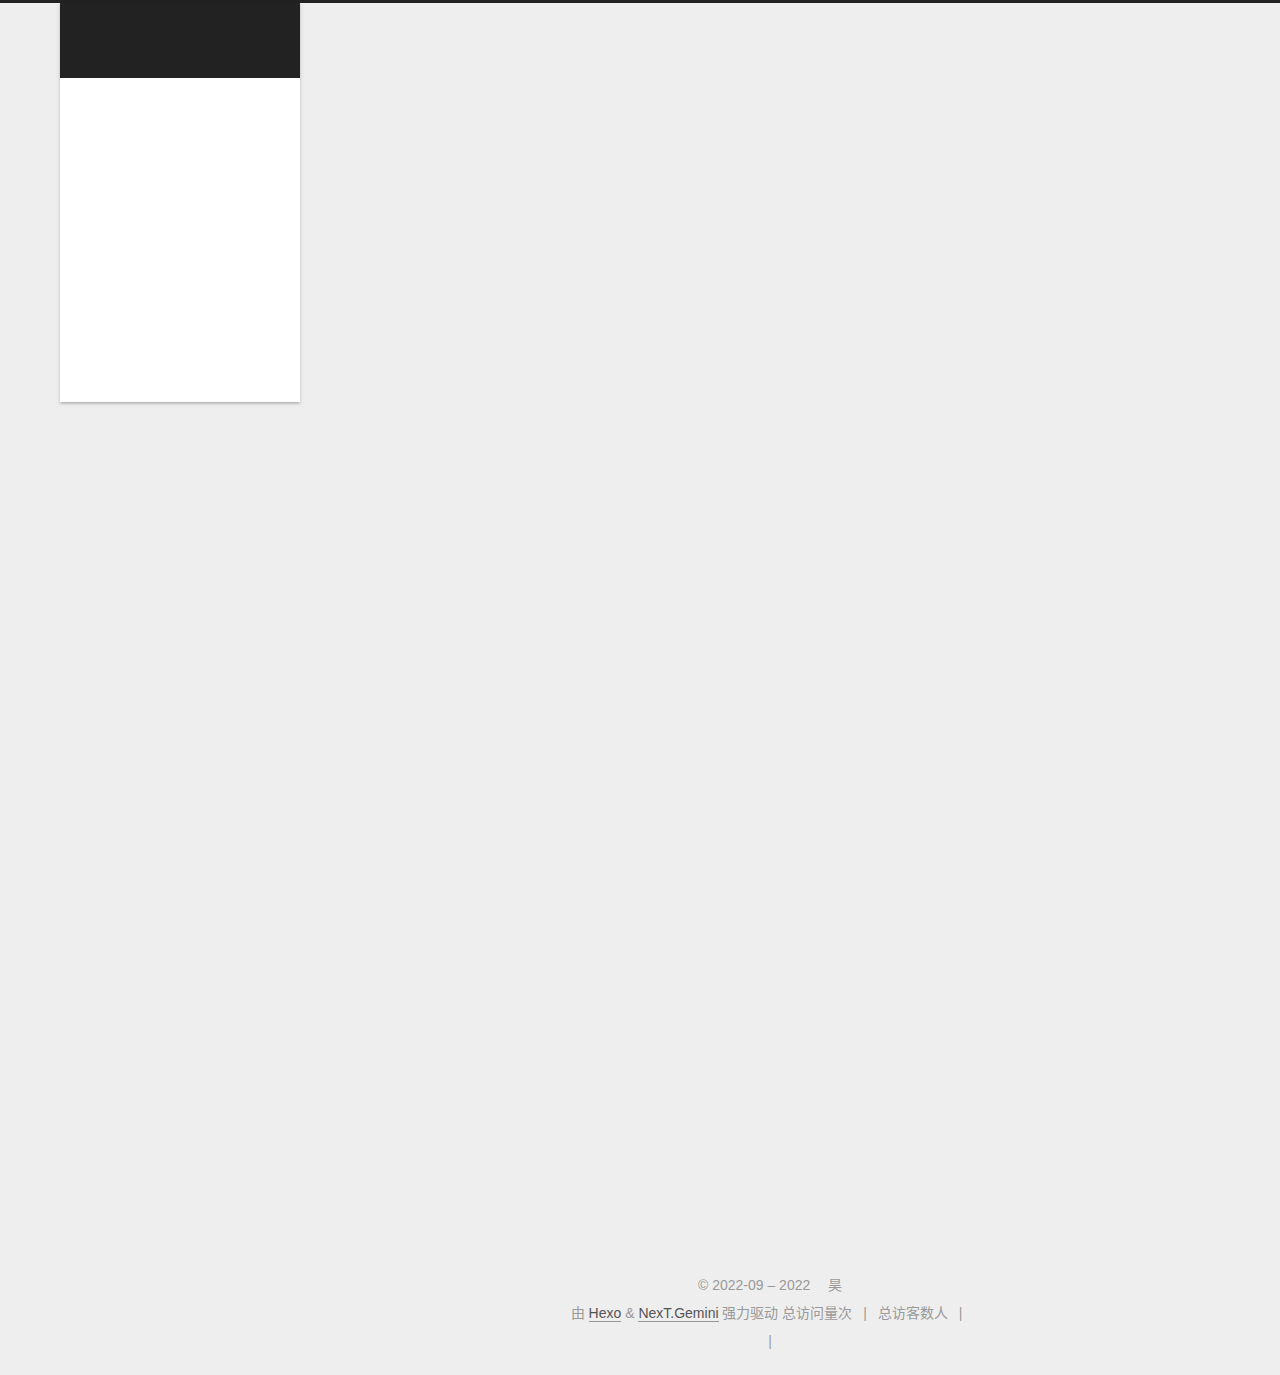
==== archives/index.html @ 15c8f1db "Site updated: 2022-09-28 16:38:30" ====
<!DOCTYPE html>
<html lang="zh-CN">
<head>
  <meta charset="UTF-8">
<meta name="viewport" content="width=device-width, initial-scale=1, maximum-scale=2">
<meta name="theme-color" content="#222">
<meta name="generator" content="Hexo 6.3.0">
  <link rel="apple-touch-icon" sizes="180x180" href="/images/apple-touch-icon-next.png">
  <link rel="icon" type="image/png" sizes="32x32" href="/images/favicon-32x32-next.png">
  <link rel="icon" type="image/png" sizes="16x16" href="/images/favicon-16x16-next.png">
  <link rel="mask-icon" href="/images/logo.svg" color="#222">

<link rel="stylesheet" href="/css/main.css">


<link rel="stylesheet" href="/lib/font-awesome/css/all.min.css">

<script id="hexo-configurations">
    var NexT = window.NexT || {};
    var CONFIG = {"hostname":"example.com","root":"/","scheme":"Gemini","version":"7.8.0","exturl":false,"sidebar":{"position":"left","display":"post","padding":18,"offset":12,"onmobile":false},"copycode":{"enable":false,"show_result":false,"style":null},"back2top":{"enable":true,"sidebar":false,"scrollpercent":false},"bookmark":{"enable":false,"color":"#222","save":"auto"},"fancybox":false,"mediumzoom":false,"lazyload":false,"pangu":false,"comments":{"style":"tabs","active":null,"storage":true,"lazyload":false,"nav":null},"algolia":{"hits":{"per_page":10},"labels":{"input_placeholder":"Search for Posts","hits_empty":"We didn't find any results for the search: ${query}","hits_stats":"${hits} results found in ${time} ms"}},"localsearch":{"enable":false,"trigger":"auto","top_n_per_article":1,"unescape":false,"preload":false},"motion":{"enable":true,"async":false,"transition":{"post_block":"fadeIn","post_header":"slideDownIn","post_body":"slideDownIn","coll_header":"slideLeftIn","sidebar":"slideUpIn"}}};
  </script>

  <meta property="og:type" content="website">
<meta property="og:title" content="个人记录">
<meta property="og:url" content="http://example.com/archives/index.html">
<meta property="og:site_name" content="个人记录">
<meta property="og:locale" content="zh_CN">
<meta property="article:author" content="昊">
<meta name="twitter:card" content="summary">

<link rel="canonical" href="http://example.com/archives/">


<script id="page-configurations">
  // https://hexo.io/docs/variables.html
  CONFIG.page = {
    sidebar: "",
    isHome : false,
    isPost : false,
    lang   : 'zh-CN'
  };
</script>

  <title>归档 | 个人记录</title>
  






  <noscript>
  <style>
  .use-motion .brand,
  .use-motion .menu-item,
  .sidebar-inner,
  .use-motion .post-block,
  .use-motion .pagination,
  .use-motion .comments,
  .use-motion .post-header,
  .use-motion .post-body,
  .use-motion .collection-header { opacity: initial; }

  .use-motion .site-title,
  .use-motion .site-subtitle {
    opacity: initial;
    top: initial;
  }

  .use-motion .logo-line-before i { left: initial; }
  .use-motion .logo-line-after i { right: initial; }
  </style>
</noscript>

</head>

<body itemscope itemtype="http://schema.org/WebPage">
  <div class="container use-motion">
    <div class="headband"></div>

    <header class="header" itemscope itemtype="http://schema.org/WPHeader">
      <div class="header-inner"><div class="site-brand-container">
  <div class="site-nav-toggle">
    <div class="toggle" aria-label="切换导航栏">
      <span class="toggle-line toggle-line-first"></span>
      <span class="toggle-line toggle-line-middle"></span>
      <span class="toggle-line toggle-line-last"></span>
    </div>
  </div>

  <div class="site-meta">

    <a href="/" class="brand" rel="start">
      <span class="logo-line-before"><i></i></span>
      <h1 class="site-title">个人记录</h1>
      <span class="logo-line-after"><i></i></span>
    </a>
  </div>

  <div class="site-nav-right">
    <div class="toggle popup-trigger">
    </div>
  </div>
</div>




<nav class="site-nav">
  <ul id="menu" class="main-menu menu">
        <li class="menu-item menu-item-home">

    <a href="/" rel="section"><i class="fa fa-home fa-fw"></i>首页</a>

  </li>
        <li class="menu-item menu-item-about">

    <a href="/about/" rel="section"><i class="fa fa-user fa-fw"></i>关于</a>

  </li>
        <li class="menu-item menu-item-tags">

    <a href="/tags/" rel="section"><i class="fa fa-tags fa-fw"></i>标签</a>

  </li>
        <li class="menu-item menu-item-categories">

    <a href="/categories/" rel="section"><i class="fa fa-th fa-fw"></i>分类</a>

  </li>
        <li class="menu-item menu-item-archives">

    <a href="/archives/" rel="section"><i class="fa fa-archive fa-fw"></i>归档</a>

  </li>
        <li class="menu-item menu-item-schedule">

    <a href="/schedule/" rel="section"><i class="fa fa-calendar fa-fw"></i>日程表</a>

  </li>
        <li class="menu-item menu-item-sitemap">

    <a href="/sitemap.xml" rel="section"><i class="fa fa-sitemap fa-fw"></i>站点地图</a>

  </li>
        <li class="menu-item menu-item-commonweal">

    <a href="/404/" rel="section"><i class="fa fa-heartbeat fa-fw"></i>公益 404</a>

  </li>
  </ul>
</nav>




</div>
    </header>

    
  <div class="back-to-top">
    <i class="fa fa-arrow-up"></i>
    <span>0%</span>
  </div>


    <main class="main">
      <div class="main-inner">
        <div class="content-wrap">
          

          <div class="content archive">
            

  
  
  
  <div class="post-block">
    <div class="posts-collapse">
      <div class="collection-title">
        <span class="collection-header">嗯..! 目前共计 1 篇日志。 继续努力。</span>
      </div>

      
    <div class="collection-year">
      <span class="collection-header">2022</span>
    </div>

  <article itemscope itemtype="http://schema.org/Article">
    <header class="post-header">

      <div class="post-meta">
        <time itemprop="dateCreated"
              datetime="2022-09-28T14:37:42+08:00"
              content="2022-09-28">
          09-28
        </time>
      </div>

      <div class="post-title">
          <a class="post-title-link" href="/2022/09/28/hello-world/" itemprop="url">
            <span itemprop="name">Hello World</span>
          </a>
      </div>

    </header>
  </article>


    </div>
  </div>
  
  
  

  



          </div>
          

<script>
  window.addEventListener('tabs:register', () => {
    let { activeClass } = CONFIG.comments;
    if (CONFIG.comments.storage) {
      activeClass = localStorage.getItem('comments_active') || activeClass;
    }
    if (activeClass) {
      let activeTab = document.querySelector(`a[href="#comment-${activeClass}"]`);
      if (activeTab) {
        activeTab.click();
      }
    }
  });
  if (CONFIG.comments.storage) {
    window.addEventListener('tabs:click', event => {
      if (!event.target.matches('.tabs-comment .tab-content .tab-pane')) return;
      let commentClass = event.target.classList[1];
      localStorage.setItem('comments_active', commentClass);
    });
  }
</script>

        </div>
          
  
  <div class="toggle sidebar-toggle">
    <span class="toggle-line toggle-line-first"></span>
    <span class="toggle-line toggle-line-middle"></span>
    <span class="toggle-line toggle-line-last"></span>
  </div>

  <aside class="sidebar">
    <div class="sidebar-inner">

      <ul class="sidebar-nav motion-element">
        <li class="sidebar-nav-toc">
          文章目录
        </li>
        <li class="sidebar-nav-overview">
          站点概览
        </li>
      </ul>

      <!--noindex-->
      <div class="post-toc-wrap sidebar-panel">
      </div>
      <!--/noindex-->

      <div class="site-overview-wrap sidebar-panel">
        <div class="site-author motion-element" itemprop="author" itemscope itemtype="http://schema.org/Person">
    <img class="site-author-image" itemprop="image" alt="昊"
      src="/images/avatar.gif">
  <p class="site-author-name" itemprop="name">昊</p>
  <div class="site-description" itemprop="description"></div>
</div>
<div class="site-state-wrap motion-element">
  <nav class="site-state">
      <div class="site-state-item site-state-posts">
          <a href="/archives/">
        
          <span class="site-state-item-count">1</span>
          <span class="site-state-item-name">日志</span>
        </a>
      </div>
  </nav>
</div>



      </div>

    </div>
  </aside>
  <div id="sidebar-dimmer"></div>


      </div>
    </main>

    <footer class="footer">
      <div class="footer-inner">
        

        

<div class="copyright">
  
  &copy; 2022-09 – 
  <span itemprop="copyrightYear">2022</span>
  <span class="with-love">
    <i class="fa fa-heart"></i>
  </span>
  <span class="author" itemprop="copyrightHolder">昊</span>
</div>
  <div class="powered-by">由 <a href="https://hexo.io/" class="theme-link" rel="noopener" target="_blank">Hexo</a> & <a href="https://theme-next.org/" class="theme-link" rel="noopener" target="_blank">NexT.Gemini</a> 强力驱动
  </div>


    <script async src="//dn-lbstatics.qbox.me/busuanzi/2.3/busuanzi.pure.mini.js"></script>

    <span id="busuanzi_container_site_pv">总访问量<span id="busuanzi_value_site_pv"></span>次</span>
    <span class="post-meta-divider">|</span>
    <span id="busuanzi_container_site_uv">总访客数<span id="busuanzi_value_site_uv"></span>人</span>
    <span class="post-meta-divider">|</span>
<!-- 不蒜子计数初始值纠正 -->
<script>
$(document).ready(function() {

    var int = setInterval(fixCount, 50);  // 50ms周期检测函数
    var countOffset = 20000;  // 初始化首次数据

    function fixCount() {            
       if (document.getElementById("busuanzi_container_site_pv").style.display != "none")
        {
            $("#busuanzi_value_site_pv").html(parseInt($("#busuanzi_value_site_pv").html()) + countOffset); 
            clearInterval(int);
        }                  
        if ($("#busuanzi_container_site_pv").css("display") != "none")
        {
            $("#busuanzi_value_site_uv").html(parseInt($("#busuanzi_value_site_uv").html()) + countOffset); // 加上初始数据 
            clearInterval(int); // 停止检测
        }  
    }
       	
});
</script> 

        
<div class="busuanzi-count">
  <script async src="https://busuanzi.ibruce.info/busuanzi/2.3/busuanzi.pure.mini.js"></script>
    <span class="post-meta-item" id="busuanzi_container_site_uv" style="display: none;">
      <span class="post-meta-item-icon">
        <i class="fa fa-user"></i>
      </span>
      <span class="site-uv" title="总访客量">
        <span id="busuanzi_value_site_uv"></span>
      </span>
    </span>
    <span class="post-meta-divider">|</span>
    <span class="post-meta-item" id="busuanzi_container_site_pv" style="display: none;">
      <span class="post-meta-item-icon">
        <i class="fa fa-eye"></i>
      </span>
      <span class="site-pv" title="总访问量">
        <span id="busuanzi_value_site_pv"></span>
      </span>
    </span>
</div>








      </div>
    </footer>
  </div>

  
  <script src="/lib/anime.min.js"></script>
  <script src="/lib/velocity/velocity.min.js"></script>
  <script src="/lib/velocity/velocity.ui.min.js"></script>

<script src="/js/utils.js"></script>

<script src="/js/motion.js"></script>


<script src="/js/schemes/pisces.js"></script>


<script src="/js/next-boot.js"></script>




  















  

  

</body>
</html>
---- css/main.css ----
:root {
  --body-bg-color: #eee;
  --content-bg-color: #fff;
  --card-bg-color: #f5f5f5;
  --text-color: #555;
  --blockquote-color: #666;
  --link-color: #555;
  --link-hover-color: #222;
  --brand-color: #fff;
  --brand-hover-color: #fff;
  --table-row-odd-bg-color: #f9f9f9;
  --table-row-hover-bg-color: #f5f5f5;
  --menu-item-bg-color: #f5f5f5;
  --btn-default-bg: #fff;
  --btn-default-color: #555;
  --btn-default-border-color: #555;
  --btn-default-hover-bg: #222;
  --btn-default-hover-color: #fff;
  --btn-default-hover-border-color: #222;
}
html {
  line-height: 1.15; /* 1 */
  -webkit-text-size-adjust: 100%; /* 2 */
}
body {
  margin: 0;
}
main {
  display: block;
}
h1 {
  font-size: 2em;
  margin: 0.67em 0;
}
hr {
  box-sizing: content-box; /* 1 */
  height: 0; /* 1 */
  overflow: visible; /* 2 */
}
pre {
  font-family: monospace, monospace; /* 1 */
  font-size: 1em; /* 2 */
}
a {
  background: transparent;
}
abbr[title] {
  border-bottom: none; /* 1 */
  text-decoration: underline; /* 2 */
  text-decoration: underline dotted; /* 2 */
}
b,
strong {
  font-weight: bolder;
}
code,
kbd,
samp {
  font-family: monospace, monospace; /* 1 */
  font-size: 1em; /* 2 */
}
small {
  font-size: 80%;
}
sub,
sup {
  font-size: 75%;
  line-height: 0;
  position: relative;
  vertical-align: baseline;
}
sub {
  bottom: -0.25em;
}
sup {
  top: -0.5em;
}
img {
  border-style: none;
}
button,
input,
optgroup,
select,
textarea {
  font-family: inherit; /* 1 */
  font-size: 100%; /* 1 */
  line-height: 1.15; /* 1 */
  margin: 0; /* 2 */
}
button,
input {
/* 1 */
  overflow: visible;
}
button,
select {
/* 1 */
  text-transform: none;
}
button,
[type='button'],
[type='reset'],
[type='submit'] {
  -webkit-appearance: button;
}
button::-moz-focus-inner,
[type='button']::-moz-focus-inner,
[type='reset']::-moz-focus-inner,
[type='submit']::-moz-focus-inner {
  border-style: none;
  padding: 0;
}
button:-moz-focusring,
[type='button']:-moz-focusring,
[type='reset']:-moz-focusring,
[type='submit']:-moz-focusring {
  outline: 1px dotted ButtonText;
}
fieldset {
  padding: 0.35em 0.75em 0.625em;
}
legend {
  box-sizing: border-box; /* 1 */
  color: inherit; /* 2 */
  display: table; /* 1 */
  max-width: 100%; /* 1 */
  padding: 0; /* 3 */
  white-space: normal; /* 1 */
}
progress {
  vertical-align: baseline;
}
textarea {
  overflow: auto;
}
[type='checkbox'],
[type='radio'] {
  box-sizing: border-box; /* 1 */
  padding: 0; /* 2 */
}
[type='number']::-webkit-inner-spin-button,
[type='number']::-webkit-outer-spin-button {
  height: auto;
}
[type='search'] {
  outline-offset: -2px; /* 2 */
  -webkit-appearance: textfield; /* 1 */
}
[type='search']::-webkit-search-decoration {
  -webkit-appearance: none;
}
::-webkit-file-upload-button {
  font: inherit; /* 2 */
  -webkit-appearance: button; /* 1 */
}
details {
  display: block;
}
summary {
  display: list-item;
}
template {
  display: none;
}
[hidden] {
  display: none;
}
::selection {
  background: #262a30;
  color: #eee;
}
html,
body {
  height: 100%;
}
body {
  background: var(--body-bg-color);
  color: var(--text-color);
  font-family: 'Lato', "PingFang SC", "Microsoft YaHei", sans-serif;
  font-size: 1em;
  line-height: 2;
}
@media (max-width: 991px) {
  body {
    padding-left: 0 !important;
    padding-right: 0 !important;
  }
}
h1,
h2,
h3,
h4,
h5,
h6 {
  font-family: 'Lato', "PingFang SC", "Microsoft YaHei", sans-serif;
  font-weight: bold;
  line-height: 1.5;
  margin: 20px 0 15px;
}
h1 {
  font-size: 1.5em;
}
h2 {
  font-size: 1.375em;
}
h3 {
  font-size: 1.25em;
}
h4 {
  font-size: 1.125em;
}
h5 {
  font-size: 1em;
}
h6 {
  font-size: 0.875em;
}
p {
  margin: 0 0 20px 0;
}
a,
span.exturl {
  border-bottom: 1px solid #999;
  color: var(--link-color);
  outline: 0;
  text-decoration: none;
  overflow-wrap: break-word;
  word-wrap: break-word;
  cursor: pointer;
}
a:hover,
span.exturl:hover {
  border-bottom-color: var(--link-hover-color);
  color: var(--link-hover-color);
}
iframe,
img,
video {
  display: block;
  margin-left: auto;
  margin-right: auto;
  max-width: 100%;
}
hr {
  background-image: repeating-linear-gradient(-45deg, #ddd, #ddd 4px, transparent 4px, transparent 8px);
  border: 0;
  height: 3px;
  margin: 40px 0;
}
blockquote {
  border-left: 4px solid #ddd;
  color: var(--blockquote-color);
  margin: 0;
  padding: 0 15px;
}
blockquote cite::before {
  content: '-';
  padding: 0 5px;
}
dt {
  font-weight: bold;
}
dd {
  margin: 0;
  padding: 0;
}
kbd {
  background-color: #f5f5f5;
  background-image: linear-gradient(#eee, #fff, #eee);
  border: 1px solid #ccc;
  border-radius: 0.2em;
  box-shadow: 0.1em 0.1em 0.2em rgba(0,0,0,0.1);
  color: #555;
  font-family: inherit;
  padding: 0.1em 0.3em;
  white-space: nowrap;
}
.table-container {
  overflow: auto;
}
table {
  border-collapse: collapse;
  border-spacing: 0;
  font-size: 0.875em;
  margin: 0 0 20px 0;
  width: 100%;
}
tbody tr:nth-of-type(odd) {
  background: var(--table-row-odd-bg-color);
}
tbody tr:hover {
  background: var(--table-row-hover-bg-color);
}
caption,
th,
td {
  font-weight: normal;
  padding: 8px;
  vertical-align: middle;
}
th,
td {
  border: 1px solid #ddd;
  border-bottom: 3px solid #ddd;
}
th {
  font-weight: 700;
  padding-bottom: 10px;
}
td {
  border-bottom-width: 1px;
}
.btn {
  background: var(--btn-default-bg);
  border: 2px solid var(--btn-default-border-color);
  border-radius: 2px;
  color: var(--btn-default-color);
  display: inline-block;
  font-size: 0.875em;
  line-height: 2;
  padding: 0 20px;
  text-decoration: none;
  transition-property: background-color;
  transition-delay: 0s;
  transition-duration: 0.2s;
  transition-timing-function: ease-in-out;
}
.btn:hover {
  background: var(--btn-default-hover-bg);
  border-color: var(--btn-default-hover-border-color);
  color: var(--btn-default-hover-color);
}
.btn + .btn {
  margin: 0 0 8px 8px;
}
.btn .fa-fw {
  text-align: left;
  width: 1.285714285714286em;
}
.toggle {
  line-height: 0;
}
.toggle .toggle-line {
  background: #fff;
  display: inline-block;
  height: 2px;
  left: 0;
  position: relative;
  top: 0;
  transition: all 0.4s;
  vertical-align: top;
  width: 100%;
}
.toggle .toggle-line:not(:first-child) {
  margin-top: 3px;
}
.toggle.toggle-arrow .toggle-line-first {
  left: 50%;
  top: 2px;
  transform: rotate(45deg);
  width: 50%;
}
.toggle.toggle-arrow .toggle-line-middle {
  left: 2px;
  width: 90%;
}
.toggle.toggle-arrow .toggle-line-last {
  left: 50%;
  top: -2px;
  transform: rotate(-45deg);
  width: 50%;
}
.toggle.toggle-close .toggle-line-first {
  transform: rotate(-45deg);
  top: 5px;
}
.toggle.toggle-close .toggle-line-middle {
  opacity: 0;
}
.toggle.toggle-close .toggle-line-last {
  transform: rotate(45deg);
  top: -5px;
}
.highlight,
pre {
  background: #f7f7f7;
  color: #4d4d4c;
  line-height: 1.6;
  margin: 0 auto 20px;
}
pre,
code {
  font-family: consolas, Menlo, monospace, "PingFang SC", "Microsoft YaHei";
}
code {
  background: #eee;
  border-radius: 3px;
  color: #555;
  padding: 2px 4px;
  overflow-wrap: break-word;
  word-wrap: break-word;
}
.highlight *::selection {
  background: #d6d6d6;
}
.highlight pre {
  border: 0;
  margin: 0;
  padding: 10px 0;
}
.highlight table {
  border: 0;
  margin: 0;
  width: auto;
}
.highlight td {
  border: 0;
  padding: 0;
}
.highlight figcaption {
  background: #eff2f3;
  color: #4d4d4c;
  display: flex;
  font-size: 0.875em;
  justify-content: space-between;
  line-height: 1.2;
  padding: 0.5em;
}
.highlight figcaption a {
  color: #4d4d4c;
}
.highlight figcaption a:hover {
  border-bottom-color: #4d4d4c;
}
.highlight .gutter {
  -moz-user-select: none;
  -ms-user-select: none;
  -webkit-user-select: none;
  user-select: none;
}
.highlight .gutter pre {
  background: #eff2f3;
  color: #869194;
  padding-left: 10px;
  padding-right: 10px;
  text-align: right;
}
.highlight .code pre {
  background: #f7f7f7;
  padding-left: 10px;
  width: 100%;
}
.gist table {
  width: auto;
}
.gist table td {
  border: 0;
}
pre {
  overflow: auto;
  padding: 10px;
}
pre code {
  background: none;
  color: #4d4d4c;
  font-size: 0.875em;
  padding: 0;
  text-shadow: none;
}
pre .deletion {
  background: #fdd;
}
pre .addition {
  background: #dfd;
}
pre .meta {
  color: #eab700;
  -moz-user-select: none;
  -ms-user-select: none;
  -webkit-user-select: none;
  user-select: none;
}
pre .comment {
  color: #8e908c;
}
pre .variable,
pre .attribute,
pre .tag,
pre .name,
pre .regexp,
pre .ruby .constant,
pre .xml .tag .title,
pre .xml .pi,
pre .xml .doctype,
pre .html .doctype,
pre .css .id,
pre .css .class,
pre .css .pseudo {
  color: #c82829;
}
pre .number,
pre .preprocessor,
pre .built_in,
pre .builtin-name,
pre .literal,
pre .params,
pre .constant,
pre .command {
  color: #f5871f;
}
pre .ruby .class .title,
pre .css .rules .attribute,
pre .string,
pre .symbol,
pre .value,
pre .inheritance,
pre .header,
pre .ruby .symbol,
pre .xml .cdata,
pre .special,
pre .formula {
  color: #718c00;
}
pre .title,
pre .css .hexcolor {
  color: #3e999f;
}
pre .function,
pre .python .decorator,
pre .python .title,
pre .ruby .function .title,
pre .ruby .title .keyword,
pre .perl .sub,
pre .javascript .title,
pre .coffeescript .title {
  color: #4271ae;
}
pre .keyword,
pre .javascript .function {
  color: #8959a8;
}
.blockquote-center {
  border-left: none;
  margin: 40px 0;
  padding: 0;
  position: relative;
  text-align: center;
}
.blockquote-center .fa {
  display: block;
  opacity: 0.6;
  position: absolute;
  width: 100%;
}
.blockquote-center .fa-quote-left {
  border-top: 1px solid #ccc;
  text-align: left;
  top: -20px;
}
.blockquote-center .fa-quote-right {
  border-bottom: 1px solid #ccc;
  text-align: right;
  bottom: -20px;
}
.blockquote-center p,
.blockquote-center div {
  text-align: center;
}
.post-body .group-picture img {
  margin: 0 auto;
  padding: 0 3px;
}
.group-picture-row {
  margin-bottom: 6px;
  overflow: hidden;
}
.group-picture-column {
  float: left;
  margin-bottom: 10px;
}
.post-body .label {
  color: #555;
  display: inline;
  padding: 0 2px;
}
.post-body .label.default {
  background: #f0f0f0;
}
.post-body .label.primary {
  background: #efe6f7;
}
.post-body .label.info {
  background: #e5f2f8;
}
.post-body .label.success {
  background: #e7f4e9;
}
.post-body .label.warning {
  background: #fcf6e1;
}
.post-body .label.danger {
  background: #fae8eb;
}
.post-body .tabs {
  margin-bottom: 20px;
}
.post-body .tabs,
.tabs-comment {
  display: block;
  padding-top: 10px;
  position: relative;
}
.post-body .tabs ul.nav-tabs,
.tabs-comment ul.nav-tabs {
  display: flex;
  flex-wrap: wrap;
  margin: 0;
  margin-bottom: -1px;
  padding: 0;
}
@media (max-width: 413px) {
  .post-body .tabs ul.nav-tabs,
  .tabs-comment ul.nav-tabs {
    display: block;
    margin-bottom: 5px;
  }
}
.post-body .tabs ul.nav-tabs li.tab,
.tabs-comment ul.nav-tabs li.tab {
  border-bottom: 1px solid #ddd;
  border-left: 1px solid transparent;
  border-right: 1px solid transparent;
  border-top: 3px solid transparent;
  flex-grow: 1;
  list-style-type: none;
  border-radius: 0 0 0 0;
}
@media (max-width: 413px) {
  .post-body .tabs ul.nav-tabs li.tab,
  .tabs-comment ul.nav-tabs li.tab {
    border-bottom: 1px solid transparent;
    border-left: 3px solid transparent;
    border-right: 1px solid transparent;
    border-top: 1px solid transparent;
  }
}
@media (max-width: 413px) {
  .post-body .tabs ul.nav-tabs li.tab,
  .tabs-comment ul.nav-tabs li.tab {
    border-radius: 0;
  }
}
.post-body .tabs ul.nav-tabs li.tab a,
.tabs-comment ul.nav-tabs li.tab a {
  border-bottom: initial;
  display: block;
  line-height: 1.8;
  outline: 0;
  padding: 0.25em 0.75em;
  text-align: center;
  transition-delay: 0s;
  transition-duration: 0.2s;
  transition-timing-function: ease-out;
}
.post-body .tabs ul.nav-tabs li.tab a i,
.tabs-comment ul.nav-tabs li.tab a i {
  width: 1.285714285714286em;
}
.post-body .tabs ul.nav-tabs li.tab.active,
.tabs-comment ul.nav-tabs li.tab.active {
  border-bottom: 1px solid transparent;
  border-left: 1px solid #ddd;
  border-right: 1px solid #ddd;
  border-top: 3px solid #fc6423;
}
@media (max-width: 413px) {
  .post-body .tabs ul.nav-tabs li.tab.active,
  .tabs-comment ul.nav-tabs li.tab.active {
    border-bottom: 1px solid #ddd;
    border-left: 3px solid #fc6423;
    border-right: 1px solid #ddd;
    border-top: 1px solid #ddd;
  }
}
.post-body .tabs ul.nav-tabs li.tab.active a,
.tabs-comment ul.nav-tabs li.tab.active a {
  color: var(--link-color);
  cursor: default;
}
.post-body .tabs .tab-content .tab-pane,
.tabs-comment .tab-content .tab-pane {
  border: 1px solid #ddd;
  border-top: 0;
  padding: 20px 20px 0 20px;
  border-radius: 0;
}
.post-body .tabs .tab-content .tab-pane:not(.active),
.tabs-comment .tab-content .tab-pane:not(.active) {
  display: none;
}
.post-body .tabs .tab-content .tab-pane.active,
.tabs-comment .tab-content .tab-pane.active {
  display: block;
}
.post-body .tabs .tab-content .tab-pane.active:nth-of-type(1),
.tabs-comment .tab-content .tab-pane.active:nth-of-type(1) {
  border-radius: 0 0 0 0;
}
@media (max-width: 413px) {
  .post-body .tabs .tab-content .tab-pane.active:nth-of-type(1),
  .tabs-comment .tab-content .tab-pane.active:nth-of-type(1) {
    border-radius: 0;
  }
}
.post-body .note {
  border-radius: 3px;
  margin-bottom: 20px;
  padding: 1em;
  position: relative;
  border: 1px solid #eee;
  border-left-width: 5px;
}
.post-body .note h2,
.post-body .note h3,
.post-body .note h4,
.post-body .note h5,
.post-body .note h6 {
  margin-top: 0;
  border-bottom: initial;
  margin-bottom: 0;
  padding-top: 0;
}
.post-body .note p:first-child,
.post-body .note ul:first-child,
.post-body .note ol:first-child,
.post-body .note table:first-child,
.post-body .note pre:first-child,
.post-body .note blockquote:first-child,
.post-body .note img:first-child {
  margin-top: 0;
}
.post-body .note p:last-child,
.post-body .note ul:last-child,
.post-body .note ol:last-child,
.post-body .note table:last-child,
.post-body .note pre:last-child,
.post-body .note blockquote:last-child,
.post-body .note img:last-child {
  margin-bottom: 0;
}
.post-body .note.default {
  border-left-color: #777;
}
.post-body .note.default h2,
.post-body .note.default h3,
.post-body .note.default h4,
.post-body .note.default h5,
.post-body .note.default h6 {
  color: #777;
}
.post-body .note.primary {
  border-left-color: #6f42c1;
}
.post-body .note.primary h2,
.post-body .note.primary h3,
.post-body .note.primary h4,
.post-body .note.primary h5,
.post-body .note.primary h6 {
  color: #6f42c1;
}
.post-body .note.info {
  border-left-color: #428bca;
}
.post-body .note.info h2,
.post-body .note.info h3,
.post-body .note.info h4,
.post-body .note.info h5,
.post-body .note.info h6 {
  color: #428bca;
}
.post-body .note.success {
  border-left-color: #5cb85c;
}
.post-body .note.success h2,
.post-body .note.success h3,
.post-body .note.success h4,
.post-body .note.success h5,
.post-body .note.success h6 {
  color: #5cb85c;
}
.post-body .note.warning {
  border-left-color: #f0ad4e;
}
.post-body .note.warning h2,
.post-body .note.warning h3,
.post-body .note.warning h4,
.post-body .note.warning h5,
.post-body .note.warning h6 {
  color: #f0ad4e;
}
.post-body .note.danger {
  border-left-color: #d9534f;
}
.post-body .note.danger h2,
.post-body .note.danger h3,
.post-body .note.danger h4,
.post-body .note.danger h5,
.post-body .note.danger h6 {
  color: #d9534f;
}
.pagination .prev,
.pagination .next,
.pagination .page-number,
.pagination .space {
  display: inline-block;
  margin: 0 10px;
  padding: 0 11px;
  position: relative;
  top: -1px;
}
@media (max-width: 767px) {
  .pagination .prev,
  .pagination .next,
  .pagination .page-number,
  .pagination .space {
    margin: 0 5px;
  }
}
.pagination {
  border-top: 1px solid #eee;
  margin: 120px 0 0;
  text-align: center;
}
.pagination .prev,
.pagination .next,
.pagination .page-number {
  border-bottom: 0;
  border-top: 1px solid #eee;
  transition-property: border-color;
  transition-delay: 0s;
  transition-duration: 0.2s;
  transition-timing-function: ease-in-out;
}
.pagination .prev:hover,
.pagination .next:hover,
.pagination .page-number:hover {
  border-top-color: #222;
}
.pagination .space {
  margin: 0;
  padding: 0;
}
.pagination .prev {
  margin-left: 0;
}
.pagination .next {
  margin-right: 0;
}
.pagination .page-number.current {
  background: #ccc;
  border-top-color: #ccc;
  color: #fff;
}
@media (max-width: 767px) {
  .pagination {
    border-top: none;
  }
  .pagination .prev,
  .pagination .next,
  .pagination .page-number {
    border-bottom: 1px solid #eee;
    border-top: 0;
    margin-bottom: 10px;
    padding: 0 10px;
  }
  .pagination .prev:hover,
  .pagination .next:hover,
  .pagination .page-number:hover {
    border-bottom-color: #222;
  }
}
.comments {
  margin-top: 60px;
  overflow: hidden;
}
.comment-button-group {
  display: flex;
  flex-wrap: wrap-reverse;
  justify-content: center;
  margin: 1em 0;
}
.comment-button-group .comment-button {
  margin: 0.1em 0.2em;
}
.comment-button-group .comment-button.active {
  background: var(--btn-default-hover-bg);
  border-color: var(--btn-default-hover-border-color);
  color: var(--btn-default-hover-color);
}
.comment-position {
  display: none;
}
.comment-position.active {
  display: block;
}
.tabs-comment {
  background: var(--content-bg-color);
  margin-top: 4em;
  padding-top: 0;
}
.tabs-comment .comments {
  border: 0;
  box-shadow: none;
  margin-top: 0;
  padding-top: 0;
}
.container {
  min-height: 100%;
  position: relative;
}
.main-inner {
  margin: 0 auto;
  width: calc(100% - 20px);
}
@media (min-width: 1200px) {
  .main-inner {
    width: 1160px;
  }
}
@media (min-width: 1600px) {
  .main-inner {
    width: 73%;
  }
}
@media (max-width: 767px) {
  .content-wrap {
    padding: 0 20px;
  }
}
.header {
  background: transparent;
}
.header-inner {
  margin: 0 auto;
  width: calc(100% - 20px);
}
@media (min-width: 1200px) {
  .header-inner {
    width: 1160px;
  }
}
@media (min-width: 1600px) {
  .header-inner {
    width: 73%;
  }
}
.site-brand-container {
  display: flex;
  flex-shrink: 0;
  padding: 0 10px;
}
.headband {
  background: #222;
  height: 3px;
}
.site-meta {
  flex-grow: 1;
  text-align: center;
}
@media (max-width: 767px) {
  .site-meta {
    text-align: center;
  }
}
.brand {
  border-bottom: none;
  color: var(--brand-color);
  display: inline-block;
  line-height: 1.375em;
  padding: 0 40px;
  position: relative;
}
.brand:hover {
  color: var(--brand-hover-color);
}
.site-title {
  font-family: 'Lato', "PingFang SC", "Microsoft YaHei", sans-serif;
  font-size: 1.375em;
  font-weight: normal;
  margin: 0;
}
.site-subtitle {
  color: #ddd;
  font-size: 0.8125em;
  margin: 10px 0;
}
.use-motion .brand {
  opacity: 0;
}
.use-motion .site-title,
.use-motion .site-subtitle,
.use-motion .custom-logo-image {
  opacity: 0;
  position: relative;
  top: -10px;
}
.site-nav-toggle,
.site-nav-right {
  display: none;
}
@media (max-width: 767px) {
  .site-nav-toggle,
  .site-nav-right {
    display: flex;
    flex-direction: column;
    justify-content: center;
  }
}
.site-nav-toggle .toggle,
.site-nav-right .toggle {
  color: var(--text-color);
  padding: 10px;
  width: 22px;
}
.site-nav-toggle .toggle .toggle-line,
.site-nav-right .toggle .toggle-line {
  background: var(--text-color);
  border-radius: 1px;
}
.site-nav {
  display: block;
}
@media (max-width: 767px) {
  .site-nav {
    clear: both;
    display: none;
  }
}
.site-nav.site-nav-on {
  display: block;
}
.menu {
  margin-top: 20px;
  padding-left: 0;
  text-align: center;
}
.menu-item {
  display: inline-block;
  list-style: none;
  margin: 0 10px;
}
@media (max-width: 767px) {
  .menu-item {
    display: block;
    margin-top: 10px;
  }
  .menu-item.menu-item-search {
    display: none;
  }
}
.menu-item a,
.menu-item span.exturl {
  border-bottom: 0;
  display: block;
  font-size: 0.8125em;
  transition-property: border-color;
  transition-delay: 0s;
  transition-duration: 0.2s;
  transition-timing-function: ease-in-out;
}
@media (hover: none) {
  .menu-item a:hover,
  .menu-item span.exturl:hover {
    border-bottom-color: transparent !important;
  }
}
.menu-item .fa,
.menu-item .fab,
.menu-item .far,
.menu-item .fas {
  margin-right: 8px;
}
.menu-item .badge {
  display: inline-block;
  font-weight: bold;
  line-height: 1;
  margin-left: 0.35em;
  margin-top: 0.35em;
  text-align: center;
  white-space: nowrap;
}
@media (max-width: 767px) {
  .menu-item .badge {
    float: right;
    margin-left: 0;
  }
}
.menu-item-active a,
.menu .menu-item a:hover,
.menu .menu-item span.exturl:hover {
  background: var(--menu-item-bg-color);
}
.use-motion .menu-item {
  opacity: 0;
}
.sidebar {
  background: #222;
  bottom: 0;
  box-shadow: inset 0 2px 6px #000;
  position: fixed;
  top: 0;
}
@media (max-width: 991px) {
  .sidebar {
    display: none;
  }
}
.sidebar-inner {
  color: #999;
  padding: 18px 10px;
  text-align: center;
}
.cc-license {
  margin-top: 10px;
  text-align: center;
}
.cc-license .cc-opacity {
  border-bottom: none;
  opacity: 0.7;
}
.cc-license .cc-opacity:hover {
  opacity: 0.9;
}
.cc-license img {
  display: inline-block;
}
.site-author-image {
  border: 1px solid #eee;
  display: block;
  margin: 0 auto;
  max-width: 120px;
  padding: 2px;
  border-radius: 50%;
}
.site-author-name {
  color: var(--text-color);
  font-weight: 600;
  margin: 0;
  text-align: center;
}
.site-description {
  color: #999;
  font-size: 0.8125em;
  margin-top: 0;
  text-align: center;
}
.links-of-author {
  margin-top: 15px;
}
.links-of-author a,
.links-of-author span.exturl {
  border-bottom-color: #555;
  display: inline-block;
  font-size: 0.8125em;
  margin-bottom: 10px;
  margin-right: 10px;
  vertical-align: middle;
}
.links-of-author a::before,
.links-of-author span.exturl::before {
  background: #ffe2b4;
  border-radius: 50%;
  content: ' ';
  display: inline-block;
  height: 4px;
  margin-right: 3px;
  vertical-align: middle;
  width: 4px;
}
.sidebar-button {
  margin-top: 15px;
}
.sidebar-button a {
  border: 1px solid #fc6423;
  border-radius: 4px;
  color: #fc6423;
  display: inline-block;
  padding: 0 15px;
}
.sidebar-button a .fa,
.sidebar-button a .fab,
.sidebar-button a .far,
.sidebar-button a .fas {
  margin-right: 5px;
}
.sidebar-button a:hover {
  background: #fc6423;
  border: 1px solid #fc6423;
  color: #fff;
}
.sidebar-button a:hover .fa,
.sidebar-button a:hover .fab,
.sidebar-button a:hover .far,
.sidebar-button a:hover .fas {
  color: #fff;
}
.links-of-blogroll {
  font-size: 0.8125em;
  margin-top: 10px;
}
.links-of-blogroll-title {
  font-size: 0.875em;
  font-weight: 600;
  margin-top: 0;
}
.links-of-blogroll-list {
  list-style: none;
  margin: 0;
  padding: 0;
}
#sidebar-dimmer {
  display: none;
}
@media (max-width: 767px) {
  #sidebar-dimmer {
    background: #000;
    display: block;
    height: 100%;
    left: 100%;
    opacity: 0;
    position: fixed;
    top: 0;
    width: 100%;
    z-index: 1100;
  }
  .sidebar-active + #sidebar-dimmer {
    opacity: 0.7;
    transform: translateX(-100%);
    transition: opacity 0.5s;
  }
}
.sidebar-nav {
  margin: 0;
  padding-bottom: 20px;
  padding-left: 0;
}
.sidebar-nav li {
  border-bottom: 1px solid transparent;
  color: var(--text-color);
  cursor: pointer;
  display: inline-block;
  font-size: 0.875em;
}
.sidebar-nav li.sidebar-nav-overview {
  margin-left: 10px;
}
.sidebar-nav li:hover {
  color: #fc6423;
}
.sidebar-nav .sidebar-nav-active {
  border-bottom-color: #fc6423;
  color: #fc6423;
}
.sidebar-nav .sidebar-nav-active:hover {
  color: #fc6423;
}
.sidebar-panel {
  display: none;
  overflow-x: hidden;
  overflow-y: auto;
}
.sidebar-panel-active {
  display: block;
}
.sidebar-toggle {
  background: #222;
  bottom: 45px;
  cursor: pointer;
  height: 14px;
  left: 30px;
  padding: 5px;
  position: fixed;
  width: 14px;
  z-index: 1300;
}
@media (max-width: 991px) {
  .sidebar-toggle {
    left: 20px;
    opacity: 0.8;
    display: none;
  }
}
.sidebar-toggle:hover .toggle-line {
  background: #fc6423;
}
.post-toc {
  font-size: 0.875em;
}
.post-toc ol {
  list-style: none;
  margin: 0;
  padding: 0 2px 5px 10px;
  text-align: left;
}
.post-toc ol > ol {
  padding-left: 0;
}
.post-toc ol a {
  transition-property: all;
  transition-delay: 0s;
  transition-duration: 0.2s;
  transition-timing-function: ease-in-out;
}
.post-toc .nav-item {
  line-height: 1.8;
  overflow: hidden;
  text-overflow: ellipsis;
  white-space: nowrap;
}
.post-toc .nav .nav-child {
  display: none;
}
.post-toc .nav .active > .nav-child {
  display: block;
}
.post-toc .nav .active-current > .nav-child {
  display: block;
}
.post-toc .nav .active-current > .nav-child > .nav-item {
  display: block;
}
.post-toc .nav .active > a {
  border-bottom-color: #fc6423;
  color: #fc6423;
}
.post-toc .nav .active-current > a {
  color: #fc6423;
}
.post-toc .nav .active-current > a:hover {
  color: #fc6423;
}
.site-state {
  display: flex;
  justify-content: center;
  line-height: 1.4;
  margin-top: 10px;
  overflow: hidden;
  text-align: center;
  white-space: nowrap;
}
.site-state-item {
  padding: 0 15px;
}
.site-state-item:not(:first-child) {
  border-left: 1px solid #eee;
}
.site-state-item a {
  border-bottom: none;
}
.site-state-item-count {
  display: block;
  font-size: 1em;
  font-weight: 600;
  text-align: center;
}
.site-state-item-name {
  color: #999;
  font-size: 0.8125em;
}
.footer {
  color: #999;
  font-size: 0.875em;
  padding: 20px 0;
}
.footer.footer-fixed {
  bottom: 0;
  left: 0;
  position: absolute;
  right: 0;
}
.footer-inner {
  box-sizing: border-box;
  margin: 0 auto;
  text-align: center;
  width: calc(100% - 20px);
}
@media (min-width: 1200px) {
  .footer-inner {
    width: 1160px;
  }
}
@media (min-width: 1600px) {
  .footer-inner {
    width: 73%;
  }
}
.languages {
  display: inline-block;
  font-size: 1.125em;
  position: relative;
}
.languages .lang-select-label span {
  margin: 0 0.5em;
}
.languages .lang-select {
  height: 100%;
  left: 0;
  opacity: 0;
  position: absolute;
  top: 0;
  width: 100%;
}
.with-love {
  color: #ff0000;
  display: inline-block;
  margin: 0 5px;
}
.powered-by,
.theme-info {
  display: inline-block;
}
@-moz-keyframes iconAnimate {
  0%, 100% {
    transform: scale(1);
  }
  10%, 30% {
    transform: scale(0.9);
  }
  20%, 40%, 60%, 80% {
    transform: scale(1.1);
  }
  50%, 70% {
    transform: scale(1.1);
  }
}
@-webkit-keyframes iconAnimate {
  0%, 100% {
    transform: scale(1);
  }
  10%, 30% {
    transform: scale(0.9);
  }
  20%, 40%, 60%, 80% {
    transform: scale(1.1);
  }
  50%, 70% {
    transform: scale(1.1);
  }
}
@-o-keyframes iconAnimate {
  0%, 100% {
    transform: scale(1);
  }
  10%, 30% {
    transform: scale(0.9);
  }
  20%, 40%, 60%, 80% {
    transform: scale(1.1);
  }
  50%, 70% {
    transform: scale(1.1);
  }
}
@keyframes iconAnimate {
  0%, 100% {
    transform: scale(1);
  }
  10%, 30% {
    transform: scale(0.9);
  }
  20%, 40%, 60%, 80% {
    transform: scale(1.1);
  }
  50%, 70% {
    transform: scale(1.1);
  }
}
.back-to-top {
  font-size: 12px;
  text-align: center;
  transition-delay: 0s;
  transition-duration: 0.2s;
  transition-timing-function: ease-in-out;
}
.back-to-top {
  background: #222;
  bottom: -100px;
  box-sizing: border-box;
  color: #fff;
  cursor: pointer;
  left: 30px;
  opacity: 0.6;
  padding: 0 6px;
  position: fixed;
  transition-property: bottom;
  z-index: 1300;
  width: 24px;
}
.back-to-top span {
  display: none;
}
.back-to-top:hover {
  color: #fc6423;
}
.back-to-top.back-to-top-on {
  bottom: 30px;
}
@media (max-width: 991px) {
  .back-to-top {
    left: 20px;
    opacity: 0.8;
  }
}
.post-body {
  font-family: 'Lato', "PingFang SC", "Microsoft YaHei", sans-serif;
  overflow-wrap: break-word;
  word-wrap: break-word;
}
@media (min-width: 1200px) {
  .post-body {
    font-size: 1.125em;
  }
}
.post-body .exturl .fa {
  font-size: 0.875em;
  margin-left: 4px;
}
.post-body .image-caption,
.post-body .figure .caption {
  color: #999;
  font-size: 0.875em;
  font-weight: bold;
  line-height: 1;
  margin: -20px auto 15px;
  text-align: center;
}
.post-sticky-flag {
  display: inline-block;
  transform: rotate(30deg);
}
.post-button {
  margin-top: 40px;
  text-align: center;
}
.use-motion .post-block,
.use-motion .pagination,
.use-motion .comments {
  opacity: 0;
}
.use-motion .post-header {
  opacity: 0;
}
.use-motion .post-body {
  opacity: 0;
}
.use-motion .collection-header {
  opacity: 0;
}
.posts-collapse {
  margin-left: 35px;
  position: relative;
}
@media (max-width: 767px) {
  .posts-collapse {
    margin-left: 0px;
    margin-right: 0px;
  }
}
.posts-collapse .collection-title {
  font-size: 1.125em;
  position: relative;
}
.posts-collapse .collection-title::before {
  background: #999;
  border: 1px solid #fff;
  border-radius: 50%;
  content: ' ';
  height: 10px;
  left: 0;
  margin-left: -6px;
  margin-top: -4px;
  position: absolute;
  top: 50%;
  width: 10px;
}
.posts-collapse .collection-year {
  font-size: 1.5em;
  font-weight: bold;
  margin: 60px 0;
  position: relative;
}
.posts-collapse .collection-year::before {
  background: #bbb;
  border-radius: 50%;
  content: ' ';
  height: 8px;
  left: 0;
  margin-left: -4px;
  margin-top: -4px;
  position: absolute;
  top: 50%;
  width: 8px;
}
.posts-collapse .collection-header {
  display: block;
  margin: 0 0 0 20px;
}
.posts-collapse .collection-header small {
  color: #bbb;
  margin-left: 5px;
}
.posts-collapse .post-header {
  border-bottom: 1px dashed #ccc;
  margin: 30px 0;
  padding-left: 15px;
  position: relative;
  transition-property: border;
  transition-delay: 0s;
  transition-duration: 0.2s;
  transition-timing-function: ease-in-out;
}
.posts-collapse .post-header::before {
  background: #bbb;
  border: 1px solid #fff;
  border-radius: 50%;
  content: ' ';
  height: 6px;
  left: 0;
  margin-left: -4px;
  position: absolute;
  top: 0.75em;
  transition-property: background;
  width: 6px;
  transition-delay: 0s;
  transition-duration: 0.2s;
  transition-timing-function: ease-in-out;
}
.posts-collapse .post-header:hover {
  border-bottom-color: #666;
}
.posts-collapse .post-header:hover::before {
  background: #222;
}
.posts-collapse .post-meta {
  display: inline;
  font-size: 0.75em;
  margin-right: 10px;
}
.posts-collapse .post-title {
  display: inline;
}
.posts-collapse .post-title a,
.posts-collapse .post-title span.exturl {
  border-bottom: none;
  color: var(--link-color);
}
.posts-collapse .post-title .fa-external-link-alt {
  font-size: 0.875em;
  margin-left: 5px;
}
.posts-collapse::before {
  background: #f5f5f5;
  content: ' ';
  height: 100%;
  left: 0;
  margin-left: -2px;
  position: absolute;
  top: 1.25em;
  width: 4px;
}
.post-eof {
  background: #ccc;
  height: 1px;
  margin: 80px auto 60px;
  text-align: center;
  width: 8%;
}
.post-block:last-of-type .post-eof {
  display: none;
}
.content {
  padding-top: 40px;
}
@media (min-width: 992px) {
  .post-body {
    text-align: justify;
  }
}
@media (max-width: 991px) {
  .post-body {
    text-align: justify;
  }
}
.post-body h1,
.post-body h2,
.post-body h3,
.post-body h4,
.post-body h5,
.post-body h6 {
  padding-top: 10px;
}
.post-body h1 .header-anchor,
.post-body h2 .header-anchor,
.post-body h3 .header-anchor,
.post-body h4 .header-anchor,
.post-body h5 .header-anchor,
.post-body h6 .header-anchor {
  border-bottom-style: none;
  color: #ccc;
  float: right;
  margin-left: 10px;
  visibility: hidden;
}
.post-body h1 .header-anchor:hover,
.post-body h2 .header-anchor:hover,
.post-body h3 .header-anchor:hover,
.post-body h4 .header-anchor:hover,
.post-body h5 .header-anchor:hover,
.post-body h6 .header-anchor:hover {
  color: inherit;
}
.post-body h1:hover .header-anchor,
.post-body h2:hover .header-anchor,
.post-body h3:hover .header-anchor,
.post-body h4:hover .header-anchor,
.post-body h5:hover .header-anchor,
.post-body h6:hover .header-anchor {
  visibility: visible;
}
.post-body iframe,
.post-body img,
.post-body video {
  margin-bottom: 20px;
}
.post-body .video-container {
  height: 0;
  margin-bottom: 20px;
  overflow: hidden;
  padding-top: 75%;
  position: relative;
  width: 100%;
}
.post-body .video-container iframe,
.post-body .video-container object,
.post-body .video-container embed {
  height: 100%;
  left: 0;
  margin: 0;
  position: absolute;
  top: 0;
  width: 100%;
}
.post-gallery {
  align-items: center;
  display: grid;
  grid-gap: 10px;
  grid-template-columns: 1fr 1fr 1fr;
  margin-bottom: 20px;
}
@media (max-width: 767px) {
  .post-gallery {
    grid-template-columns: 1fr 1fr;
  }
}
.post-gallery a {
  border: 0;
}
.post-gallery img {
  margin: 0;
}
.posts-expand .post-header {
  font-size: 1.125em;
}
.posts-expand .post-title {
  font-size: 1.5em;
  font-weight: normal;
  margin: initial;
  text-align: center;
  overflow-wrap: break-word;
  word-wrap: break-word;
}
.posts-expand .post-title-link {
  border-bottom: none;
  color: var(--link-color);
  display: inline-block;
  position: relative;
  vertical-align: top;
}
.posts-expand .post-title-link::before {
  background: var(--link-color);
  bottom: 0;
  content: '';
  height: 2px;
  left: 0;
  position: absolute;
  transform: scaleX(0);
  visibility: hidden;
  width: 100%;
  transition-delay: 0s;
  transition-duration: 0.2s;
  transition-timing-function: ease-in-out;
}
.posts-expand .post-title-link:hover::before {
  transform: scaleX(1);
  visibility: visible;
}
.posts-expand .post-title-link .fa-external-link-alt {
  font-size: 0.875em;
  margin-left: 5px;
}
.posts-expand .post-meta {
  color: #999;
  font-family: 'Lato', "PingFang SC", "Microsoft YaHei", sans-serif;
  font-size: 0.75em;
  margin: 3px 0 60px 0;
  text-align: center;
}
.posts-expand .post-meta .post-description {
  font-size: 0.875em;
  margin-top: 2px;
}
.posts-expand .post-meta time {
  border-bottom: 1px dashed #999;
  cursor: pointer;
}
.post-meta .post-meta-item + .post-meta-item::before {
  content: '|';
  margin: 0 0.5em;
}
.post-meta-divider {
  margin: 0 0.5em;
}
.post-meta-item-icon {
  margin-right: 3px;
}
@media (max-width: 991px) {
  .post-meta-item-icon {
    display: inline-block;
  }
}
@media (max-width: 991px) {
  .post-meta-item-text {
    display: none;
  }
}
.post-nav {
  border-top: 1px solid #eee;
  display: flex;
  justify-content: space-between;
  margin-top: 15px;
  padding: 10px 5px 0;
}
.post-nav-item {
  flex: 1;
}
.post-nav-item a {
  border-bottom: none;
  display: block;
  font-size: 0.875em;
  line-height: 1.6;
  position: relative;
}
.post-nav-item a:active {
  top: 2px;
}
.post-nav-item .fa {
  font-size: 0.75em;
}
.post-nav-item:first-child {
  margin-right: 15px;
}
.post-nav-item:first-child .fa {
  margin-right: 5px;
}
.post-nav-item:last-child {
  margin-left: 15px;
  text-align: right;
}
.post-nav-item:last-child .fa {
  margin-left: 5px;
}
.rtl.post-body p,
.rtl.post-body a,
.rtl.post-body h1,
.rtl.post-body h2,
.rtl.post-body h3,
.rtl.post-body h4,
.rtl.post-body h5,
.rtl.post-body h6,
.rtl.post-body li,
.rtl.post-body ul,
.rtl.post-body ol {
  direction: rtl;
  font-family: UKIJ Ekran;
}
.rtl.post-title {
  font-family: UKIJ Ekran;
}
.post-tags {
  margin-top: 40px;
  text-align: center;
}
.post-tags a {
  display: inline-block;
  font-size: 0.8125em;
}
.post-tags a:not(:last-child) {
  margin-right: 10px;
}
.post-widgets {
  border-top: 1px solid #eee;
  margin-top: 15px;
  text-align: center;
}
.wp_rating {
  height: 20px;
  line-height: 20px;
  margin-top: 10px;
  padding-top: 6px;
  text-align: center;
}
.social-like {
  display: flex;
  font-size: 0.875em;
  justify-content: center;
  text-align: center;
}
.reward-container {
  margin: 20px auto;
  padding: 10px 0;
  text-align: center;
  width: 90%;
}
.reward-container button {
  background: transparent;
  border: 1px solid #fc6423;
  border-radius: 0;
  color: #fc6423;
  cursor: pointer;
  line-height: 2;
  outline: 0;
  padding: 0 15px;
  vertical-align: text-top;
}
.reward-container button:hover {
  background: #fc6423;
  border: 1px solid transparent;
  color: #fa9366;
}
#qr {
  padding-top: 20px;
}
#qr a {
  border: 0;
}
#qr img {
  display: inline-block;
  margin: 0.8em 2em 0 2em;
  max-width: 100%;
  width: 180px;
}
#qr p {
  text-align: center;
}
.category-all-page .category-all-title {
  text-align: center;
}
.category-all-page .category-all {
  margin-top: 20px;
}
.category-all-page .category-list {
  list-style: none;
  margin: 0;
  padding: 0;
}
.category-all-page .category-list-item {
  margin: 5px 10px;
}
.category-all-page .category-list-count {
  color: #bbb;
}
.category-all-page .category-list-count::before {
  content: ' (';
  display: inline;
}
.category-all-page .category-list-count::after {
  content: ') ';
  display: inline;
}
.category-all-page .category-list-child {
  padding-left: 10px;
}
.event-list {
  padding: 0;
}
.event-list hr {
  background: #222;
  margin: 20px 0 45px 0;
}
.event-list hr::after {
  background: #222;
  color: #fff;
  content: 'NOW';
  display: inline-block;
  font-weight: bold;
  padding: 0 5px;
  text-align: right;
}
.event-list .event {
  background: #222;
  margin: 20px 0;
  min-height: 40px;
  padding: 15px 0 15px 10px;
}
.event-list .event .event-summary {
  color: #fff;
  margin: 0;
  padding-bottom: 3px;
}
.event-list .event .event-summary::before {
  animation: dot-flash 1s alternate infinite ease-in-out;
  color: #fff;
  content: '\f111';
  display: inline-block;
  font-size: 10px;
  margin-right: 25px;
  vertical-align: middle;
  font-family: 'Font Awesome 5 Free';
  font-weight: 900;
}
.event-list .event .event-relative-time {
  color: #bbb;
  display: inline-block;
  font-size: 12px;
  font-weight: normal;
  padding-left: 12px;
}
.event-list .event .event-details {
  color: #fff;
  display: block;
  line-height: 18px;
  margin-left: 56px;
  padding-bottom: 6px;
  padding-top: 3px;
  text-indent: -24px;
}
.event-list .event .event-details::before {
  color: #fff;
  display: inline-block;
  margin-right: 9px;
  text-align: center;
  text-indent: 0;
  width: 14px;
  font-family: 'Font Awesome 5 Free';
  font-weight: 900;
}
.event-list .event .event-details.event-location::before {
  content: '\f041';
}
.event-list .event .event-details.event-duration::before {
  content: '\f017';
}
.event-list .event-past {
  background: #f5f5f5;
}
.event-list .event-past .event-summary,
.event-list .event-past .event-details {
  color: #bbb;
  opacity: 0.9;
}
.event-list .event-past .event-summary::before,
.event-list .event-past .event-details::before {
  animation: none;
  color: #bbb;
}
@-moz-keyframes dot-flash {
  from {
    opacity: 1;
    transform: scale(1);
  }
  to {
    opacity: 0;
    transform: scale(0.8);
  }
}
@-webkit-keyframes dot-flash {
  from {
    opacity: 1;
    transform: scale(1);
  }
  to {
    opacity: 0;
    transform: scale(0.8);
  }
}
@-o-keyframes dot-flash {
  from {
    opacity: 1;
    transform: scale(1);
  }
  to {
    opacity: 0;
    transform: scale(0.8);
  }
}
@keyframes dot-flash {
  from {
    opacity: 1;
    transform: scale(1);
  }
  to {
    opacity: 0;
    transform: scale(0.8);
  }
}
ul.breadcrumb {
  font-size: 0.75em;
  list-style: none;
  margin: 1em 0;
  padding: 0 2em;
  text-align: center;
}
ul.breadcrumb li {
  display: inline;
}
ul.breadcrumb li + li::before {
  content: '/\00a0';
  font-weight: normal;
  padding: 0.5em;
}
ul.breadcrumb li + li:last-child {
  font-weight: bold;
}
.tag-cloud {
  text-align: center;
}
.tag-cloud a {
  display: inline-block;
  margin: 10px;
}
.tag-cloud a:hover {
  color: var(--link-hover-color) !important;
}
.header {
  margin: 0 auto;
  position: relative;
  width: calc(100% - 20px);
}
@media (min-width: 1200px) {
  .header {
    width: 1160px;
  }
}
@media (min-width: 1600px) {
  .header {
    width: 73%;
  }
}
@media (max-width: 991px) {
  .header {
    width: auto;
  }
}
.header-inner {
  background: var(--content-bg-color);
  border-radius: initial;
  box-shadow: 0 2px 2px 0 rgba(0,0,0,0.12), 0 3px 1px -2px rgba(0,0,0,0.06), 0 1px 5px 0 rgba(0,0,0,0.12);
  overflow: hidden;
  padding: 0;
  position: absolute;
  top: 0;
  width: 240px;
}
@media (min-width: 1200px) {
  .header-inner {
    width: 240px;
  }
}
@media (max-width: 991px) {
  .header-inner {
    border-radius: initial;
    position: relative;
    width: auto;
  }
}
.main-inner {
  align-items: flex-start;
  display: flex;
  justify-content: space-between;
  flex-direction: row-reverse;
}
@media (max-width: 991px) {
  .main-inner {
    width: auto;
  }
}
.content-wrap {
  background: var(--content-bg-color);
  border-radius: initial;
  box-shadow: 0 2px 2px 0 rgba(0,0,0,0.12), 0 3px 1px -2px rgba(0,0,0,0.06), 0 1px 5px 0 rgba(0,0,0,0.12);
  box-sizing: border-box;
  padding: 40px;
  width: calc(100% - 252px);
}
@media (max-width: 991px) {
  .content-wrap {
    border-radius: initial;
    padding: 20px;
    width: 100%;
  }
}
.footer-inner {
  padding-left: 260px;
}
.back-to-top {
  left: auto;
  right: 30px;
}
@media (max-width: 991px) {
  .back-to-top {
    right: 20px;
  }
}
@media (max-width: 991px) {
  .footer-inner {
    padding-left: 0;
    padding-right: 0;
    width: auto;
  }
}
.site-brand-container {
  background: #222;
}
@media (max-width: 991px) {
  .site-brand-container {
    box-shadow: 0 0 16px rgba(0,0,0,0.5);
  }
}
.site-meta {
  padding: 20px 0;
}
.brand {
  padding: 0;
}
.site-subtitle {
  margin: 10px 10px 0;
}
.custom-logo-image {
  margin-top: 20px;
}
@media (max-width: 991px) {
  .custom-logo-image {
    display: none;
  }
}
@media (min-width: 768px) and (max-width: 991px) {
  .site-nav-toggle,
  .site-nav-right {
    display: flex;
    flex-direction: column;
    justify-content: center;
  }
}
.site-nav-toggle .toggle,
.site-nav-right .toggle {
  color: #fff;
}
.site-nav-toggle .toggle .toggle-line,
.site-nav-right .toggle .toggle-line {
  background: #fff;
}
@media (min-width: 768px) and (max-width: 991px) {
  .site-nav {
    display: none;
  }
}
.menu .menu-item {
  display: block;
  margin: 0;
}
.menu .menu-item a,
.menu .menu-item span.exturl {
  padding: 5px 20px;
  position: relative;
  text-align: left;
  transition-property: background-color;
}
@media (max-width: 991px) {
  .menu .menu-item.menu-item-search {
    display: none;
  }
}
.menu .menu-item .badge {
  background: #ccc;
  border-radius: 10px;
  color: #fff;
  float: right;
  padding: 2px 5px;
  text-shadow: 1px 1px 0 rgba(0,0,0,0.1);
  vertical-align: middle;
}
.main-menu .menu-item-active a::after {
  background: #bbb;
  border-radius: 50%;
  content: ' ';
  height: 6px;
  margin-top: -3px;
  position: absolute;
  right: 15px;
  top: 50%;
  width: 6px;
}
.sub-menu {
  background: var(--content-bg-color);
  border-bottom: 1px solid #ddd;
  margin: 0;
  padding: 6px 0;
}
.sub-menu .menu-item {
  display: inline-block;
}
.sub-menu .menu-item a,
.sub-menu .menu-item span.exturl {
  background: transparent;
  margin: 5px 10px;
  padding: initial;
}
.sub-menu .menu-item a:hover,
.sub-menu .menu-item span.exturl:hover {
  background: transparent;
  color: #fc6423;
}
.sub-menu .menu-item-active a {
  border-bottom-color: #fc6423;
  color: #fc6423;
}
.sub-menu .menu-item-active a:hover {
  border-bottom-color: #fc6423;
}
.sidebar {
  background: var(--body-bg-color);
  box-shadow: none;
  margin-top: 100%;
  position: static;
  width: 240px;
}
@media (max-width: 991px) {
  .sidebar {
    display: none;
  }
}
.sidebar-toggle {
  display: none;
}
.sidebar-inner {
  background: var(--content-bg-color);
  border-radius: initial;
  box-shadow: 0 2px 2px 0 rgba(0,0,0,0.12), 0 3px 1px -2px rgba(0,0,0,0.06), 0 1px 5px 0 rgba(0,0,0,0.12), 0 -1px 0.5px 0 rgba(0,0,0,0.09);
  box-sizing: border-box;
  color: var(--text-color);
  width: 240px;
  opacity: 0;
}
.sidebar-inner.affix {
  position: fixed;
  top: 12px;
}
.sidebar-inner.affix-bottom {
  position: absolute;
}
.site-state-item {
  padding: 0 10px;
}
.sidebar-button {
  border-bottom: 1px dotted #ccc;
  border-top: 1px dotted #ccc;
  margin-top: 10px;
  text-align: center;
}
.sidebar-button a {
  border: 0;
  color: #fc6423;
  display: block;
}
.sidebar-button a:hover {
  background: none;
  border: 0;
  color: #e34603;
}
.sidebar-button a:hover .fa,
.sidebar-button a:hover .fab,
.sidebar-button a:hover .far,
.sidebar-button a:hover .fas {
  color: #e34603;
}
.links-of-author {
  display: flex;
  flex-wrap: wrap;
  margin-top: 10px;
  justify-content: center;
}
.links-of-author-item {
  margin: 5px 0 0;
  width: 50%;
}
.links-of-author-item a,
.links-of-author-item span.exturl {
  box-sizing: border-box;
  display: inline-block;
  margin-bottom: 0;
  margin-right: 0;
  max-width: 216px;
  overflow: hidden;
  padding: 0 5px;
  text-overflow: ellipsis;
  white-space: nowrap;
}
.links-of-author-item a,
.links-of-author-item span.exturl {
  border-bottom: none;
  display: block;
  text-decoration: none;
}
.links-of-author-item a::before,
.links-of-author-item span.exturl::before {
  display: none;
}
.links-of-author-item a:hover,
.links-of-author-item span.exturl:hover {
  background: var(--body-bg-color);
  border-radius: 4px;
}
.links-of-author-item .fa,
.links-of-author-item .fab,
.links-of-author-item .far,
.links-of-author-item .fas {
  margin-right: 2px;
}
.links-of-blogroll-item {
  padding: 0;
}
.content-wrap {
  background: initial;
  box-shadow: initial;
  padding: initial;
}
.post-block {
  background: var(--content-bg-color);
  border-radius: initial;
  box-shadow: 0 2px 2px 0 rgba(0,0,0,0.12), 0 3px 1px -2px rgba(0,0,0,0.06), 0 1px 5px 0 rgba(0,0,0,0.12);
  padding: 40px;
}
.post-block + .post-block {
  border-radius: initial;
  box-shadow: 0 2px 2px 0 rgba(0,0,0,0.12), 0 3px 1px -2px rgba(0,0,0,0.06), 0 1px 5px 0 rgba(0,0,0,0.12), 0 -1px 0.5px 0 rgba(0,0,0,0.09);
  margin-top: 12px;
}
.comments {
  background: var(--content-bg-color);
  border-radius: initial;
  box-shadow: 0 2px 2px 0 rgba(0,0,0,0.12), 0 3px 1px -2px rgba(0,0,0,0.06), 0 1px 5px 0 rgba(0,0,0,0.12), 0 -1px 0.5px 0 rgba(0,0,0,0.09);
  margin-top: 12px;
  padding: 40px;
}
.tabs-comment {
  margin-top: 1em;
}
.content {
  padding-top: initial;
}
.post-eof {
  display: none;
}
.pagination {
  background: var(--content-bg-color);
  border-radius: initial;
  border-top: initial;
  box-shadow: 0 2px 2px 0 rgba(0,0,0,0.12), 0 3px 1px -2px rgba(0,0,0,0.06), 0 1px 5px 0 rgba(0,0,0,0.12), 0 -1px 0.5px 0 rgba(0,0,0,0.09);
  margin: 12px 0 0;
  padding: 10px 0 10px;
}
.pagination .prev,
.pagination .next,
.pagination .page-number {
  margin-bottom: initial;
  top: initial;
}
.main {
  padding-bottom: initial;
}
.footer {
  bottom: auto;
}
.sub-menu {
  border-bottom: initial;
  box-shadow: 0 2px 2px 0 rgba(0,0,0,0.12), 0 3px 1px -2px rgba(0,0,0,0.06), 0 1px 5px 0 rgba(0,0,0,0.12);
}
.sub-menu + .content .post-block {
  box-shadow: 0 2px 2px 0 rgba(0,0,0,0.12), 0 3px 1px -2px rgba(0,0,0,0.06), 0 1px 5px 0 rgba(0,0,0,0.12), 0 -1px 0.5px 0 rgba(0,0,0,0.09);
  margin-top: 12px;
}
@media (min-width: 768px) and (max-width: 991px) {
  .sub-menu + .content .post-block {
    margin-top: 10px;
  }
}
@media (max-width: 767px) {
  .sub-menu + .content .post-block {
    margin-top: 8px;
  }
}
.post-body h1,
.post-body h2 {
  border-bottom: 1px solid #eee;
}
.post-body h3 {
  border-bottom: 1px dotted #eee;
}
@media (min-width: 768px) and (max-width: 991px) {
  .content-wrap {
    padding: 10px;
  }
  .posts-expand .post-button {
    margin-top: 20px;
  }
  .post-block {
    border-radius: initial;
    box-shadow: 0 2px 2px 0 rgba(0,0,0,0.12), 0 3px 1px -2px rgba(0,0,0,0.06), 0 1px 5px 0 rgba(0,0,0,0.12), 0 -1px 0.5px 0 rgba(0,0,0,0.09);
    padding: 20px;
  }
  .post-block + .post-block {
    margin-top: 10px;
  }
  .comments {
    margin-top: 10px;
    padding: 10px 20px;
  }
  .pagination {
    margin: 10px 0 0;
  }
}
@media (max-width: 767px) {
  .content-wrap {
    padding: 8px;
  }
  .posts-expand .post-button {
    margin: 12px 0;
  }
  .post-block {
    border-radius: initial;
    box-shadow: 0 2px 2px 0 rgba(0,0,0,0.12), 0 3px 1px -2px rgba(0,0,0,0.06), 0 1px 5px 0 rgba(0,0,0,0.12), 0 -1px 0.5px 0 rgba(0,0,0,0.09);
    min-height: auto;
    padding: 12px;
  }
  .post-block + .post-block {
    margin-top: 8px;
  }
  .comments {
    margin-top: 8px;
    padding: 10px 12px;
  }
  .pagination {
    margin: 8px 0 0;
  }
}
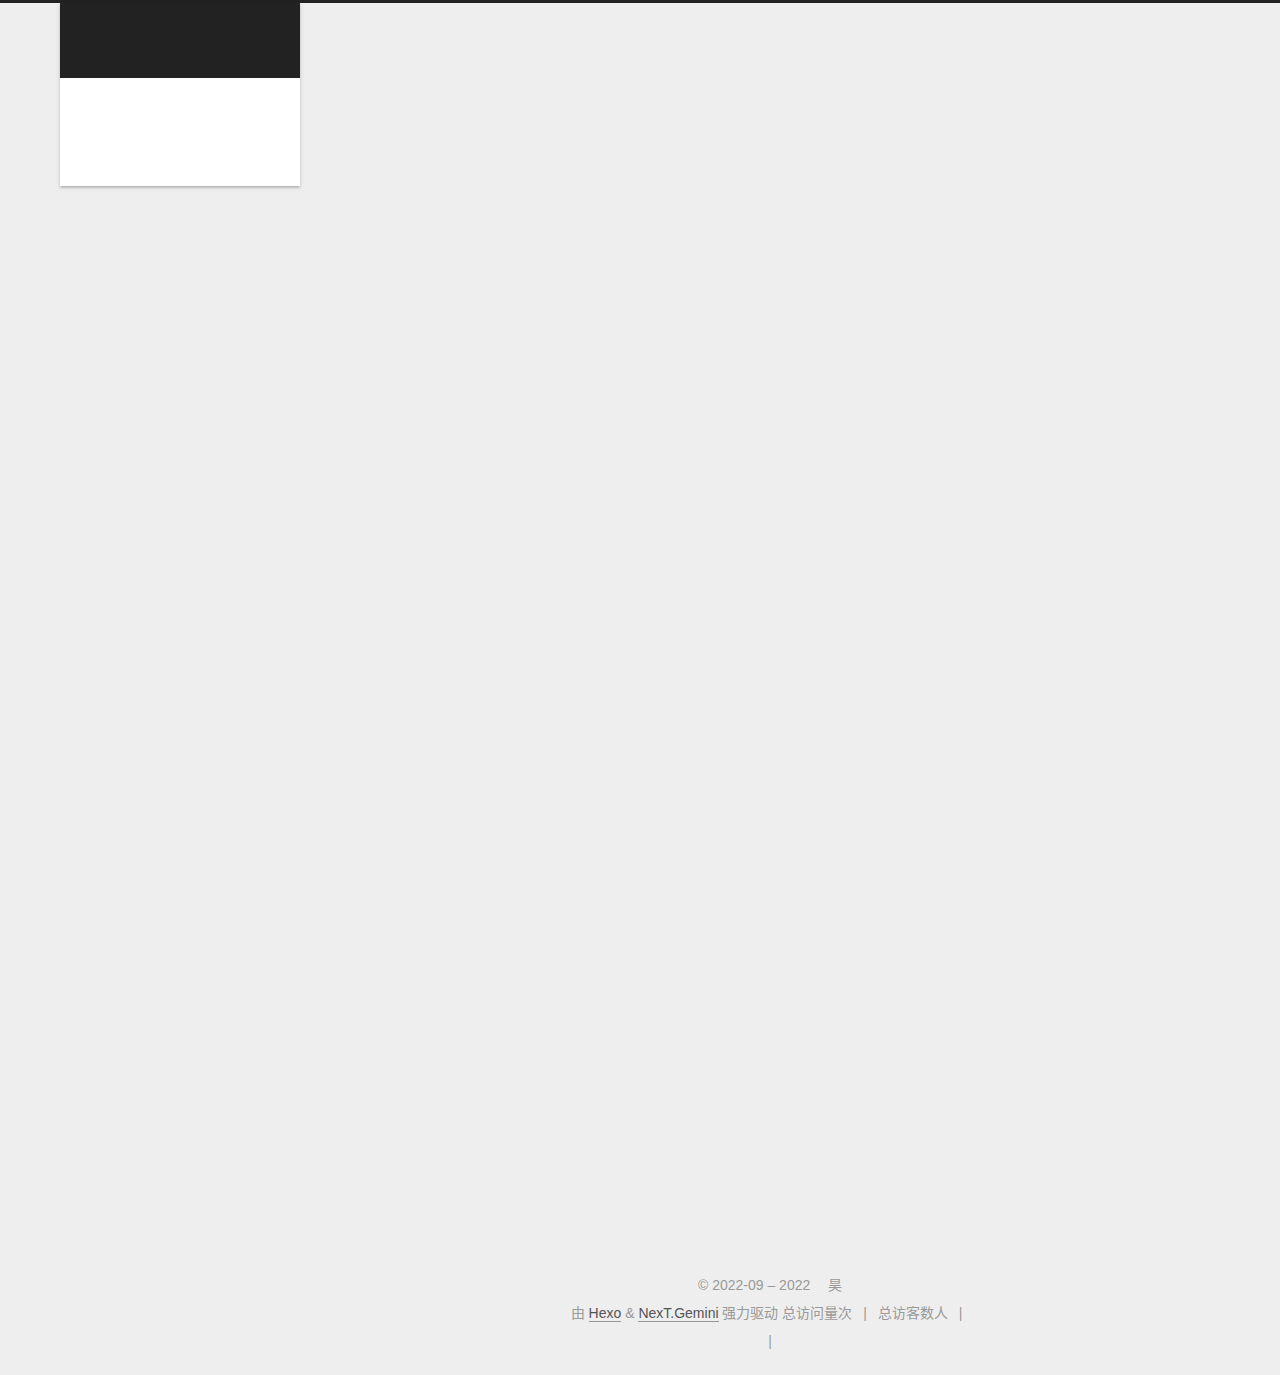
==== commit 8fb97e4f: "Site updated: 2022-09-28 21:49:50" ====
--- a/archives/index.html
+++ b/archives/index.html
@@ -113,39 +113,9 @@
     <a href="/" rel="section"><i class="fa fa-home fa-fw"></i>首页</a>
 
   </li>
-        <li class="menu-item menu-item-about">
-
-    <a href="/about/" rel="section"><i class="fa fa-user fa-fw"></i>关于</a>
-
-  </li>
-        <li class="menu-item menu-item-tags">
-
-    <a href="/tags/" rel="section"><i class="fa fa-tags fa-fw"></i>标签</a>
-
-  </li>
-        <li class="menu-item menu-item-categories">
-
-    <a href="/categories/" rel="section"><i class="fa fa-th fa-fw"></i>分类</a>
-
-  </li>
         <li class="menu-item menu-item-archives">
 
     <a href="/archives/" rel="section"><i class="fa fa-archive fa-fw"></i>归档</a>
-
-  </li>
-        <li class="menu-item menu-item-schedule">
-
-    <a href="/schedule/" rel="section"><i class="fa fa-calendar fa-fw"></i>日程表</a>
-
-  </li>
-        <li class="menu-item menu-item-sitemap">
-
-    <a href="/sitemap.xml" rel="section"><i class="fa fa-sitemap fa-fw"></i>站点地图</a>
-
-  </li>
-        <li class="menu-item menu-item-commonweal">
-
-    <a href="/404/" rel="section"><i class="fa fa-heartbeat fa-fw"></i>公益 404</a>
 
   </li>
   </ul>
@@ -178,13 +148,53 @@
   <div class="post-block">
     <div class="posts-collapse">
       <div class="collection-title">
-        <span class="collection-header">嗯..! 目前共计 1 篇日志。 继续努力。</span>
+        <span class="collection-header">嗯..! 目前共计 3 篇日志。 继续努力。</span>
       </div>
 
       
     <div class="collection-year">
       <span class="collection-header">2022</span>
     </div>
+
+  <article itemscope itemtype="http://schema.org/Article">
+    <header class="post-header">
+
+      <div class="post-meta">
+        <time itemprop="dateCreated"
+              datetime="2022-09-28T20:32:28+08:00"
+              content="2022-09-28">
+          09-28
+        </time>
+      </div>
+
+      <div class="post-title">
+          <a class="post-title-link" href="/2022/09/28/%E9%80%94%E8%99%8E%E7%AC%94%E8%AF%95/" itemprop="url">
+            <span itemprop="name">秋招记：途虎养车 9.28笔试</span>
+          </a>
+      </div>
+
+    </header>
+  </article>
+
+  <article itemscope itemtype="http://schema.org/Article">
+    <header class="post-header">
+
+      <div class="post-meta">
+        <time itemprop="dateCreated"
+              datetime="2022-09-28T17:40:27+08:00"
+              content="2022-09-28">
+          09-28
+        </time>
+      </div>
+
+      <div class="post-title">
+          <a class="post-title-link" href="/2022/09/28/%E9%98%BF%E9%87%8C1%E9%9D%A2%20%E5%A4%A7%E7%BD%91%E4%BA%8B%E4%B8%9A%E9%83%A8/" itemprop="url">
+            <span itemprop="name">秋招记：阿里1面 大网事业部</span>
+          </a>
+      </div>
+
+    </header>
+  </article>
 
   <article itemscope itemtype="http://schema.org/Article">
     <header class="post-header">
@@ -280,7 +290,7 @@
       <div class="site-state-item site-state-posts">
           <a href="/archives/">
         
-          <span class="site-state-item-count">1</span>
+          <span class="site-state-item-count">3</span>
           <span class="site-state-item-name">日志</span>
         </a>
       </div>
--- a/css/main.css
+++ b/css/main.css
@@ -1169,7 +1169,7 @@
 }
 .links-of-author a::before,
 .links-of-author span.exturl::before {
-  background: #ffe2b4;
+  background: #f42b44;
   border-radius: 50%;
   content: ' ';
   display: inline-block;
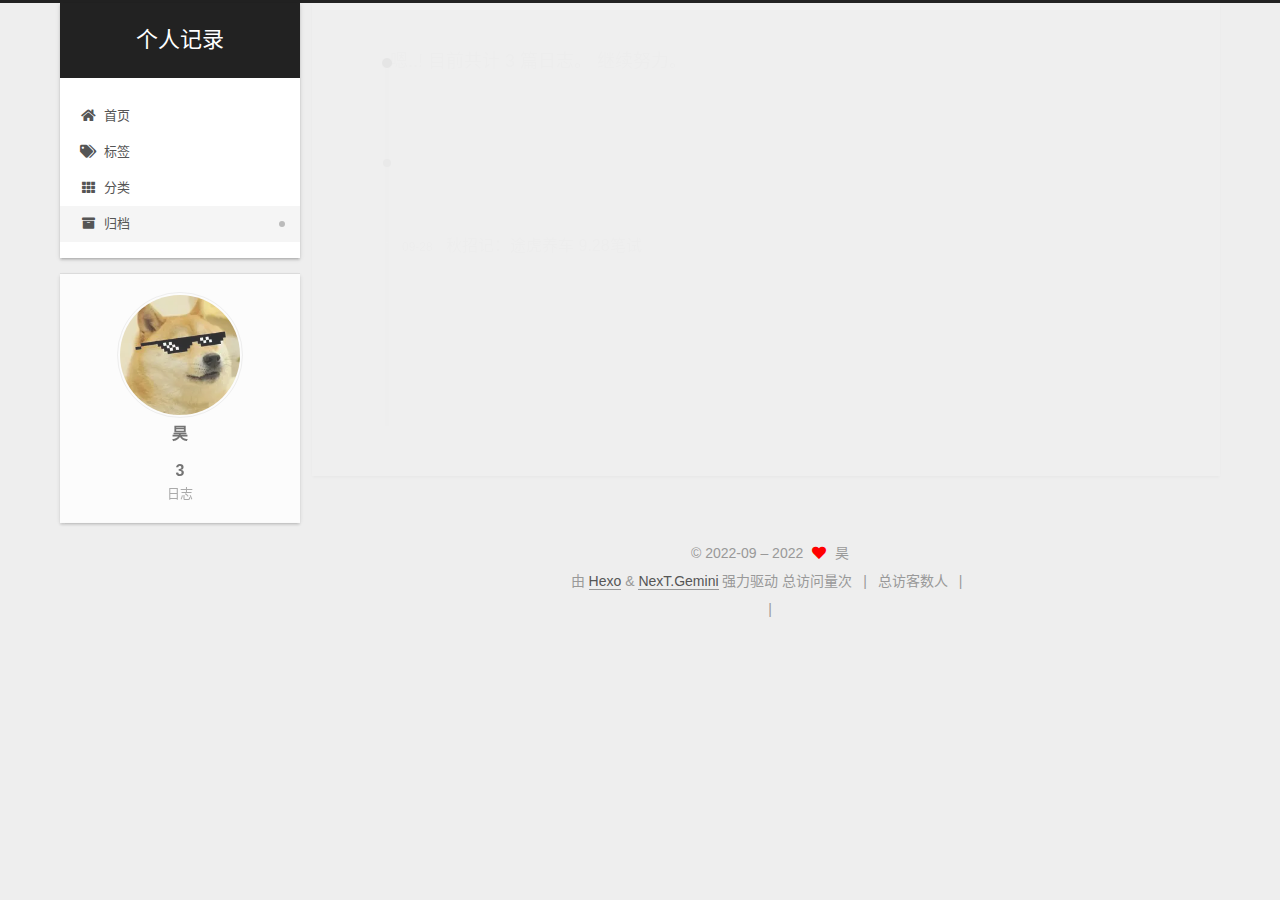
==== commit 86ace0ad: "Site updated: 2022-09-28 22:51:55" ====
--- a/archives/index.html
+++ b/archives/index.html
@@ -111,6 +111,16 @@
         <li class="menu-item menu-item-home">
 
     <a href="/" rel="section"><i class="fa fa-home fa-fw"></i>首页</a>
+
+  </li>
+        <li class="menu-item menu-item-tags">
+
+    <a href="/tags/" rel="section"><i class="fa fa-tags fa-fw"></i>标签</a>
+
+  </li>
+        <li class="menu-item menu-item-categories">
+
+    <a href="/categories/" rel="section"><i class="fa fa-th fa-fw"></i>分类</a>
 
   </li>
         <li class="menu-item menu-item-archives">
--- a/css/main.css
+++ b/css/main.css
@@ -1169,7 +1169,7 @@
 }
 .links-of-author a::before,
 .links-of-author span.exturl::before {
-  background: #f42b44;
+  background: #ffafe2;
   border-radius: 50%;
   content: ' ';
   display: inline-block;
--- a/lib/font-awesome/css/all.min.css
+++ b/lib/font-awesome/css/all.min.css
@@ -0,0 +1,5 @@
+/*!
+ * Font Awesome Free 5.13.0 by @fontawesome - https://fontawesome.com
+ * License - https://fontawesome.com/license/free (Icons: CC BY 4.0, Fonts: SIL OFL 1.1, Code: MIT License)
+ */
+.fa,.fab,.fad,.fal,.far,.fas{-moz-osx-font-smoothing:grayscale;-webkit-font-smoothing:antialiased;display:inline-block;font-style:normal;font-variant:normal;text-rendering:auto;line-height:1}.fa-lg{font-size:1.33333em;line-height:.75em;vertical-align:-.0667em}.fa-xs{font-size:.75em}.fa-sm{font-size:.875em}.fa-1x{font-size:1em}.fa-2x{font-size:2em}.fa-3x{font-size:3em}.fa-4x{font-size:4em}.fa-5x{font-size:5em}.fa-6x{font-size:6em}.fa-7x{font-size:7em}.fa-8x{font-size:8em}.fa-9x{font-size:9em}.fa-10x{font-size:10em}.fa-fw{text-align:center;width:1.25em}.fa-ul{list-style-type:none;margin-left:2.5em;padding-left:0}.fa-ul>li{position:relative}.fa-li{left:-2em;position:absolute;text-align:center;width:2em;line-height:inherit}.fa-border{border:.08em solid #eee;border-radius:.1em;padding:.2em .25em .15em}.fa-pull-left{float:left}.fa-pull-right{float:right}.fa.fa-pull-left,.fab.fa-pull-left,.fal.fa-pull-left,.far.fa-pull-left,.fas.fa-pull-left{margin-right:.3em}.fa.fa-pull-right,.fab.fa-pull-right,.fal.fa-pull-right,.far.fa-pull-right,.fas.fa-pull-right{margin-left:.3em}.fa-spin{-webkit-animation:fa-spin 2s linear infinite;animation:fa-spin 2s linear infinite}.fa-pulse{-webkit-animation:fa-spin 1s steps(8) infinite;animation:fa-spin 1s steps(8) infinite}@-webkit-keyframes fa-spin{0%{-webkit-transform:rotate(0deg);transform:rotate(0deg)}to{-webkit-transform:rotate(1turn);transform:rotate(1turn)}}@keyframes fa-spin{0%{-webkit-transform:rotate(0deg);transform:rotate(0deg)}to{-webkit-transform:rotate(1turn);transform:rotate(1turn)}}.fa-rotate-90{-ms-filter:"progid:DXImageTransform.Microsoft.BasicImage(rotation=1)";-webkit-transform:rotate(90deg);transform:rotate(90deg)}.fa-rotate-180{-ms-filter:"progid:DXImageTransform.Microsoft.BasicImage(rotation=2)";-webkit-transform:rotate(180deg);transform:rotate(180deg)}.fa-rotate-270{-ms-filter:"progid:DXImageTransform.Microsoft.BasicImage(rotation=3)";-webkit-transform:rotate(270deg);transform:rotate(270deg)}.fa-flip-horizontal{-ms-filter:"progid:DXImageTransform.Microsoft.BasicImage(rotation=0, mirror=1)";-webkit-transform:scaleX(-1);transform:scaleX(-1)}.fa-flip-vertical{-webkit-transform:scaleY(-1);transform:scaleY(-1)}.fa-flip-both,.fa-flip-horizontal.fa-flip-vertical,.fa-flip-vertical{-ms-filter:"progid:DXImageTransform.Microsoft.BasicImage(rotation=2, mirror=1)"}.fa-flip-both,.fa-flip-horizontal.fa-flip-vertical{-webkit-transform:scale(-1);transform:scale(-1)}:root .fa-flip-both,:root .fa-flip-horizontal,:root .fa-flip-vertical,:root .fa-rotate-90,:root .fa-rotate-180,:root .fa-rotate-270{-webkit-filter:none;filter:none}.fa-stack{display:inline-block;height:2em;line-height:2em;position:relative;vertical-align:middle;width:2.5em}.fa-stack-1x,.fa-stack-2x{left:0;position:absolute;text-align:center;width:100%}.fa-stack-1x{line-height:inherit}.fa-stack-2x{font-size:2em}.fa-inverse{color:#fff}.fa-500px:before{content:"\f26e"}.fa-accessible-icon:before{content:"\f368"}.fa-accusoft:before{content:"\f369"}.fa-acquisitions-incorporated:before{content:"\f6af"}.fa-ad:before{content:"\f641"}.fa-address-book:before{content:"\f2b9"}.fa-address-card:before{content:"\f2bb"}.fa-adjust:before{content:"\f042"}.fa-adn:before{content:"\f170"}.fa-adobe:before{content:"\f778"}.fa-adversal:before{content:"\f36a"}.fa-affiliatetheme:before{content:"\f36b"}.fa-air-freshener:before{content:"\f5d0"}.fa-airbnb:before{content:"\f834"}.fa-algolia:before{content:"\f36c"}.fa-align-center:before{content:"\f037"}.fa-align-justify:before{content:"\f039"}.fa-align-left:before{content:"\f036"}.fa-align-right:before{content:"\f038"}.fa-alipay:before{content:"\f642"}.fa-allergies:before{content:"\f461"}.fa-amazon:before{content:"\f270"}.fa-amazon-pay:before{content:"\f42c"}.fa-ambulance:before{content:"\f0f9"}.fa-american-sign-language-interpreting:before{content:"\f2a3"}.fa-amilia:before{content:"\f36d"}.fa-anchor:before{content:"\f13d"}.fa-android:before{content:"\f17b"}.fa-angellist:before{content:"\f209"}.fa-angle-double-down:before{content:"\f103"}.fa-angle-double-left:before{content:"\f100"}.fa-angle-double-right:before{content:"\f101"}.fa-angle-double-up:before{content:"\f102"}.fa-angle-down:before{content:"\f107"}.fa-angle-left:before{content:"\f104"}.fa-angle-right:before{content:"\f105"}.fa-angle-up:before{content:"\f106"}.fa-angry:before{content:"\f556"}.fa-angrycreative:before{content:"\f36e"}.fa-angular:before{content:"\f420"}.fa-ankh:before{content:"\f644"}.fa-app-store:before{content:"\f36f"}.fa-app-store-ios:before{content:"\f370"}.fa-apper:before{content:"\f371"}.fa-apple:before{content:"\f179"}.fa-apple-alt:before{content:"\f5d1"}.fa-apple-pay:before{content:"\f415"}.fa-archive:before{content:"\f187"}.fa-archway:before{content:"\f557"}.fa-arrow-alt-circle-down:before{content:"\f358"}.fa-arrow-alt-circle-left:before{content:"\f359"}.fa-arrow-alt-circle-right:before{content:"\f35a"}.fa-arrow-alt-circle-up:before{content:"\f35b"}.fa-arrow-circle-down:before{content:"\f0ab"}.fa-arrow-circle-left:before{content:"\f0a8"}.fa-arrow-circle-right:before{content:"\f0a9"}.fa-arrow-circle-up:before{content:"\f0aa"}.fa-arrow-down:before{content:"\f063"}.fa-arrow-left:before{content:"\f060"}.fa-arrow-right:before{content:"\f061"}.fa-arrow-up:before{content:"\f062"}.fa-arrows-alt:before{content:"\f0b2"}.fa-arrows-alt-h:before{content:"\f337"}.fa-arrows-alt-v:before{content:"\f338"}.fa-artstation:before{content:"\f77a"}.fa-assistive-listening-systems:before{content:"\f2a2"}.fa-asterisk:before{content:"\f069"}.fa-asymmetrik:before{content:"\f372"}.fa-at:before{content:"\f1fa"}.fa-atlas:before{content:"\f558"}.fa-atlassian:before{content:"\f77b"}.fa-atom:before{content:"\f5d2"}.fa-audible:before{content:"\f373"}.fa-audio-description:before{content:"\f29e"}.fa-autoprefixer:before{content:"\f41c"}.fa-avianex:before{content:"\f374"}.fa-aviato:before{content:"\f421"}.fa-award:before{content:"\f559"}.fa-aws:before{content:"\f375"}.fa-baby:before{content:"\f77c"}.fa-baby-carriage:before{content:"\f77d"}.fa-backspace:before{content:"\f55a"}.fa-backward:before{content:"\f04a"}.fa-bacon:before{content:"\f7e5"}.fa-bahai:before{content:"\f666"}.fa-balance-scale:before{content:"\f24e"}.fa-balance-scale-left:before{content:"\f515"}.fa-balance-scale-right:before{content:"\f516"}.fa-ban:before{content:"\f05e"}.fa-band-aid:before{content:"\f462"}.fa-bandcamp:before{content:"\f2d5"}.fa-barcode:before{content:"\f02a"}.fa-bars:before{content:"\f0c9"}.fa-baseball-ball:before{content:"\f433"}.fa-basketball-ball:before{content:"\f434"}.fa-bath:before{content:"\f2cd"}.fa-battery-empty:before{content:"\f244"}.fa-battery-full:before{content:"\f240"}.fa-battery-half:before{content:"\f242"}.fa-battery-quarter:before{content:"\f243"}.fa-battery-three-quarters:before{content:"\f241"}.fa-battle-net:before{content:"\f835"}.fa-bed:before{content:"\f236"}.fa-beer:before{content:"\f0fc"}.fa-behance:before{content:"\f1b4"}.fa-behance-square:before{content:"\f1b5"}.fa-bell:before{content:"\f0f3"}.fa-bell-slash:before{content:"\f1f6"}.fa-bezier-curve:before{content:"\f55b"}.fa-bible:before{content:"\f647"}.fa-bicycle:before{content:"\f206"}.fa-biking:before{content:"\f84a"}.fa-bimobject:before{content:"\f378"}.fa-binoculars:before{content:"\f1e5"}.fa-biohazard:before{content:"\f780"}.fa-birthday-cake:before{content:"\f1fd"}.fa-bitbucket:before{content:"\f171"}.fa-bitcoin:before{content:"\f379"}.fa-bity:before{content:"\f37a"}.fa-black-tie:before{content:"\f27e"}.fa-blackberry:before{content:"\f37b"}.fa-blender:before{content:"\f517"}.fa-blender-phone:before{content:"\f6b6"}.fa-blind:before{content:"\f29d"}.fa-blog:before{content:"\f781"}.fa-blogger:before{content:"\f37c"}.fa-blogger-b:before{content:"\f37d"}.fa-bluetooth:before{content:"\f293"}.fa-bluetooth-b:before{content:"\f294"}.fa-bold:before{content:"\f032"}.fa-bolt:before{content:"\f0e7"}.fa-bomb:before{content:"\f1e2"}.fa-bone:before{content:"\f5d7"}.fa-bong:before{content:"\f55c"}.fa-book:before{content:"\f02d"}.fa-book-dead:before{content:"\f6b7"}.fa-book-medical:before{content:"\f7e6"}.fa-book-open:before{content:"\f518"}.fa-book-reader:before{content:"\f5da"}.fa-bookmark:before{content:"\f02e"}.fa-bootstrap:before{content:"\f836"}.fa-border-all:before{content:"\f84c"}.fa-border-none:before{content:"\f850"}.fa-border-style:before{content:"\f853"}.fa-bowling-ball:before{content:"\f436"}.fa-box:before{content:"\f466"}.fa-box-open:before{content:"\f49e"}.fa-box-tissue:before{content:"\f95b"}.fa-boxes:before{content:"\f468"}.fa-braille:before{content:"\f2a1"}.fa-brain:before{content:"\f5dc"}.fa-bread-slice:before{content:"\f7ec"}.fa-briefcase:before{content:"\f0b1"}.fa-briefcase-medical:before{content:"\f469"}.fa-broadcast-tower:before{content:"\f519"}.fa-broom:before{content:"\f51a"}.fa-brush:before{content:"\f55d"}.fa-btc:before{content:"\f15a"}.fa-buffer:before{content:"\f837"}.fa-bug:before{content:"\f188"}.fa-building:before{content:"\f1ad"}.fa-bullhorn:before{content:"\f0a1"}.fa-bullseye:before{content:"\f140"}.fa-burn:before{content:"\f46a"}.fa-buromobelexperte:before{content:"\f37f"}.fa-bus:before{content:"\f207"}.fa-bus-alt:before{content:"\f55e"}.fa-business-time:before{content:"\f64a"}.fa-buy-n-large:before{content:"\f8a6"}.fa-buysellads:before{content:"\f20d"}.fa-calculator:before{content:"\f1ec"}.fa-calendar:before{content:"\f133"}.fa-calendar-alt:before{content:"\f073"}.fa-calendar-check:before{content:"\f274"}.fa-calendar-day:before{content:"\f783"}.fa-calendar-minus:before{content:"\f272"}.fa-calendar-plus:before{content:"\f271"}.fa-calendar-times:before{content:"\f273"}.fa-calendar-week:before{content:"\f784"}.fa-camera:before{content:"\f030"}.fa-camera-retro:before{content:"\f083"}.fa-campground:before{content:"\f6bb"}.fa-canadian-maple-leaf:before{content:"\f785"}.fa-candy-cane:before{content:"\f786"}.fa-cannabis:before{content:"\f55f"}.fa-capsules:before{content:"\f46b"}.fa-car:before{content:"\f1b9"}.fa-car-alt:before{content:"\f5de"}.fa-car-battery:before{content:"\f5df"}.fa-car-crash:before{content:"\f5e1"}.fa-car-side:before{content:"\f5e4"}.fa-caravan:before{content:"\f8ff"}.fa-caret-down:before{content:"\f0d7"}.fa-caret-left:before{content:"\f0d9"}.fa-caret-right:before{content:"\f0da"}.fa-caret-square-down:before{content:"\f150"}.fa-caret-square-left:before{content:"\f191"}.fa-caret-square-right:before{content:"\f152"}.fa-caret-square-up:before{content:"\f151"}.fa-caret-up:before{content:"\f0d8"}.fa-carrot:before{content:"\f787"}.fa-cart-arrow-down:before{content:"\f218"}.fa-cart-plus:before{content:"\f217"}.fa-cash-register:before{content:"\f788"}.fa-cat:before{content:"\f6be"}.fa-cc-amazon-pay:before{content:"\f42d"}.fa-cc-amex:before{content:"\f1f3"}.fa-cc-apple-pay:before{content:"\f416"}.fa-cc-diners-club:before{content:"\f24c"}.fa-cc-discover:before{content:"\f1f2"}.fa-cc-jcb:before{content:"\f24b"}.fa-cc-mastercard:before{content:"\f1f1"}.fa-cc-paypal:before{content:"\f1f4"}.fa-cc-stripe:before{content:"\f1f5"}.fa-cc-visa:before{content:"\f1f0"}.fa-centercode:before{content:"\f380"}.fa-centos:before{content:"\f789"}.fa-certificate:before{content:"\f0a3"}.fa-chair:before{content:"\f6c0"}.fa-chalkboard:before{content:"\f51b"}.fa-chalkboard-teacher:before{content:"\f51c"}.fa-charging-station:before{content:"\f5e7"}.fa-chart-area:before{content:"\f1fe"}.fa-chart-bar:before{content:"\f080"}.fa-chart-line:before{content:"\f201"}.fa-chart-pie:before{content:"\f200"}.fa-check:before{content:"\f00c"}.fa-check-circle:before{content:"\f058"}.fa-check-double:before{content:"\f560"}.fa-check-square:before{content:"\f14a"}.fa-cheese:before{content:"\f7ef"}.fa-chess:before{content:"\f439"}.fa-chess-bishop:before{content:"\f43a"}.fa-chess-board:before{content:"\f43c"}.fa-chess-king:before{content:"\f43f"}.fa-chess-knight:before{content:"\f441"}.fa-chess-pawn:before{content:"\f443"}.fa-chess-queen:before{content:"\f445"}.fa-chess-rook:before{content:"\f447"}.fa-chevron-circle-down:before{content:"\f13a"}.fa-chevron-circle-left:before{content:"\f137"}.fa-chevron-circle-right:before{content:"\f138"}.fa-chevron-circle-up:before{content:"\f139"}.fa-chevron-down:before{content:"\f078"}.fa-chevron-left:before{content:"\f053"}.fa-chevron-right:before{content:"\f054"}.fa-chevron-up:before{content:"\f077"}.fa-child:before{content:"\f1ae"}.fa-chrome:before{content:"\f268"}.fa-chromecast:before{content:"\f838"}.fa-church:before{content:"\f51d"}.fa-circle:before{content:"\f111"}.fa-circle-notch:before{content:"\f1ce"}.fa-city:before{content:"\f64f"}.fa-clinic-medical:before{content:"\f7f2"}.fa-clipboard:before{content:"\f328"}.fa-clipboard-check:before{content:"\f46c"}.fa-clipboard-list:before{content:"\f46d"}.fa-clock:before{content:"\f017"}.fa-clone:before{content:"\f24d"}.fa-closed-captioning:before{content:"\f20a"}.fa-cloud:before{content:"\f0c2"}.fa-cloud-download-alt:before{content:"\f381"}.fa-cloud-meatball:before{content:"\f73b"}.fa-cloud-moon:before{content:"\f6c3"}.fa-cloud-moon-rain:before{content:"\f73c"}.fa-cloud-rain:before{content:"\f73d"}.fa-cloud-showers-heavy:before{content:"\f740"}.fa-cloud-sun:before{content:"\f6c4"}.fa-cloud-sun-rain:before{content:"\f743"}.fa-cloud-upload-alt:before{content:"\f382"}.fa-cloudscale:before{content:"\f383"}.fa-cloudsmith:before{content:"\f384"}.fa-cloudversify:before{content:"\f385"}.fa-cocktail:before{content:"\f561"}.fa-code:before{content:"\f121"}.fa-code-branch:before{content:"\f126"}.fa-codepen:before{content:"\f1cb"}.fa-codiepie:before{content:"\f284"}.fa-coffee:before{content:"\f0f4"}.fa-cog:before{content:"\f013"}.fa-cogs:before{content:"\f085"}.fa-coins:before{content:"\f51e"}.fa-columns:before{content:"\f0db"}.fa-comment:before{content:"\f075"}.fa-comment-alt:before{content:"\f27a"}.fa-comment-dollar:before{content:"\f651"}.fa-comment-dots:before{content:"\f4ad"}.fa-comment-medical:before{content:"\f7f5"}.fa-comment-slash:before{content:"\f4b3"}.fa-comments:before{content:"\f086"}.fa-comments-dollar:before{content:"\f653"}.fa-compact-disc:before{content:"\f51f"}.fa-compass:before{content:"\f14e"}.fa-compress:before{content:"\f066"}.fa-compress-alt:before{content:"\f422"}.fa-compress-arrows-alt:before{content:"\f78c"}.fa-concierge-bell:before{content:"\f562"}.fa-confluence:before{content:"\f78d"}.fa-connectdevelop:before{content:"\f20e"}.fa-contao:before{content:"\f26d"}.fa-cookie:before{content:"\f563"}.fa-cookie-bite:before{content:"\f564"}.fa-copy:before{content:"\f0c5"}.fa-copyright:before{content:"\f1f9"}.fa-cotton-bureau:before{content:"\f89e"}.fa-couch:before{content:"\f4b8"}.fa-cpanel:before{content:"\f388"}.fa-creative-commons:before{content:"\f25e"}.fa-creative-commons-by:before{content:"\f4e7"}.fa-creative-commons-nc:before{content:"\f4e8"}.fa-creative-commons-nc-eu:before{content:"\f4e9"}.fa-creative-commons-nc-jp:before{content:"\f4ea"}.fa-creative-commons-nd:before{content:"\f4eb"}.fa-creative-commons-pd:before{content:"\f4ec"}.fa-creative-commons-pd-alt:before{content:"\f4ed"}.fa-creative-commons-remix:before{content:"\f4ee"}.fa-creative-commons-sa:before{content:"\f4ef"}.fa-creative-commons-sampling:before{content:"\f4f0"}.fa-creative-commons-sampling-plus:before{content:"\f4f1"}.fa-creative-commons-share:before{content:"\f4f2"}.fa-creative-commons-zero:before{content:"\f4f3"}.fa-credit-card:before{content:"\f09d"}.fa-critical-role:before{content:"\f6c9"}.fa-crop:before{content:"\f125"}.fa-crop-alt:before{content:"\f565"}.fa-cross:before{content:"\f654"}.fa-crosshairs:before{content:"\f05b"}.fa-crow:before{content:"\f520"}.fa-crown:before{content:"\f521"}.fa-crutch:before{content:"\f7f7"}.fa-css3:before{content:"\f13c"}.fa-css3-alt:before{content:"\f38b"}.fa-cube:before{content:"\f1b2"}.fa-cubes:before{content:"\f1b3"}.fa-cut:before{content:"\f0c4"}.fa-cuttlefish:before{content:"\f38c"}.fa-d-and-d:before{content:"\f38d"}.fa-d-and-d-beyond:before{content:"\f6ca"}.fa-dailymotion:before{content:"\f952"}.fa-dashcube:before{content:"\f210"}.fa-database:before{content:"\f1c0"}.fa-deaf:before{content:"\f2a4"}.fa-delicious:before{content:"\f1a5"}.fa-democrat:before{content:"\f747"}.fa-deploydog:before{content:"\f38e"}.fa-deskpro:before{content:"\f38f"}.fa-desktop:before{content:"\f108"}.fa-dev:before{content:"\f6cc"}.fa-deviantart:before{content:"\f1bd"}.fa-dharmachakra:before{content:"\f655"}.fa-dhl:before{content:"\f790"}.fa-diagnoses:before{content:"\f470"}.fa-diaspora:before{content:"\f791"}.fa-dice:before{content:"\f522"}.fa-dice-d20:before{content:"\f6cf"}.fa-dice-d6:before{content:"\f6d1"}.fa-dice-five:before{content:"\f523"}.fa-dice-four:before{content:"\f524"}.fa-dice-one:before{content:"\f525"}.fa-dice-six:before{content:"\f526"}.fa-dice-three:before{content:"\f527"}.fa-dice-two:before{content:"\f528"}.fa-digg:before{content:"\f1a6"}.fa-digital-ocean:before{content:"\f391"}.fa-digital-tachograph:before{content:"\f566"}.fa-directions:before{content:"\f5eb"}.fa-discord:before{content:"\f392"}.fa-discourse:before{content:"\f393"}.fa-disease:before{content:"\f7fa"}.fa-divide:before{content:"\f529"}.fa-dizzy:before{content:"\f567"}.fa-dna:before{content:"\f471"}.fa-dochub:before{content:"\f394"}.fa-docker:before{content:"\f395"}.fa-dog:before{content:"\f6d3"}.fa-dollar-sign:before{content:"\f155"}.fa-dolly:before{content:"\f472"}.fa-dolly-flatbed:before{content:"\f474"}.fa-donate:before{content:"\f4b9"}.fa-door-closed:before{content:"\f52a"}.fa-door-open:before{content:"\f52b"}.fa-dot-circle:before{content:"\f192"}.fa-dove:before{content:"\f4ba"}.fa-download:before{content:"\f019"}.fa-draft2digital:before{content:"\f396"}.fa-drafting-compass:before{content:"\f568"}.fa-dragon:before{content:"\f6d5"}.fa-draw-polygon:before{content:"\f5ee"}.fa-dribbble:before{content:"\f17d"}.fa-dribbble-square:before{content:"\f397"}.fa-dropbox:before{content:"\f16b"}.fa-drum:before{content:"\f569"}.fa-drum-steelpan:before{content:"\f56a"}.fa-drumstick-bite:before{content:"\f6d7"}.fa-drupal:before{content:"\f1a9"}.fa-dumbbell:before{content:"\f44b"}.fa-dumpster:before{content:"\f793"}.fa-dumpster-fire:before{content:"\f794"}.fa-dungeon:before{content:"\f6d9"}.fa-dyalog:before{content:"\f399"}.fa-earlybirds:before{content:"\f39a"}.fa-ebay:before{content:"\f4f4"}.fa-edge:before{content:"\f282"}.fa-edit:before{content:"\f044"}.fa-egg:before{content:"\f7fb"}.fa-eject:before{content:"\f052"}.fa-elementor:before{content:"\f430"}.fa-ellipsis-h:before{content:"\f141"}.fa-ellipsis-v:before{content:"\f142"}.fa-ello:before{content:"\f5f1"}.fa-ember:before{content:"\f423"}.fa-empire:before{content:"\f1d1"}.fa-envelope:before{content:"\f0e0"}.fa-envelope-open:before{content:"\f2b6"}.fa-envelope-open-text:before{content:"\f658"}.fa-envelope-square:before{content:"\f199"}.fa-envira:before{content:"\f299"}.fa-equals:before{content:"\f52c"}.fa-eraser:before{content:"\f12d"}.fa-erlang:before{content:"\f39d"}.fa-ethereum:before{content:"\f42e"}.fa-ethernet:before{content:"\f796"}.fa-etsy:before{content:"\f2d7"}.fa-euro-sign:before{content:"\f153"}.fa-evernote:before{content:"\f839"}.fa-exchange-alt:before{content:"\f362"}.fa-exclamation:before{content:"\f12a"}.fa-exclamation-circle:before{content:"\f06a"}.fa-exclamation-triangle:before{content:"\f071"}.fa-expand:before{content:"\f065"}.fa-expand-alt:before{content:"\f424"}.fa-expand-arrows-alt:before{content:"\f31e"}.fa-expeditedssl:before{content:"\f23e"}.fa-external-link-alt:before{content:"\f35d"}.fa-external-link-square-alt:before{content:"\f360"}.fa-eye:before{content:"\f06e"}.fa-eye-dropper:before{content:"\f1fb"}.fa-eye-slash:before{content:"\f070"}.fa-facebook:before{content:"\f09a"}.fa-facebook-f:before{content:"\f39e"}.fa-facebook-messenger:before{content:"\f39f"}.fa-facebook-square:before{content:"\f082"}.fa-fan:before{content:"\f863"}.fa-fantasy-flight-games:before{content:"\f6dc"}.fa-fast-backward:before{content:"\f049"}.fa-fast-forward:before{content:"\f050"}.fa-faucet:before{content:"\f905"}.fa-fax:before{content:"\f1ac"}.fa-feather:before{content:"\f52d"}.fa-feather-alt:before{content:"\f56b"}.fa-fedex:before{content:"\f797"}.fa-fedora:before{content:"\f798"}.fa-female:before{content:"\f182"}.fa-fighter-jet:before{content:"\f0fb"}.fa-figma:before{content:"\f799"}.fa-file:before{content:"\f15b"}.fa-file-alt:before{content:"\f15c"}.fa-file-archive:before{content:"\f1c6"}.fa-file-audio:before{content:"\f1c7"}.fa-file-code:before{content:"\f1c9"}.fa-file-contract:before{content:"\f56c"}.fa-file-csv:before{content:"\f6dd"}.fa-file-download:before{content:"\f56d"}.fa-file-excel:before{content:"\f1c3"}.fa-file-export:before{content:"\f56e"}.fa-file-image:before{content:"\f1c5"}.fa-file-import:before{content:"\f56f"}.fa-file-invoice:before{content:"\f570"}.fa-file-invoice-dollar:before{content:"\f571"}.fa-file-medical:before{content:"\f477"}.fa-file-medical-alt:before{content:"\f478"}.fa-file-pdf:before{content:"\f1c1"}.fa-file-powerpoint:before{content:"\f1c4"}.fa-file-prescription:before{content:"\f572"}.fa-file-signature:before{content:"\f573"}.fa-file-upload:before{content:"\f574"}.fa-file-video:before{content:"\f1c8"}.fa-file-word:before{content:"\f1c2"}.fa-fill:before{content:"\f575"}.fa-fill-drip:before{content:"\f576"}.fa-film:before{content:"\f008"}.fa-filter:before{content:"\f0b0"}.fa-fingerprint:before{content:"\f577"}.fa-fire:before{content:"\f06d"}.fa-fire-alt:before{content:"\f7e4"}.fa-fire-extinguisher:before{content:"\f134"}.fa-firefox:before{content:"\f269"}.fa-firefox-browser:before{content:"\f907"}.fa-first-aid:before{content:"\f479"}.fa-first-order:before{content:"\f2b0"}.fa-first-order-alt:before{content:"\f50a"}.fa-firstdraft:before{content:"\f3a1"}.fa-fish:before{content:"\f578"}.fa-fist-raised:before{content:"\f6de"}.fa-flag:before{content:"\f024"}.fa-flag-checkered:before{content:"\f11e"}.fa-flag-usa:before{content:"\f74d"}.fa-flask:before{content:"\f0c3"}.fa-flickr:before{content:"\f16e"}.fa-flipboard:before{content:"\f44d"}.fa-flushed:before{content:"\f579"}.fa-fly:before{content:"\f417"}.fa-folder:before{content:"\f07b"}.fa-folder-minus:before{content:"\f65d"}.fa-folder-open:before{content:"\f07c"}.fa-folder-plus:before{content:"\f65e"}.fa-font:before{content:"\f031"}.fa-font-awesome:before{content:"\f2b4"}.fa-font-awesome-alt:before{content:"\f35c"}.fa-font-awesome-flag:before{content:"\f425"}.fa-font-awesome-logo-full:before{content:"\f4e6"}.fa-fonticons:before{content:"\f280"}.fa-fonticons-fi:before{content:"\f3a2"}.fa-football-ball:before{content:"\f44e"}.fa-fort-awesome:before{content:"\f286"}.fa-fort-awesome-alt:before{content:"\f3a3"}.fa-forumbee:before{content:"\f211"}.fa-forward:before{content:"\f04e"}.fa-foursquare:before{content:"\f180"}.fa-free-code-camp:before{content:"\f2c5"}.fa-freebsd:before{content:"\f3a4"}.fa-frog:before{content:"\f52e"}.fa-frown:before{content:"\f119"}.fa-frown-open:before{content:"\f57a"}.fa-fulcrum:before{content:"\f50b"}.fa-funnel-dollar:before{content:"\f662"}.fa-futbol:before{content:"\f1e3"}.fa-galactic-republic:before{content:"\f50c"}.fa-galactic-senate:before{content:"\f50d"}.fa-gamepad:before{content:"\f11b"}.fa-gas-pump:before{content:"\f52f"}.fa-gavel:before{content:"\f0e3"}.fa-gem:before{content:"\f3a5"}.fa-genderless:before{content:"\f22d"}.fa-get-pocket:before{content:"\f265"}.fa-gg:before{content:"\f260"}.fa-gg-circle:before{content:"\f261"}.fa-ghost:before{content:"\f6e2"}.fa-gift:before{content:"\f06b"}.fa-gifts:before{content:"\f79c"}.fa-git:before{content:"\f1d3"}.fa-git-alt:before{content:"\f841"}.fa-git-square:before{content:"\f1d2"}.fa-github:before{content:"\f09b"}.fa-github-alt:before{content:"\f113"}.fa-github-square:before{content:"\f092"}.fa-gitkraken:before{content:"\f3a6"}.fa-gitlab:before{content:"\f296"}.fa-gitter:before{content:"\f426"}.fa-glass-cheers:before{content:"\f79f"}.fa-glass-martini:before{content:"\f000"}.fa-glass-martini-alt:before{content:"\f57b"}.fa-glass-whiskey:before{content:"\f7a0"}.fa-glasses:before{content:"\f530"}.fa-glide:before{content:"\f2a5"}.fa-glide-g:before{content:"\f2a6"}.fa-globe:before{content:"\f0ac"}.fa-globe-africa:before{content:"\f57c"}.fa-globe-americas:before{content:"\f57d"}.fa-globe-asia:before{content:"\f57e"}.fa-globe-europe:before{content:"\f7a2"}.fa-gofore:before{content:"\f3a7"}.fa-golf-ball:before{content:"\f450"}.fa-goodreads:before{content:"\f3a8"}.fa-goodreads-g:before{content:"\f3a9"}.fa-google:before{content:"\f1a0"}.fa-google-drive:before{content:"\f3aa"}.fa-google-play:before{content:"\f3ab"}.fa-google-plus:before{content:"\f2b3"}.fa-google-plus-g:before{content:"\f0d5"}.fa-google-plus-square:before{content:"\f0d4"}.fa-google-wallet:before{content:"\f1ee"}.fa-gopuram:before{content:"\f664"}.fa-graduation-cap:before{content:"\f19d"}.fa-gratipay:before{content:"\f184"}.fa-grav:before{content:"\f2d6"}.fa-greater-than:before{content:"\f531"}.fa-greater-than-equal:before{content:"\f532"}.fa-grimace:before{content:"\f57f"}.fa-grin:before{content:"\f580"}.fa-grin-alt:before{content:"\f581"}.fa-grin-beam:before{content:"\f582"}.fa-grin-beam-sweat:before{content:"\f583"}.fa-grin-hearts:before{content:"\f584"}.fa-grin-squint:before{content:"\f585"}.fa-grin-squint-tears:before{content:"\f586"}.fa-grin-stars:before{content:"\f587"}.fa-grin-tears:before{content:"\f588"}.fa-grin-tongue:before{content:"\f589"}.fa-grin-tongue-squint:before{content:"\f58a"}.fa-grin-tongue-wink:before{content:"\f58b"}.fa-grin-wink:before{content:"\f58c"}.fa-grip-horizontal:before{content:"\f58d"}.fa-grip-lines:before{content:"\f7a4"}.fa-grip-lines-vertical:before{content:"\f7a5"}.fa-grip-vertical:before{content:"\f58e"}.fa-gripfire:before{content:"\f3ac"}.fa-grunt:before{content:"\f3ad"}.fa-guitar:before{content:"\f7a6"}.fa-gulp:before{content:"\f3ae"}.fa-h-square:before{content:"\f0fd"}.fa-hacker-news:before{content:"\f1d4"}.fa-hacker-news-square:before{content:"\f3af"}.fa-hackerrank:before{content:"\f5f7"}.fa-hamburger:before{content:"\f805"}.fa-hammer:before{content:"\f6e3"}.fa-hamsa:before{content:"\f665"}.fa-hand-holding:before{content:"\f4bd"}.fa-hand-holding-heart:before{content:"\f4be"}.fa-hand-holding-medical:before{content:"\f95c"}.fa-hand-holding-usd:before{content:"\f4c0"}.fa-hand-holding-water:before{content:"\f4c1"}.fa-hand-lizard:before{content:"\f258"}.fa-hand-middle-finger:before{content:"\f806"}.fa-hand-paper:before{content:"\f256"}.fa-hand-peace:before{content:"\f25b"}.fa-hand-point-down:before{content:"\f0a7"}.fa-hand-point-left:before{content:"\f0a5"}.fa-hand-point-right:before{content:"\f0a4"}.fa-hand-point-up:before{content:"\f0a6"}.fa-hand-pointer:before{content:"\f25a"}.fa-hand-rock:before{content:"\f255"}.fa-hand-scissors:before{content:"\f257"}.fa-hand-sparkles:before{content:"\f95d"}.fa-hand-spock:before{content:"\f259"}.fa-hands:before{content:"\f4c2"}.fa-hands-helping:before{content:"\f4c4"}.fa-hands-wash:before{content:"\f95e"}.fa-handshake:before{content:"\f2b5"}.fa-handshake-alt-slash:before{content:"\f95f"}.fa-handshake-slash:before{content:"\f960"}.fa-hanukiah:before{content:"\f6e6"}.fa-hard-hat:before{content:"\f807"}.fa-hashtag:before{content:"\f292"}.fa-hat-cowboy:before{content:"\f8c0"}.fa-hat-cowboy-side:before{content:"\f8c1"}.fa-hat-wizard:before{content:"\f6e8"}.fa-hdd:before{content:"\f0a0"}.fa-head-side-cough:before{content:"\f961"}.fa-head-side-cough-slash:before{content:"\f962"}.fa-head-side-mask:before{content:"\f963"}.fa-head-side-virus:before{content:"\f964"}.fa-heading:before{content:"\f1dc"}.fa-headphones:before{content:"\f025"}.fa-headphones-alt:before{content:"\f58f"}.fa-headset:before{content:"\f590"}.fa-heart:before{content:"\f004"}.fa-heart-broken:before{content:"\f7a9"}.fa-heartbeat:before{content:"\f21e"}.fa-helicopter:before{content:"\f533"}.fa-highlighter:before{content:"\f591"}.fa-hiking:before{content:"\f6ec"}.fa-hippo:before{content:"\f6ed"}.fa-hips:before{content:"\f452"}.fa-hire-a-helper:before{content:"\f3b0"}.fa-history:before{content:"\f1da"}.fa-hockey-puck:before{content:"\f453"}.fa-holly-berry:before{content:"\f7aa"}.fa-home:before{content:"\f015"}.fa-hooli:before{content:"\f427"}.fa-hornbill:before{content:"\f592"}.fa-horse:before{content:"\f6f0"}.fa-horse-head:before{content:"\f7ab"}.fa-hospital:before{content:"\f0f8"}.fa-hospital-alt:before{content:"\f47d"}.fa-hospital-symbol:before{content:"\f47e"}.fa-hospital-user:before{content:"\f80d"}.fa-hot-tub:before{content:"\f593"}.fa-hotdog:before{content:"\f80f"}.fa-hotel:before{content:"\f594"}.fa-hotjar:before{content:"\f3b1"}.fa-hourglass:before{content:"\f254"}.fa-hourglass-end:before{content:"\f253"}.fa-hourglass-half:before{content:"\f252"}.fa-hourglass-start:before{content:"\f251"}.fa-house-damage:before{content:"\f6f1"}.fa-house-user:before{content:"\f965"}.fa-houzz:before{content:"\f27c"}.fa-hryvnia:before{content:"\f6f2"}.fa-html5:before{content:"\f13b"}.fa-hubspot:before{content:"\f3b2"}.fa-i-cursor:before{content:"\f246"}.fa-ice-cream:before{content:"\f810"}.fa-icicles:before{content:"\f7ad"}.fa-icons:before{content:"\f86d"}.fa-id-badge:before{content:"\f2c1"}.fa-id-card:before{content:"\f2c2"}.fa-id-card-alt:before{content:"\f47f"}.fa-ideal:before{content:"\f913"}.fa-igloo:before{content:"\f7ae"}.fa-image:before{content:"\f03e"}.fa-images:before{content:"\f302"}.fa-imdb:before{content:"\f2d8"}.fa-inbox:before{content:"\f01c"}.fa-indent:before{content:"\f03c"}.fa-industry:before{content:"\f275"}.fa-infinity:before{content:"\f534"}.fa-info:before{content:"\f129"}.fa-info-circle:before{content:"\f05a"}.fa-instagram:before{content:"\f16d"}.fa-instagram-square:before{content:"\f955"}.fa-intercom:before{content:"\f7af"}.fa-internet-explorer:before{content:"\f26b"}.fa-invision:before{content:"\f7b0"}.fa-ioxhost:before{content:"\f208"}.fa-italic:before{content:"\f033"}.fa-itch-io:before{content:"\f83a"}.fa-itunes:before{content:"\f3b4"}.fa-itunes-note:before{content:"\f3b5"}.fa-java:before{content:"\f4e4"}.fa-jedi:before{content:"\f669"}.fa-jedi-order:before{content:"\f50e"}.fa-jenkins:before{content:"\f3b6"}.fa-jira:before{content:"\f7b1"}.fa-joget:before{content:"\f3b7"}.fa-joint:before{content:"\f595"}.fa-joomla:before{content:"\f1aa"}.fa-journal-whills:before{content:"\f66a"}.fa-js:before{content:"\f3b8"}.fa-js-square:before{content:"\f3b9"}.fa-jsfiddle:before{content:"\f1cc"}.fa-kaaba:before{content:"\f66b"}.fa-kaggle:before{content:"\f5fa"}.fa-key:before{content:"\f084"}.fa-keybase:before{content:"\f4f5"}.fa-keyboard:before{content:"\f11c"}.fa-keycdn:before{content:"\f3ba"}.fa-khanda:before{content:"\f66d"}.fa-kickstarter:before{content:"\f3bb"}.fa-kickstarter-k:before{content:"\f3bc"}.fa-kiss:before{content:"\f596"}.fa-kiss-beam:before{content:"\f597"}.fa-kiss-wink-heart:before{content:"\f598"}.fa-kiwi-bird:before{content:"\f535"}.fa-korvue:before{content:"\f42f"}.fa-landmark:before{content:"\f66f"}.fa-language:before{content:"\f1ab"}.fa-laptop:before{content:"\f109"}.fa-laptop-code:before{content:"\f5fc"}.fa-laptop-house:before{content:"\f966"}.fa-laptop-medical:before{content:"\f812"}.fa-laravel:before{content:"\f3bd"}.fa-lastfm:before{content:"\f202"}.fa-lastfm-square:before{content:"\f203"}.fa-laugh:before{content:"\f599"}.fa-laugh-beam:before{content:"\f59a"}.fa-laugh-squint:before{content:"\f59b"}.fa-laugh-wink:before{content:"\f59c"}.fa-layer-group:before{content:"\f5fd"}.fa-leaf:before{content:"\f06c"}.fa-leanpub:before{content:"\f212"}.fa-lemon:before{content:"\f094"}.fa-less:before{content:"\f41d"}.fa-less-than:before{content:"\f536"}.fa-less-than-equal:before{content:"\f537"}.fa-level-down-alt:before{content:"\f3be"}.fa-level-up-alt:before{content:"\f3bf"}.fa-life-ring:before{content:"\f1cd"}.fa-lightbulb:before{content:"\f0eb"}.fa-line:before{content:"\f3c0"}.fa-link:before{content:"\f0c1"}.fa-linkedin:before{content:"\f08c"}.fa-linkedin-in:before{content:"\f0e1"}.fa-linode:before{content:"\f2b8"}.fa-linux:before{content:"\f17c"}.fa-lira-sign:before{content:"\f195"}.fa-list:before{content:"\f03a"}.fa-list-alt:before{content:"\f022"}.fa-list-ol:before{content:"\f0cb"}.fa-list-ul:before{content:"\f0ca"}.fa-location-arrow:before{content:"\f124"}.fa-lock:before{content:"\f023"}.fa-lock-open:before{content:"\f3c1"}.fa-long-arrow-alt-down:before{content:"\f309"}.fa-long-arrow-alt-left:before{content:"\f30a"}.fa-long-arrow-alt-right:before{content:"\f30b"}.fa-long-arrow-alt-up:before{content:"\f30c"}.fa-low-vision:before{content:"\f2a8"}.fa-luggage-cart:before{content:"\f59d"}.fa-lungs:before{content:"\f604"}.fa-lungs-virus:before{content:"\f967"}.fa-lyft:before{content:"\f3c3"}.fa-magento:before{content:"\f3c4"}.fa-magic:before{content:"\f0d0"}.fa-magnet:before{content:"\f076"}.fa-mail-bulk:before{content:"\f674"}.fa-mailchimp:before{content:"\f59e"}.fa-male:before{content:"\f183"}.fa-mandalorian:before{content:"\f50f"}.fa-map:before{content:"\f279"}.fa-map-marked:before{content:"\f59f"}.fa-map-marked-alt:before{content:"\f5a0"}.fa-map-marker:before{content:"\f041"}.fa-map-marker-alt:before{content:"\f3c5"}.fa-map-pin:before{content:"\f276"}.fa-map-signs:before{content:"\f277"}.fa-markdown:before{content:"\f60f"}.fa-marker:before{content:"\f5a1"}.fa-mars:before{content:"\f222"}.fa-mars-double:before{content:"\f227"}.fa-mars-stroke:before{content:"\f229"}.fa-mars-stroke-h:before{content:"\f22b"}.fa-mars-stroke-v:before{content:"\f22a"}.fa-mask:before{content:"\f6fa"}.fa-mastodon:before{content:"\f4f6"}.fa-maxcdn:before{content:"\f136"}.fa-mdb:before{content:"\f8ca"}.fa-medal:before{content:"\f5a2"}.fa-medapps:before{content:"\f3c6"}.fa-medium:before{content:"\f23a"}.fa-medium-m:before{content:"\f3c7"}.fa-medkit:before{content:"\f0fa"}.fa-medrt:before{content:"\f3c8"}.fa-meetup:before{content:"\f2e0"}.fa-megaport:before{content:"\f5a3"}.fa-meh:before{content:"\f11a"}.fa-meh-blank:before{content:"\f5a4"}.fa-meh-rolling-eyes:before{content:"\f5a5"}.fa-memory:before{content:"\f538"}.fa-mendeley:before{content:"\f7b3"}.fa-menorah:before{content:"\f676"}.fa-mercury:before{content:"\f223"}.fa-meteor:before{content:"\f753"}.fa-microblog:before{content:"\f91a"}.fa-microchip:before{content:"\f2db"}.fa-microphone:before{content:"\f130"}.fa-microphone-alt:before{content:"\f3c9"}.fa-microphone-alt-slash:before{content:"\f539"}.fa-microphone-slash:before{content:"\f131"}.fa-microscope:before{content:"\f610"}.fa-microsoft:before{content:"\f3ca"}.fa-minus:before{content:"\f068"}.fa-minus-circle:before{content:"\f056"}.fa-minus-square:before{content:"\f146"}.fa-mitten:before{content:"\f7b5"}.fa-mix:before{content:"\f3cb"}.fa-mixcloud:before{content:"\f289"}.fa-mixer:before{content:"\f956"}.fa-mizuni:before{content:"\f3cc"}.fa-mobile:before{content:"\f10b"}.fa-mobile-alt:before{content:"\f3cd"}.fa-modx:before{content:"\f285"}.fa-monero:before{content:"\f3d0"}.fa-money-bill:before{content:"\f0d6"}.fa-money-bill-alt:before{content:"\f3d1"}.fa-money-bill-wave:before{content:"\f53a"}.fa-money-bill-wave-alt:before{content:"\f53b"}.fa-money-check:before{content:"\f53c"}.fa-money-check-alt:before{content:"\f53d"}.fa-monument:before{content:"\f5a6"}.fa-moon:before{content:"\f186"}.fa-mortar-pestle:before{content:"\f5a7"}.fa-mosque:before{content:"\f678"}.fa-motorcycle:before{content:"\f21c"}.fa-mountain:before{content:"\f6fc"}.fa-mouse:before{content:"\f8cc"}.fa-mouse-pointer:before{content:"\f245"}.fa-mug-hot:before{content:"\f7b6"}.fa-music:before{content:"\f001"}.fa-napster:before{content:"\f3d2"}.fa-neos:before{content:"\f612"}.fa-network-wired:before{content:"\f6ff"}.fa-neuter:before{content:"\f22c"}.fa-newspaper:before{content:"\f1ea"}.fa-nimblr:before{content:"\f5a8"}.fa-node:before{content:"\f419"}.fa-node-js:before{content:"\f3d3"}.fa-not-equal:before{content:"\f53e"}.fa-notes-medical:before{content:"\f481"}.fa-npm:before{content:"\f3d4"}.fa-ns8:before{content:"\f3d5"}.fa-nutritionix:before{content:"\f3d6"}.fa-object-group:before{content:"\f247"}.fa-object-ungroup:before{content:"\f248"}.fa-odnoklassniki:before{content:"\f263"}.fa-odnoklassniki-square:before{content:"\f264"}.fa-oil-can:before{content:"\f613"}.fa-old-republic:before{content:"\f510"}.fa-om:before{content:"\f679"}.fa-opencart:before{content:"\f23d"}.fa-openid:before{content:"\f19b"}.fa-opera:before{content:"\f26a"}.fa-optin-monster:before{content:"\f23c"}.fa-orcid:before{content:"\f8d2"}.fa-osi:before{content:"\f41a"}.fa-otter:before{content:"\f700"}.fa-outdent:before{content:"\f03b"}.fa-page4:before{content:"\f3d7"}.fa-pagelines:before{content:"\f18c"}.fa-pager:before{content:"\f815"}.fa-paint-brush:before{content:"\f1fc"}.fa-paint-roller:before{content:"\f5aa"}.fa-palette:before{content:"\f53f"}.fa-palfed:before{content:"\f3d8"}.fa-pallet:before{content:"\f482"}.fa-paper-plane:before{content:"\f1d8"}.fa-paperclip:before{content:"\f0c6"}.fa-parachute-box:before{content:"\f4cd"}.fa-paragraph:before{content:"\f1dd"}.fa-parking:before{content:"\f540"}.fa-passport:before{content:"\f5ab"}.fa-pastafarianism:before{content:"\f67b"}.fa-paste:before{content:"\f0ea"}.fa-patreon:before{content:"\f3d9"}.fa-pause:before{content:"\f04c"}.fa-pause-circle:before{content:"\f28b"}.fa-paw:before{content:"\f1b0"}.fa-paypal:before{content:"\f1ed"}.fa-peace:before{content:"\f67c"}.fa-pen:before{content:"\f304"}.fa-pen-alt:before{content:"\f305"}.fa-pen-fancy:before{content:"\f5ac"}.fa-pen-nib:before{content:"\f5ad"}.fa-pen-square:before{content:"\f14b"}.fa-pencil-alt:before{content:"\f303"}.fa-pencil-ruler:before{content:"\f5ae"}.fa-penny-arcade:before{content:"\f704"}.fa-people-arrows:before{content:"\f968"}.fa-people-carry:before{content:"\f4ce"}.fa-pepper-hot:before{content:"\f816"}.fa-percent:before{content:"\f295"}.fa-percentage:before{content:"\f541"}.fa-periscope:before{content:"\f3da"}.fa-person-booth:before{content:"\f756"}.fa-phabricator:before{content:"\f3db"}.fa-phoenix-framework:before{content:"\f3dc"}.fa-phoenix-squadron:before{content:"\f511"}.fa-phone:before{content:"\f095"}.fa-phone-alt:before{content:"\f879"}.fa-phone-slash:before{content:"\f3dd"}.fa-phone-square:before{content:"\f098"}.fa-phone-square-alt:before{content:"\f87b"}.fa-phone-volume:before{content:"\f2a0"}.fa-photo-video:before{content:"\f87c"}.fa-php:before{content:"\f457"}.fa-pied-piper:before{content:"\f2ae"}.fa-pied-piper-alt:before{content:"\f1a8"}.fa-pied-piper-hat:before{content:"\f4e5"}.fa-pied-piper-pp:before{content:"\f1a7"}.fa-pied-piper-square:before{content:"\f91e"}.fa-piggy-bank:before{content:"\f4d3"}.fa-pills:before{content:"\f484"}.fa-pinterest:before{content:"\f0d2"}.fa-pinterest-p:before{content:"\f231"}.fa-pinterest-square:before{content:"\f0d3"}.fa-pizza-slice:before{content:"\f818"}.fa-place-of-worship:before{content:"\f67f"}.fa-plane:before{content:"\f072"}.fa-plane-arrival:before{content:"\f5af"}.fa-plane-departure:before{content:"\f5b0"}.fa-plane-slash:before{content:"\f969"}.fa-play:before{content:"\f04b"}.fa-play-circle:before{content:"\f144"}.fa-playstation:before{content:"\f3df"}.fa-plug:before{content:"\f1e6"}.fa-plus:before{content:"\f067"}.fa-plus-circle:before{content:"\f055"}.fa-plus-square:before{content:"\f0fe"}.fa-podcast:before{content:"\f2ce"}.fa-poll:before{content:"\f681"}.fa-poll-h:before{content:"\f682"}.fa-poo:before{content:"\f2fe"}.fa-poo-storm:before{content:"\f75a"}.fa-poop:before{content:"\f619"}.fa-portrait:before{content:"\f3e0"}.fa-pound-sign:before{content:"\f154"}.fa-power-off:before{content:"\f011"}.fa-pray:before{content:"\f683"}.fa-praying-hands:before{content:"\f684"}.fa-prescription:before{content:"\f5b1"}.fa-prescription-bottle:before{content:"\f485"}.fa-prescription-bottle-alt:before{content:"\f486"}.fa-print:before{content:"\f02f"}.fa-procedures:before{content:"\f487"}.fa-product-hunt:before{content:"\f288"}.fa-project-diagram:before{content:"\f542"}.fa-pump-medical:before{content:"\f96a"}.fa-pump-soap:before{content:"\f96b"}.fa-pushed:before{content:"\f3e1"}.fa-puzzle-piece:before{content:"\f12e"}.fa-python:before{content:"\f3e2"}.fa-qq:before{content:"\f1d6"}.fa-qrcode:before{content:"\f029"}.fa-question:before{content:"\f128"}.fa-question-circle:before{content:"\f059"}.fa-quidditch:before{content:"\f458"}.fa-quinscape:before{content:"\f459"}.fa-quora:before{content:"\f2c4"}.fa-quote-left:before{content:"\f10d"}.fa-quote-right:before{content:"\f10e"}.fa-quran:before{content:"\f687"}.fa-r-project:before{content:"\f4f7"}.fa-radiation:before{content:"\f7b9"}.fa-radiation-alt:before{content:"\f7ba"}.fa-rainbow:before{content:"\f75b"}.fa-random:before{content:"\f074"}.fa-raspberry-pi:before{content:"\f7bb"}.fa-ravelry:before{content:"\f2d9"}.fa-react:before{content:"\f41b"}.fa-reacteurope:before{content:"\f75d"}.fa-readme:before{content:"\f4d5"}.fa-rebel:before{content:"\f1d0"}.fa-receipt:before{content:"\f543"}.fa-record-vinyl:before{content:"\f8d9"}.fa-recycle:before{content:"\f1b8"}.fa-red-river:before{content:"\f3e3"}.fa-reddit:before{content:"\f1a1"}.fa-reddit-alien:before{content:"\f281"}.fa-reddit-square:before{content:"\f1a2"}.fa-redhat:before{content:"\f7bc"}.fa-redo:before{content:"\f01e"}.fa-redo-alt:before{content:"\f2f9"}.fa-registered:before{content:"\f25d"}.fa-remove-format:before{content:"\f87d"}.fa-renren:before{content:"\f18b"}.fa-reply:before{content:"\f3e5"}.fa-reply-all:before{content:"\f122"}.fa-replyd:before{content:"\f3e6"}.fa-republican:before{content:"\f75e"}.fa-researchgate:before{content:"\f4f8"}.fa-resolving:before{content:"\f3e7"}.fa-restroom:before{content:"\f7bd"}.fa-retweet:before{content:"\f079"}.fa-rev:before{content:"\f5b2"}.fa-ribbon:before{content:"\f4d6"}.fa-ring:before{content:"\f70b"}.fa-road:before{content:"\f018"}.fa-robot:before{content:"\f544"}.fa-rocket:before{content:"\f135"}.fa-rocketchat:before{content:"\f3e8"}.fa-rockrms:before{content:"\f3e9"}.fa-route:before{content:"\f4d7"}.fa-rss:before{content:"\f09e"}.fa-rss-square:before{content:"\f143"}.fa-ruble-sign:before{content:"\f158"}.fa-ruler:before{content:"\f545"}.fa-ruler-combined:before{content:"\f546"}.fa-ruler-horizontal:before{content:"\f547"}.fa-ruler-vertical:before{content:"\f548"}.fa-running:before{content:"\f70c"}.fa-rupee-sign:before{content:"\f156"}.fa-sad-cry:before{content:"\f5b3"}.fa-sad-tear:before{content:"\f5b4"}.fa-safari:before{content:"\f267"}.fa-salesforce:before{content:"\f83b"}.fa-sass:before{content:"\f41e"}.fa-satellite:before{content:"\f7bf"}.fa-satellite-dish:before{content:"\f7c0"}.fa-save:before{content:"\f0c7"}.fa-schlix:before{content:"\f3ea"}.fa-school:before{content:"\f549"}.fa-screwdriver:before{content:"\f54a"}.fa-scribd:before{content:"\f28a"}.fa-scroll:before{content:"\f70e"}.fa-sd-card:before{content:"\f7c2"}.fa-search:before{content:"\f002"}.fa-search-dollar:before{content:"\f688"}.fa-search-location:before{content:"\f689"}.fa-search-minus:before{content:"\f010"}.fa-search-plus:before{content:"\f00e"}.fa-searchengin:before{content:"\f3eb"}.fa-seedling:before{content:"\f4d8"}.fa-sellcast:before{content:"\f2da"}.fa-sellsy:before{content:"\f213"}.fa-server:before{content:"\f233"}.fa-servicestack:before{content:"\f3ec"}.fa-shapes:before{content:"\f61f"}.fa-share:before{content:"\f064"}.fa-share-alt:before{content:"\f1e0"}.fa-share-alt-square:before{content:"\f1e1"}.fa-share-square:before{content:"\f14d"}.fa-shekel-sign:before{content:"\f20b"}.fa-shield-alt:before{content:"\f3ed"}.fa-shield-virus:before{content:"\f96c"}.fa-ship:before{content:"\f21a"}.fa-shipping-fast:before{content:"\f48b"}.fa-shirtsinbulk:before{content:"\f214"}.fa-shoe-prints:before{content:"\f54b"}.fa-shopify:before{content:"\f957"}.fa-shopping-bag:before{content:"\f290"}.fa-shopping-basket:before{content:"\f291"}.fa-shopping-cart:before{content:"\f07a"}.fa-shopware:before{content:"\f5b5"}.fa-shower:before{content:"\f2cc"}.fa-shuttle-van:before{content:"\f5b6"}.fa-sign:before{content:"\f4d9"}.fa-sign-in-alt:before{content:"\f2f6"}.fa-sign-language:before{content:"\f2a7"}.fa-sign-out-alt:before{content:"\f2f5"}.fa-signal:before{content:"\f012"}.fa-signature:before{content:"\f5b7"}.fa-sim-card:before{content:"\f7c4"}.fa-simplybuilt:before{content:"\f215"}.fa-sistrix:before{content:"\f3ee"}.fa-sitemap:before{content:"\f0e8"}.fa-sith:before{content:"\f512"}.fa-skating:before{content:"\f7c5"}.fa-sketch:before{content:"\f7c6"}.fa-skiing:before{content:"\f7c9"}.fa-skiing-nordic:before{content:"\f7ca"}.fa-skull:before{content:"\f54c"}.fa-skull-crossbones:before{content:"\f714"}.fa-skyatlas:before{content:"\f216"}.fa-skype:before{content:"\f17e"}.fa-slack:before{content:"\f198"}.fa-slack-hash:before{content:"\f3ef"}.fa-slash:before{content:"\f715"}.fa-sleigh:before{content:"\f7cc"}.fa-sliders-h:before{content:"\f1de"}.fa-slideshare:before{content:"\f1e7"}.fa-smile:before{content:"\f118"}.fa-smile-beam:before{content:"\f5b8"}.fa-smile-wink:before{content:"\f4da"}.fa-smog:before{content:"\f75f"}.fa-smoking:before{content:"\f48d"}.fa-smoking-ban:before{content:"\f54d"}.fa-sms:before{content:"\f7cd"}.fa-snapchat:before{content:"\f2ab"}.fa-snapchat-ghost:before{content:"\f2ac"}.fa-snapchat-square:before{content:"\f2ad"}.fa-snowboarding:before{content:"\f7ce"}.fa-snowflake:before{content:"\f2dc"}.fa-snowman:before{content:"\f7d0"}.fa-snowplow:before{content:"\f7d2"}.fa-soap:before{content:"\f96e"}.fa-socks:before{content:"\f696"}.fa-solar-panel:before{content:"\f5ba"}.fa-sort:before{content:"\f0dc"}.fa-sort-alpha-down:before{content:"\f15d"}.fa-sort-alpha-down-alt:before{content:"\f881"}.fa-sort-alpha-up:before{content:"\f15e"}.fa-sort-alpha-up-alt:before{content:"\f882"}.fa-sort-amount-down:before{content:"\f160"}.fa-sort-amount-down-alt:before{content:"\f884"}.fa-sort-amount-up:before{content:"\f161"}.fa-sort-amount-up-alt:before{content:"\f885"}.fa-sort-down:before{content:"\f0dd"}.fa-sort-numeric-down:before{content:"\f162"}.fa-sort-numeric-down-alt:before{content:"\f886"}.fa-sort-numeric-up:before{content:"\f163"}.fa-sort-numeric-up-alt:before{content:"\f887"}.fa-sort-up:before{content:"\f0de"}.fa-soundcloud:before{content:"\f1be"}.fa-sourcetree:before{content:"\f7d3"}.fa-spa:before{content:"\f5bb"}.fa-space-shuttle:before{content:"\f197"}.fa-speakap:before{content:"\f3f3"}.fa-speaker-deck:before{content:"\f83c"}.fa-spell-check:before{content:"\f891"}.fa-spider:before{content:"\f717"}.fa-spinner:before{content:"\f110"}.fa-splotch:before{content:"\f5bc"}.fa-spotify:before{content:"\f1bc"}.fa-spray-can:before{content:"\f5bd"}.fa-square:before{content:"\f0c8"}.fa-square-full:before{content:"\f45c"}.fa-square-root-alt:before{content:"\f698"}.fa-squarespace:before{content:"\f5be"}.fa-stack-exchange:before{content:"\f18d"}.fa-stack-overflow:before{content:"\f16c"}.fa-stackpath:before{content:"\f842"}.fa-stamp:before{content:"\f5bf"}.fa-star:before{content:"\f005"}.fa-star-and-crescent:before{content:"\f699"}.fa-star-half:before{content:"\f089"}.fa-star-half-alt:before{content:"\f5c0"}.fa-star-of-david:before{content:"\f69a"}.fa-star-of-life:before{content:"\f621"}.fa-staylinked:before{content:"\f3f5"}.fa-steam:before{content:"\f1b6"}.fa-steam-square:before{content:"\f1b7"}.fa-steam-symbol:before{content:"\f3f6"}.fa-step-backward:before{content:"\f048"}.fa-step-forward:before{content:"\f051"}.fa-stethoscope:before{content:"\f0f1"}.fa-sticker-mule:before{content:"\f3f7"}.fa-sticky-note:before{content:"\f249"}.fa-stop:before{content:"\f04d"}.fa-stop-circle:before{content:"\f28d"}.fa-stopwatch:before{content:"\f2f2"}.fa-stopwatch-20:before{content:"\f96f"}.fa-store:before{content:"\f54e"}.fa-store-alt:before{content:"\f54f"}.fa-store-alt-slash:before{content:"\f970"}.fa-store-slash:before{content:"\f971"}.fa-strava:before{content:"\f428"}.fa-stream:before{content:"\f550"}.fa-street-view:before{content:"\f21d"}.fa-strikethrough:before{content:"\f0cc"}.fa-stripe:before{content:"\f429"}.fa-stripe-s:before{content:"\f42a"}.fa-stroopwafel:before{content:"\f551"}.fa-studiovinari:before{content:"\f3f8"}.fa-stumbleupon:before{content:"\f1a4"}.fa-stumbleupon-circle:before{content:"\f1a3"}.fa-subscript:before{content:"\f12c"}.fa-subway:before{content:"\f239"}.fa-suitcase:before{content:"\f0f2"}.fa-suitcase-rolling:before{content:"\f5c1"}.fa-sun:before{content:"\f185"}.fa-superpowers:before{content:"\f2dd"}.fa-superscript:before{content:"\f12b"}.fa-supple:before{content:"\f3f9"}.fa-surprise:before{content:"\f5c2"}.fa-suse:before{content:"\f7d6"}.fa-swatchbook:before{content:"\f5c3"}.fa-swift:before{content:"\f8e1"}.fa-swimmer:before{content:"\f5c4"}.fa-swimming-pool:before{content:"\f5c5"}.fa-symfony:before{content:"\f83d"}.fa-synagogue:before{content:"\f69b"}.fa-sync:before{content:"\f021"}.fa-sync-alt:before{content:"\f2f1"}.fa-syringe:before{content:"\f48e"}.fa-table:before{content:"\f0ce"}.fa-table-tennis:before{content:"\f45d"}.fa-tablet:before{content:"\f10a"}.fa-tablet-alt:before{content:"\f3fa"}.fa-tablets:before{content:"\f490"}.fa-tachometer-alt:before{content:"\f3fd"}.fa-tag:before{content:"\f02b"}.fa-tags:before{content:"\f02c"}.fa-tape:before{content:"\f4db"}.fa-tasks:before{content:"\f0ae"}.fa-taxi:before{content:"\f1ba"}.fa-teamspeak:before{content:"\f4f9"}.fa-teeth:before{content:"\f62e"}.fa-teeth-open:before{content:"\f62f"}.fa-telegram:before{content:"\f2c6"}.fa-telegram-plane:before{content:"\f3fe"}.fa-temperature-high:before{content:"\f769"}.fa-temperature-low:before{content:"\f76b"}.fa-tencent-weibo:before{content:"\f1d5"}.fa-tenge:before{content:"\f7d7"}.fa-terminal:before{content:"\f120"}.fa-text-height:before{content:"\f034"}.fa-text-width:before{content:"\f035"}.fa-th:before{content:"\f00a"}.fa-th-large:before{content:"\f009"}.fa-th-list:before{content:"\f00b"}.fa-the-red-yeti:before{content:"\f69d"}.fa-theater-masks:before{content:"\f630"}.fa-themeco:before{content:"\f5c6"}.fa-themeisle:before{content:"\f2b2"}.fa-thermometer:before{content:"\f491"}.fa-thermometer-empty:before{content:"\f2cb"}.fa-thermometer-full:before{content:"\f2c7"}.fa-thermometer-half:before{content:"\f2c9"}.fa-thermometer-quarter:before{content:"\f2ca"}.fa-thermometer-three-quarters:before{content:"\f2c8"}.fa-think-peaks:before{content:"\f731"}.fa-thumbs-down:before{content:"\f165"}.fa-thumbs-up:before{content:"\f164"}.fa-thumbtack:before{content:"\f08d"}.fa-ticket-alt:before{content:"\f3ff"}.fa-times:before{content:"\f00d"}.fa-times-circle:before{content:"\f057"}.fa-tint:before{content:"\f043"}.fa-tint-slash:before{content:"\f5c7"}.fa-tired:before{content:"\f5c8"}.fa-toggle-off:before{content:"\f204"}.fa-toggle-on:before{content:"\f205"}.fa-toilet:before{content:"\f7d8"}.fa-toilet-paper:before{content:"\f71e"}.fa-toilet-paper-slash:before{content:"\f972"}.fa-toolbox:before{content:"\f552"}.fa-tools:before{content:"\f7d9"}.fa-tooth:before{content:"\f5c9"}.fa-torah:before{content:"\f6a0"}.fa-torii-gate:before{content:"\f6a1"}.fa-tractor:before{content:"\f722"}.fa-trade-federation:before{content:"\f513"}.fa-trademark:before{content:"\f25c"}.fa-traffic-light:before{content:"\f637"}.fa-trailer:before{content:"\f941"}.fa-train:before{content:"\f238"}.fa-tram:before{content:"\f7da"}.fa-transgender:before{content:"\f224"}.fa-transgender-alt:before{content:"\f225"}.fa-trash:before{content:"\f1f8"}.fa-trash-alt:before{content:"\f2ed"}.fa-trash-restore:before{content:"\f829"}.fa-trash-restore-alt:before{content:"\f82a"}.fa-tree:before{content:"\f1bb"}.fa-trello:before{content:"\f181"}.fa-tripadvisor:before{content:"\f262"}.fa-trophy:before{content:"\f091"}.fa-truck:before{content:"\f0d1"}.fa-truck-loading:before{content:"\f4de"}.fa-truck-monster:before{content:"\f63b"}.fa-truck-moving:before{content:"\f4df"}.fa-truck-pickup:before{content:"\f63c"}.fa-tshirt:before{content:"\f553"}.fa-tty:before{content:"\f1e4"}.fa-tumblr:before{content:"\f173"}.fa-tumblr-square:before{content:"\f174"}.fa-tv:before{content:"\f26c"}.fa-twitch:before{content:"\f1e8"}.fa-twitter:before{content:"\f099"}.fa-twitter-square:before{content:"\f081"}.fa-typo3:before{content:"\f42b"}.fa-uber:before{content:"\f402"}.fa-ubuntu:before{content:"\f7df"}.fa-uikit:before{content:"\f403"}.fa-umbraco:before{content:"\f8e8"}.fa-umbrella:before{content:"\f0e9"}.fa-umbrella-beach:before{content:"\f5ca"}.fa-underline:before{content:"\f0cd"}.fa-undo:before{content:"\f0e2"}.fa-undo-alt:before{content:"\f2ea"}.fa-uniregistry:before{content:"\f404"}.fa-unity:before{content:"\f949"}.fa-universal-access:before{content:"\f29a"}.fa-university:before{content:"\f19c"}.fa-unlink:before{content:"\f127"}.fa-unlock:before{content:"\f09c"}.fa-unlock-alt:before{content:"\f13e"}.fa-untappd:before{content:"\f405"}.fa-upload:before{content:"\f093"}.fa-ups:before{content:"\f7e0"}.fa-usb:before{content:"\f287"}.fa-user:before{content:"\f007"}.fa-user-alt:before{content:"\f406"}.fa-user-alt-slash:before{content:"\f4fa"}.fa-user-astronaut:before{content:"\f4fb"}.fa-user-check:before{content:"\f4fc"}.fa-user-circle:before{content:"\f2bd"}.fa-user-clock:before{content:"\f4fd"}.fa-user-cog:before{content:"\f4fe"}.fa-user-edit:before{content:"\f4ff"}.fa-user-friends:before{content:"\f500"}.fa-user-graduate:before{content:"\f501"}.fa-user-injured:before{content:"\f728"}.fa-user-lock:before{content:"\f502"}.fa-user-md:before{content:"\f0f0"}.fa-user-minus:before{content:"\f503"}.fa-user-ninja:before{content:"\f504"}.fa-user-nurse:before{content:"\f82f"}.fa-user-plus:before{content:"\f234"}.fa-user-secret:before{content:"\f21b"}.fa-user-shield:before{content:"\f505"}.fa-user-slash:before{content:"\f506"}.fa-user-tag:before{content:"\f507"}.fa-user-tie:before{content:"\f508"}.fa-user-times:before{content:"\f235"}.fa-users:before{content:"\f0c0"}.fa-users-cog:before{content:"\f509"}.fa-usps:before{content:"\f7e1"}.fa-ussunnah:before{content:"\f407"}.fa-utensil-spoon:before{content:"\f2e5"}.fa-utensils:before{content:"\f2e7"}.fa-vaadin:before{content:"\f408"}.fa-vector-square:before{content:"\f5cb"}.fa-venus:before{content:"\f221"}.fa-venus-double:before{content:"\f226"}.fa-venus-mars:before{content:"\f228"}.fa-viacoin:before{content:"\f237"}.fa-viadeo:before{content:"\f2a9"}.fa-viadeo-square:before{content:"\f2aa"}.fa-vial:before{content:"\f492"}.fa-vials:before{content:"\f493"}.fa-viber:before{content:"\f409"}.fa-video:before{content:"\f03d"}.fa-video-slash:before{content:"\f4e2"}.fa-vihara:before{content:"\f6a7"}.fa-vimeo:before{content:"\f40a"}.fa-vimeo-square:before{content:"\f194"}.fa-vimeo-v:before{content:"\f27d"}.fa-vine:before{content:"\f1ca"}.fa-virus:before{content:"\f974"}.fa-virus-slash:before{content:"\f975"}.fa-viruses:before{content:"\f976"}.fa-vk:before{content:"\f189"}.fa-vnv:before{content:"\f40b"}.fa-voicemail:before{content:"\f897"}.fa-volleyball-ball:before{content:"\f45f"}.fa-volume-down:before{content:"\f027"}.fa-volume-mute:before{content:"\f6a9"}.fa-volume-off:before{content:"\f026"}.fa-volume-up:before{content:"\f028"}.fa-vote-yea:before{content:"\f772"}.fa-vr-cardboard:before{content:"\f729"}.fa-vuejs:before{content:"\f41f"}.fa-walking:before{content:"\f554"}.fa-wallet:before{content:"\f555"}.fa-warehouse:before{content:"\f494"}.fa-water:before{content:"\f773"}.fa-wave-square:before{content:"\f83e"}.fa-waze:before{content:"\f83f"}.fa-weebly:before{content:"\f5cc"}.fa-weibo:before{content:"\f18a"}.fa-weight:before{content:"\f496"}.fa-weight-hanging:before{content:"\f5cd"}.fa-weixin:before{content:"\f1d7"}.fa-whatsapp:before{content:"\f232"}.fa-whatsapp-square:before{content:"\f40c"}.fa-wheelchair:before{content:"\f193"}.fa-whmcs:before{content:"\f40d"}.fa-wifi:before{content:"\f1eb"}.fa-wikipedia-w:before{content:"\f266"}.fa-wind:before{content:"\f72e"}.fa-window-close:before{content:"\f410"}.fa-window-maximize:before{content:"\f2d0"}.fa-window-minimize:before{content:"\f2d1"}.fa-window-restore:before{content:"\f2d2"}.fa-windows:before{content:"\f17a"}.fa-wine-bottle:before{content:"\f72f"}.fa-wine-glass:before{content:"\f4e3"}.fa-wine-glass-alt:before{content:"\f5ce"}.fa-wix:before{content:"\f5cf"}.fa-wizards-of-the-coast:before{content:"\f730"}.fa-wolf-pack-battalion:before{content:"\f514"}.fa-won-sign:before{content:"\f159"}.fa-wordpress:before{content:"\f19a"}.fa-wordpress-simple:before{content:"\f411"}.fa-wpbeginner:before{content:"\f297"}.fa-wpexplorer:before{content:"\f2de"}.fa-wpforms:before{content:"\f298"}.fa-wpressr:before{content:"\f3e4"}.fa-wrench:before{content:"\f0ad"}.fa-x-ray:before{content:"\f497"}.fa-xbox:before{content:"\f412"}.fa-xing:before{content:"\f168"}.fa-xing-square:before{content:"\f169"}.fa-y-combinator:before{content:"\f23b"}.fa-yahoo:before{content:"\f19e"}.fa-yammer:before{content:"\f840"}.fa-yandex:before{content:"\f413"}.fa-yandex-international:before{content:"\f414"}.fa-yarn:before{content:"\f7e3"}.fa-yelp:before{content:"\f1e9"}.fa-yen-sign:before{content:"\f157"}.fa-yin-yang:before{content:"\f6ad"}.fa-yoast:before{content:"\f2b1"}.fa-youtube:before{content:"\f167"}.fa-youtube-square:before{content:"\f431"}.fa-zhihu:before{content:"\f63f"}.sr-only{border:0;clip:rect(0,0,0,0);height:1px;margin:-1px;overflow:hidden;padding:0;position:absolute;width:1px}.sr-only-focusable:active,.sr-only-focusable:focus{clip:auto;height:auto;margin:0;overflow:visible;position:static;width:auto}@font-face{font-family:"Font Awesome 5 Brands";font-style:normal;font-weight:400;font-display:block;src:url(../webfonts/fa-brands-400.eot);src:url(../webfonts/fa-brands-400.eot?#iefix) format("embedded-opentype"),url(../webfonts/fa-brands-400.woff2) format("woff2"),url(../webfonts/fa-brands-400.woff) format("woff"),url(../webfonts/fa-brands-400.ttf) format("truetype"),url(../webfonts/fa-brands-400.svg#fontawesome) format("svg")}.fab{font-family:"Font Awesome 5 Brands"}@font-face{font-family:"Font Awesome 5 Free";font-style:normal;font-weight:400;font-display:block;src:url(../webfonts/fa-regular-400.eot);src:url(../webfonts/fa-regular-400.eot?#iefix) format("embedded-opentype"),url(../webfonts/fa-regular-400.woff2) format("woff2"),url(../webfonts/fa-regular-400.woff) format("woff"),url(../webfonts/fa-regular-400.ttf) format("truetype"),url(../webfonts/fa-regular-400.svg#fontawesome) format("svg")}.fab,.far{font-weight:400}@font-face{font-family:"Font Awesome 5 Free";font-style:normal;font-weight:900;font-display:block;src:url(../webfonts/fa-solid-900.eot);src:url(../webfonts/fa-solid-900.eot?#iefix) format("embedded-opentype"),url(../webfonts/fa-solid-900.woff2) format("woff2"),url(../webfonts/fa-solid-900.woff) format("woff"),url(../webfonts/fa-solid-900.ttf) format("truetype"),url(../webfonts/fa-solid-900.svg#fontawesome) format("svg")}.fa,.far,.fas{font-family:"Font Awesome 5 Free"}.fa,.fas{font-weight:900}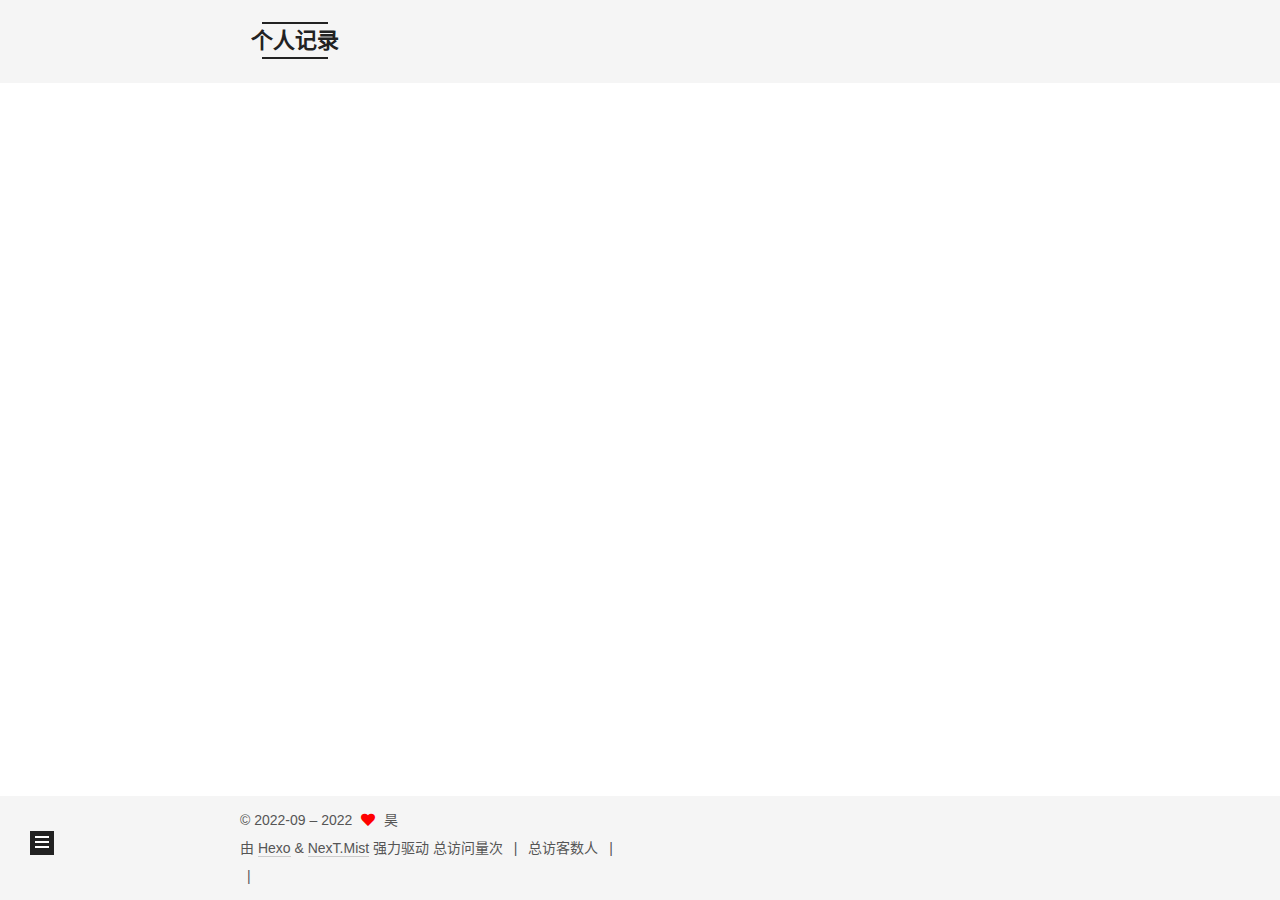
==== commit a3af31ca: "Site updated: 2022-09-28 23:38:13" ====
--- a/archives/index.html
+++ b/archives/index.html
@@ -17,7 +17,7 @@
 
 <script id="hexo-configurations">
     var NexT = window.NexT || {};
-    var CONFIG = {"hostname":"example.com","root":"/","scheme":"Gemini","version":"7.8.0","exturl":false,"sidebar":{"position":"left","display":"post","padding":18,"offset":12,"onmobile":false},"copycode":{"enable":false,"show_result":false,"style":null},"back2top":{"enable":true,"sidebar":false,"scrollpercent":false},"bookmark":{"enable":false,"color":"#222","save":"auto"},"fancybox":false,"mediumzoom":false,"lazyload":false,"pangu":false,"comments":{"style":"tabs","active":null,"storage":true,"lazyload":false,"nav":null},"algolia":{"hits":{"per_page":10},"labels":{"input_placeholder":"Search for Posts","hits_empty":"We didn't find any results for the search: ${query}","hits_stats":"${hits} results found in ${time} ms"}},"localsearch":{"enable":false,"trigger":"auto","top_n_per_article":1,"unescape":false,"preload":false},"motion":{"enable":true,"async":false,"transition":{"post_block":"fadeIn","post_header":"slideDownIn","post_body":"slideDownIn","coll_header":"slideLeftIn","sidebar":"slideUpIn"}}};
+    var CONFIG = {"hostname":"example.com","root":"/","scheme":"Mist","version":"7.8.0","exturl":false,"sidebar":{"position":"left","display":"post","padding":18,"offset":12,"onmobile":false},"copycode":{"enable":false,"show_result":false,"style":null},"back2top":{"enable":true,"sidebar":false,"scrollpercent":false},"bookmark":{"enable":false,"color":"#222","save":"auto"},"fancybox":false,"mediumzoom":false,"lazyload":false,"pangu":false,"comments":{"style":"tabs","active":null,"storage":true,"lazyload":false,"nav":null},"algolia":{"hits":{"per_page":10},"labels":{"input_placeholder":"Search for Posts","hits_empty":"We didn't find any results for the search: ${query}","hits_stats":"${hits} results found in ${time} ms"}},"localsearch":{"enable":false,"trigger":"auto","top_n_per_article":1,"unescape":false,"preload":false},"motion":{"enable":true,"async":false,"transition":{"post_block":"fadeIn","post_header":"slideDownIn","post_body":"slideDownIn","coll_header":"slideLeftIn","sidebar":"slideUpIn"}}};
   </script>
 
   <meta property="og:type" content="website">
@@ -334,11 +334,11 @@
   </span>
   <span class="author" itemprop="copyrightHolder">昊</span>
 </div>
-  <div class="powered-by">由 <a href="https://hexo.io/" class="theme-link" rel="noopener" target="_blank">Hexo</a> & <a href="https://theme-next.org/" class="theme-link" rel="noopener" target="_blank">NexT.Gemini</a> 强力驱动
-  </div>
-
-
-    <script async src="//dn-lbstatics.qbox.me/busuanzi/2.3/busuanzi.pure.mini.js"></script>
+  <div class="powered-by">由 <a href="https://hexo.io/" class="theme-link" rel="noopener" target="_blank">Hexo</a> & <a href="https://mist.theme-next.org/" class="theme-link" rel="noopener" target="_blank">NexT.Mist</a> 强力驱动
+  </div>
+
+
+    <script async src="https://busuanzi.ibruce.info/busuanzi/2.3/busuanzi.pure.mini.js"></script>
 
     <span id="busuanzi_container_site_pv">总访问量<span id="busuanzi_value_site_pv"></span>次</span>
     <span class="post-meta-divider">|</span>
@@ -410,7 +410,7 @@
 <script src="/js/motion.js"></script>
 
 
-<script src="/js/schemes/pisces.js"></script>
+<script src="/js/schemes/muse.js"></script>
 
 
 <script src="/js/next-boot.js"></script>
--- a/css/main.css
+++ b/css/main.css
@@ -1,22 +1,22 @@
 :root {
-  --body-bg-color: #eee;
-  --content-bg-color: #fff;
+  --body-bg-color: #fff;
+  --content-bg-color: #f5f5f5;
   --card-bg-color: #f5f5f5;
   --text-color: #555;
   --blockquote-color: #666;
   --link-color: #555;
   --link-hover-color: #222;
-  --brand-color: #fff;
-  --brand-hover-color: #fff;
+  --brand-color: #222;
+  --brand-hover-color: #222;
   --table-row-odd-bg-color: #f9f9f9;
   --table-row-hover-bg-color: #f5f5f5;
-  --menu-item-bg-color: #f5f5f5;
-  --btn-default-bg: #fff;
-  --btn-default-color: #555;
-  --btn-default-border-color: #555;
-  --btn-default-hover-bg: #222;
-  --btn-default-hover-color: #fff;
-  --btn-default-hover-border-color: #222;
+  --menu-item-bg-color: #ddd;
+  --btn-default-bg: transparent;
+  --btn-default-color: var(--link-color);
+  --btn-default-border-color: var(--link-color);
+  --btn-default-hover-bg: transparent;
+  --btn-default-hover-color: var(--link-hover-color);
+  --btn-default-hover-border-color: var(--link-hover-color);
 }
 html {
   line-height: 1.15; /* 1 */
@@ -221,7 +221,7 @@
 }
 a,
 span.exturl {
-  border-bottom: 1px solid #999;
+  border-bottom: 1px solid #ccc;
   color: var(--link-color);
   outline: 0;
   text-decoration: none;
@@ -314,7 +314,7 @@
 .btn {
   background: var(--btn-default-bg);
   border: 2px solid var(--btn-default-border-color);
-  border-radius: 2px;
+  border-radius: 0;
   color: var(--btn-default-color);
   display: inline-block;
   font-size: 0.875em;
@@ -921,16 +921,16 @@
 }
 .main-inner {
   margin: 0 auto;
-  width: calc(100% - 20px);
+  width: 700px;
 }
 @media (min-width: 1200px) {
   .main-inner {
-    width: 1160px;
+    width: 800px;
   }
 }
 @media (min-width: 1600px) {
   .main-inner {
-    width: 73%;
+    width: 900px;
   }
 }
 @media (max-width: 767px) {
@@ -943,16 +943,16 @@
 }
 .header-inner {
   margin: 0 auto;
-  width: calc(100% - 20px);
+  width: 700px;
 }
 @media (min-width: 1200px) {
   .header-inner {
-    width: 1160px;
+    width: 800px;
   }
 }
 @media (min-width: 1600px) {
   .header-inner {
-    width: 73%;
+    width: 900px;
   }
 }
 .site-brand-container {
@@ -966,7 +966,7 @@
 }
 .site-meta {
   flex-grow: 1;
-  text-align: center;
+  text-align: left;
 }
 @media (max-width: 767px) {
   .site-meta {
@@ -991,7 +991,7 @@
   margin: 0;
 }
 .site-subtitle {
-  color: #ddd;
+  color: #999;
   font-size: 0.8125em;
   margin: 10px 0;
 }
@@ -1136,23 +1136,23 @@
   display: inline-block;
 }
 .site-author-image {
-  border: 1px solid #eee;
+  border: 2px solid #333;
   display: block;
   margin: 0 auto;
-  max-width: 120px;
+  max-width: 96px;
   padding: 2px;
   border-radius: 50%;
 }
 .site-author-name {
-  color: var(--text-color);
-  font-weight: 600;
-  margin: 0;
+  color: #f5f5f5;
+  font-weight: normal;
+  margin: 5px 0 0;
   text-align: center;
 }
 .site-description {
   color: #999;
-  font-size: 0.8125em;
-  margin-top: 0;
+  font-size: 1em;
+  margin-top: 5px;
   text-align: center;
 }
 .links-of-author {
@@ -1169,7 +1169,7 @@
 }
 .links-of-author a::before,
 .links-of-author span.exturl::before {
-  background: #ffafe2;
+  background: #669609;
   border-radius: 50%;
   content: ' ';
   display: inline-block;
@@ -1247,7 +1247,7 @@
 }
 .sidebar-nav li {
   border-bottom: 1px solid transparent;
-  color: var(--text-color);
+  color: #666;
   cursor: pointer;
   display: inline-block;
   font-size: 0.875em;
@@ -1256,14 +1256,14 @@
   margin-left: 10px;
 }
 .sidebar-nav li:hover {
-  color: #fc6423;
+  color: #f5f5f5;
 }
 .sidebar-nav .sidebar-nav-active {
-  border-bottom-color: #fc6423;
-  color: #fc6423;
+  border-bottom-color: #87daff;
+  color: #87daff;
 }
 .sidebar-nav .sidebar-nav-active:hover {
-  color: #fc6423;
+  color: #87daff;
 }
 .sidebar-panel {
   display: none;
@@ -1292,7 +1292,7 @@
   }
 }
 .sidebar-toggle:hover .toggle-line {
-  background: #fc6423;
+  background: #87daff;
 }
 .post-toc {
   font-size: 0.875em;
@@ -1331,14 +1331,14 @@
   display: block;
 }
 .post-toc .nav .active > a {
-  border-bottom-color: #fc6423;
-  color: #fc6423;
+  border-bottom-color: #87daff;
+  color: #87daff;
 }
 .post-toc .nav .active-current > a {
-  color: #fc6423;
+  color: #87daff;
 }
 .post-toc .nav .active-current > a:hover {
-  color: #fc6423;
+  color: #87daff;
 }
 .site-state {
   display: flex;
@@ -1353,20 +1353,20 @@
   padding: 0 15px;
 }
 .site-state-item:not(:first-child) {
-  border-left: 1px solid #eee;
+  border-left: 1px solid #333;
 }
 .site-state-item a {
   border-bottom: none;
 }
 .site-state-item-count {
   display: block;
-  font-size: 1em;
+  font-size: 1.25em;
   font-weight: 600;
   text-align: center;
 }
 .site-state-item-name {
-  color: #999;
-  font-size: 0.8125em;
+  color: inherit;
+  font-size: 0.875em;
 }
 .footer {
   color: #999;
@@ -1383,16 +1383,16 @@
   box-sizing: border-box;
   margin: 0 auto;
   text-align: center;
-  width: calc(100% - 20px);
+  width: 700px;
 }
 @media (min-width: 1200px) {
   .footer-inner {
-    width: 1160px;
+    width: 800px;
   }
 }
 @media (min-width: 1600px) {
   .footer-inner {
-    width: 73%;
+    width: 900px;
   }
 }
 .languages {
@@ -1490,7 +1490,7 @@
   color: #fff;
   cursor: pointer;
   left: 30px;
-  opacity: 0.6;
+  opacity: 1;
   padding: 0 6px;
   position: fixed;
   transition-property: bottom;
@@ -1501,10 +1501,10 @@
   display: none;
 }
 .back-to-top:hover {
-  color: #fc6423;
+  color: #87daff;
 }
 .back-to-top.back-to-top-on {
-  bottom: 30px;
+  bottom: 19px;
 }
 @media (max-width: 991px) {
   .back-to-top {
@@ -2142,425 +2142,244 @@
 .tag-cloud a:hover {
   color: var(--link-hover-color) !important;
 }
-.header {
-  margin: 0 auto;
-  position: relative;
-  width: calc(100% - 20px);
-}
-@media (min-width: 1200px) {
-  .header {
-    width: 1160px;
-  }
-}
-@media (min-width: 1600px) {
-  .header {
-    width: 73%;
-  }
-}
-@media (max-width: 991px) {
-  .header {
-    width: auto;
-  }
-}
-.header-inner {
-  background: var(--content-bg-color);
-  border-radius: initial;
-  box-shadow: 0 2px 2px 0 rgba(0,0,0,0.12), 0 3px 1px -2px rgba(0,0,0,0.06), 0 1px 5px 0 rgba(0,0,0,0.12);
-  overflow: hidden;
-  padding: 0;
-  position: absolute;
-  top: 0;
-  width: 240px;
-}
-@media (min-width: 1200px) {
-  .header-inner {
-    width: 240px;
-  }
-}
-@media (max-width: 991px) {
-  .header-inner {
-    border-radius: initial;
-    position: relative;
-    width: auto;
-  }
+hr {
+  height: 2px;
+  margin: 20px 0;
+}
+.btn {
+  padding: 0 10px;
+}
+.headband {
+  display: none;
 }
 .main-inner {
-  align-items: flex-start;
-  display: flex;
-  justify-content: space-between;
-  flex-direction: row-reverse;
-}
-@media (max-width: 991px) {
+  padding-bottom: 80px;
+}
+@media (max-width: 767px) {
   .main-inner {
     width: auto;
   }
 }
-.content-wrap {
+.content {
+  padding-top: 80px;
+}
+@media (max-width: 767px) {
+  .content {
+    padding-top: 60px;
+  }
+}
+.pagination {
+  margin: 120px 0 0;
+  text-align: left;
+}
+@media (max-width: 767px) {
+  .pagination {
+    margin: 80px 10px 0;
+    text-align: center;
+  }
+}
+.footer {
   background: var(--content-bg-color);
-  border-radius: initial;
-  box-shadow: 0 2px 2px 0 rgba(0,0,0,0.12), 0 3px 1px -2px rgba(0,0,0,0.06), 0 1px 5px 0 rgba(0,0,0,0.12);
-  box-sizing: border-box;
-  padding: 40px;
-  width: calc(100% - 252px);
-}
-@media (max-width: 991px) {
-  .content-wrap {
-    border-radius: initial;
-    padding: 20px;
-    width: 100%;
-  }
+  color: var(--text-color);
+  padding: 10px 0;
 }
 .footer-inner {
-  padding-left: 260px;
-}
-.back-to-top {
-  left: auto;
-  right: 30px;
-}
-@media (max-width: 991px) {
-  .back-to-top {
-    right: 20px;
-  }
-}
-@media (max-width: 991px) {
+  text-align: left;
+}
+@media (max-width: 767px) {
   .footer-inner {
-    padding-left: 0;
-    padding-right: 0;
+    text-align: center;
     width: auto;
   }
 }
-.site-brand-container {
-  background: #222;
-}
-@media (max-width: 991px) {
-  .site-brand-container {
-    box-shadow: 0 0 16px rgba(0,0,0,0.5);
+.header {
+  background: var(--content-bg-color);
+}
+.header-inner {
+  align-items: center;
+  display: flex;
+  padding: 20px 0;
+}
+@media (max-width: 767px) {
+  .header-inner {
+    display: block;
+    padding: 10px 0;
+    width: auto;
   }
 }
 .site-meta {
-  padding: 20px 0;
-}
-.brand {
-  padding: 0;
+  line-height: normal;
+}
+.site-meta .brand {
+  padding: 2px 1px;
+}
+@media (max-width: 767px) {
+  .site-meta .brand {
+    display: block;
+  }
+}
+.site-meta .site-title {
+  font-weight: bolder;
+}
+.logo-line-before,
+.logo-line-after {
+  display: block;
+  margin: 0 auto;
+  overflow: hidden;
+  width: 75%;
+}
+@media (max-width: 767px) {
+  .logo-line-before,
+  .logo-line-after {
+    display: none;
+  }
+}
+.logo-line-before i,
+.logo-line-after i {
+  background: var(--brand-color);
+  display: block;
+  height: 2px;
+  position: relative;
+}
+.use-motion .logo-line-before i {
+  left: -100%;
+}
+.use-motion .logo-line-after i {
+  right: -100%;
 }
 .site-subtitle {
-  margin: 10px 10px 0;
-}
-.custom-logo-image {
-  margin-top: 20px;
-}
-@media (max-width: 991px) {
-  .custom-logo-image {
-    display: none;
-  }
-}
-@media (min-width: 768px) and (max-width: 991px) {
-  .site-nav-toggle,
-  .site-nav-right {
-    display: flex;
-    flex-direction: column;
-    justify-content: center;
-  }
-}
-.site-nav-toggle .toggle,
-.site-nav-right .toggle {
-  color: #fff;
-}
-.site-nav-toggle .toggle .toggle-line,
-.site-nav-right .toggle .toggle-line {
-  background: #fff;
-}
-@media (min-width: 768px) and (max-width: 991px) {
+  display: none;
+}
+.site-nav {
+  flex-grow: 1;
+}
+@media (max-width: 767px) {
   .site-nav {
-    display: none;
-  }
+    padding: 10px 10px 0;
+  }
+}
+.menu {
+  margin: 0;
 }
 .menu .menu-item {
-  display: block;
   margin: 0;
+}
+@media (max-width: 767px) {
+  .menu .menu-item {
+    margin-top: 5px;
+  }
 }
 .menu .menu-item a,
 .menu .menu-item span.exturl {
-  padding: 5px 20px;
-  position: relative;
+  border-radius: 2px;
+  padding: 0 10px;
+  transition-property: background;
+}
+@media (max-width: 767px) {
+  .menu .menu-item a,
+  .menu .menu-item span.exturl {
+    text-align: left;
+  }
+}
+.menu .menu-item .badge {
+  background: #fff;
+  border-radius: 10px;
+  color: #555;
+  padding: 1px 4px;
+  text-shadow: 1px 1px 0 rgba(0,0,0,0.1);
+}
+.posts-expand.index .post-title,
+.posts-expand.index .post-meta {
   text-align: left;
-  transition-property: background-color;
-}
-@media (max-width: 991px) {
-  .menu .menu-item.menu-item-search {
-    display: none;
-  }
-}
-.menu .menu-item .badge {
+}
+@media (max-width: 767px) {
+  .posts-expand.index .post-title,
+  .posts-expand.index .post-meta {
+    text-align: center;
+  }
+}
+.posts-expand.index .post-meta {
+  margin: 5px 0 20px 0;
+}
+.posts-expand .post-eof {
+  display: none;
+}
+.posts-expand .post-block:not(:first-child) {
+  margin-top: 120px;
+}
+.posts-expand .post-title,
+.posts-expand .post-meta {
+  text-align: center;
+}
+.posts-expand .post-body img {
+  margin-left: 0;
+}
+.posts-expand .post-tags {
+  text-align: left;
+}
+.posts-expand .post-tags a {
+  background: #f5f5f5;
+  border-bottom: none;
+  padding: 1px 5px;
+}
+.posts-expand .post-tags a:hover {
   background: #ccc;
-  border-radius: 10px;
-  color: #fff;
-  float: right;
-  padding: 2px 5px;
-  text-shadow: 1px 1px 0 rgba(0,0,0,0.1);
-  vertical-align: middle;
-}
-.main-menu .menu-item-active a::after {
-  background: #bbb;
-  border-radius: 50%;
-  content: ' ';
-  height: 6px;
-  margin-top: -3px;
-  position: absolute;
-  right: 15px;
-  top: 50%;
-  width: 6px;
-}
-.sub-menu {
-  background: var(--content-bg-color);
-  border-bottom: 1px solid #ddd;
-  margin: 0;
-  padding: 6px 0;
-}
-.sub-menu .menu-item {
-  display: inline-block;
-}
-.sub-menu .menu-item a,
-.sub-menu .menu-item span.exturl {
-  background: transparent;
-  margin: 5px 10px;
-  padding: initial;
-}
-.sub-menu .menu-item a:hover,
-.sub-menu .menu-item span.exturl:hover {
-  background: transparent;
-  color: #fc6423;
-}
-.sub-menu .menu-item-active a {
-  border-bottom-color: #fc6423;
-  color: #fc6423;
-}
-.sub-menu .menu-item-active a:hover {
-  border-bottom-color: #fc6423;
-}
-.sidebar {
-  background: var(--body-bg-color);
-  box-shadow: none;
-  margin-top: 100%;
-  position: static;
-  width: 240px;
-}
-@media (max-width: 991px) {
-  .sidebar {
-    display: none;
-  }
-}
-.sidebar-toggle {
-  display: none;
-}
-.sidebar-inner {
-  background: var(--content-bg-color);
-  border-radius: initial;
-  box-shadow: 0 2px 2px 0 rgba(0,0,0,0.12), 0 3px 1px -2px rgba(0,0,0,0.06), 0 1px 5px 0 rgba(0,0,0,0.12), 0 -1px 0.5px 0 rgba(0,0,0,0.09);
-  box-sizing: border-box;
-  color: var(--text-color);
-  width: 240px;
-  opacity: 0;
-}
-.sidebar-inner.affix {
-  position: fixed;
-  top: 12px;
-}
-.sidebar-inner.affix-bottom {
-  position: absolute;
-}
-.site-state-item {
-  padding: 0 10px;
-}
-.sidebar-button {
-  border-bottom: 1px dotted #ccc;
-  border-top: 1px dotted #ccc;
-  margin-top: 10px;
-  text-align: center;
-}
-.sidebar-button a {
-  border: 0;
-  color: #fc6423;
-  display: block;
-}
-.sidebar-button a:hover {
+}
+.posts-expand .post-nav {
+  margin-top: 40px;
+}
+.post-button {
+  margin-top: 20px;
+  text-align: left;
+}
+.post-button .btn {
   background: none;
   border: 0;
-  color: #e34603;
-}
-.sidebar-button a:hover .fa,
-.sidebar-button a:hover .fab,
-.sidebar-button a:hover .far,
-.sidebar-button a:hover .fas {
-  color: #e34603;
-}
-.links-of-author {
-  display: flex;
-  flex-wrap: wrap;
-  margin-top: 10px;
-  justify-content: center;
-}
-.links-of-author-item {
-  margin: 5px 0 0;
-  width: 50%;
-}
-.links-of-author-item a,
-.links-of-author-item span.exturl {
+  border-bottom: 2px solid var(--btn-default-border-color);
+  padding: 0;
+  transition-property: border;
+}
+.post-button .btn:hover {
+  border-bottom-color: var(--btn-default-hover-border-color);
+}
+.sidebar {
+  left: -320px;
+}
+.sidebar.sidebar-active {
+  left: 0;
+}
+.sidebar {
+  width: 320px;
+  z-index: 1200;
+  transition-delay: 0s;
+  transition-duration: 0.2s;
+  transition-timing-function: ease-out;
+}
+.sidebar a,
+.sidebar span.exturl {
+  border-bottom-color: #555;
+  color: #999;
+}
+.sidebar a:hover,
+.sidebar span.exturl:hover {
+  border-bottom-color: #eee;
+  color: #eee;
+}
+.links-of-blogroll-item {
+  padding: 2px 10px;
+}
+.links-of-blogroll-item a,
+.links-of-blogroll-item span.exturl {
   box-sizing: border-box;
   display: inline-block;
-  margin-bottom: 0;
-  margin-right: 0;
-  max-width: 216px;
+  max-width: 280px;
   overflow: hidden;
-  padding: 0 5px;
   text-overflow: ellipsis;
   white-space: nowrap;
 }
-.links-of-author-item a,
-.links-of-author-item span.exturl {
-  border-bottom: none;
-  display: block;
-  text-decoration: none;
-}
-.links-of-author-item a::before,
-.links-of-author-item span.exturl::before {
-  display: none;
-}
-.links-of-author-item a:hover,
-.links-of-author-item span.exturl:hover {
-  background: var(--body-bg-color);
-  border-radius: 4px;
-}
-.links-of-author-item .fa,
-.links-of-author-item .fab,
-.links-of-author-item .far,
-.links-of-author-item .fas {
-  margin-right: 2px;
-}
-.links-of-blogroll-item {
-  padding: 0;
-}
-.content-wrap {
-  background: initial;
-  box-shadow: initial;
-  padding: initial;
-}
-.post-block {
-  background: var(--content-bg-color);
-  border-radius: initial;
-  box-shadow: 0 2px 2px 0 rgba(0,0,0,0.12), 0 3px 1px -2px rgba(0,0,0,0.06), 0 1px 5px 0 rgba(0,0,0,0.12);
-  padding: 40px;
-}
-.post-block + .post-block {
-  border-radius: initial;
-  box-shadow: 0 2px 2px 0 rgba(0,0,0,0.12), 0 3px 1px -2px rgba(0,0,0,0.06), 0 1px 5px 0 rgba(0,0,0,0.12), 0 -1px 0.5px 0 rgba(0,0,0,0.09);
-  margin-top: 12px;
-}
-.comments {
-  background: var(--content-bg-color);
-  border-radius: initial;
-  box-shadow: 0 2px 2px 0 rgba(0,0,0,0.12), 0 3px 1px -2px rgba(0,0,0,0.06), 0 1px 5px 0 rgba(0,0,0,0.12), 0 -1px 0.5px 0 rgba(0,0,0,0.09);
-  margin-top: 12px;
-  padding: 40px;
-}
-.tabs-comment {
-  margin-top: 1em;
-}
-.content {
-  padding-top: initial;
-}
-.post-eof {
-  display: none;
-}
-.pagination {
-  background: var(--content-bg-color);
-  border-radius: initial;
-  border-top: initial;
-  box-shadow: 0 2px 2px 0 rgba(0,0,0,0.12), 0 3px 1px -2px rgba(0,0,0,0.06), 0 1px 5px 0 rgba(0,0,0,0.12), 0 -1px 0.5px 0 rgba(0,0,0,0.09);
-  margin: 12px 0 0;
-  padding: 10px 0 10px;
-}
-.pagination .prev,
-.pagination .next,
-.pagination .page-number {
-  margin-bottom: initial;
-  top: initial;
-}
-.main {
-  padding-bottom: initial;
-}
-.footer {
-  bottom: auto;
-}
 .sub-menu {
-  border-bottom: initial;
-  box-shadow: 0 2px 2px 0 rgba(0,0,0,0.12), 0 3px 1px -2px rgba(0,0,0,0.06), 0 1px 5px 0 rgba(0,0,0,0.12);
-}
-.sub-menu + .content .post-block {
-  box-shadow: 0 2px 2px 0 rgba(0,0,0,0.12), 0 3px 1px -2px rgba(0,0,0,0.06), 0 1px 5px 0 rgba(0,0,0,0.12), 0 -1px 0.5px 0 rgba(0,0,0,0.09);
-  margin-top: 12px;
-}
-@media (min-width: 768px) and (max-width: 991px) {
-  .sub-menu + .content .post-block {
-    margin-top: 10px;
-  }
-}
-@media (max-width: 767px) {
-  .sub-menu + .content .post-block {
-    margin-top: 8px;
-  }
-}
-.post-body h1,
-.post-body h2 {
-  border-bottom: 1px solid #eee;
-}
-.post-body h3 {
-  border-bottom: 1px dotted #eee;
-}
-@media (min-width: 768px) and (max-width: 991px) {
-  .content-wrap {
-    padding: 10px;
-  }
-  .posts-expand .post-button {
-    margin-top: 20px;
-  }
-  .post-block {
-    border-radius: initial;
-    box-shadow: 0 2px 2px 0 rgba(0,0,0,0.12), 0 3px 1px -2px rgba(0,0,0,0.06), 0 1px 5px 0 rgba(0,0,0,0.12), 0 -1px 0.5px 0 rgba(0,0,0,0.09);
-    padding: 20px;
-  }
-  .post-block + .post-block {
-    margin-top: 10px;
-  }
-  .comments {
-    margin-top: 10px;
-    padding: 10px 20px;
-  }
-  .pagination {
-    margin: 10px 0 0;
-  }
-}
-@media (max-width: 767px) {
-  .content-wrap {
-    padding: 8px;
-  }
-  .posts-expand .post-button {
-    margin: 12px 0;
-  }
-  .post-block {
-    border-radius: initial;
-    box-shadow: 0 2px 2px 0 rgba(0,0,0,0.12), 0 3px 1px -2px rgba(0,0,0,0.06), 0 1px 5px 0 rgba(0,0,0,0.12), 0 -1px 0.5px 0 rgba(0,0,0,0.09);
-    min-height: auto;
-    padding: 12px;
-  }
-  .post-block + .post-block {
-    margin-top: 8px;
-  }
-  .comments {
-    margin-top: 8px;
-    padding: 10px 12px;
-  }
-  .pagination {
-    margin: 8px 0 0;
-  }
-}
+  margin: 10px 0;
+}
+.sub-menu .menu-item {
+  display: inline-block;
+}
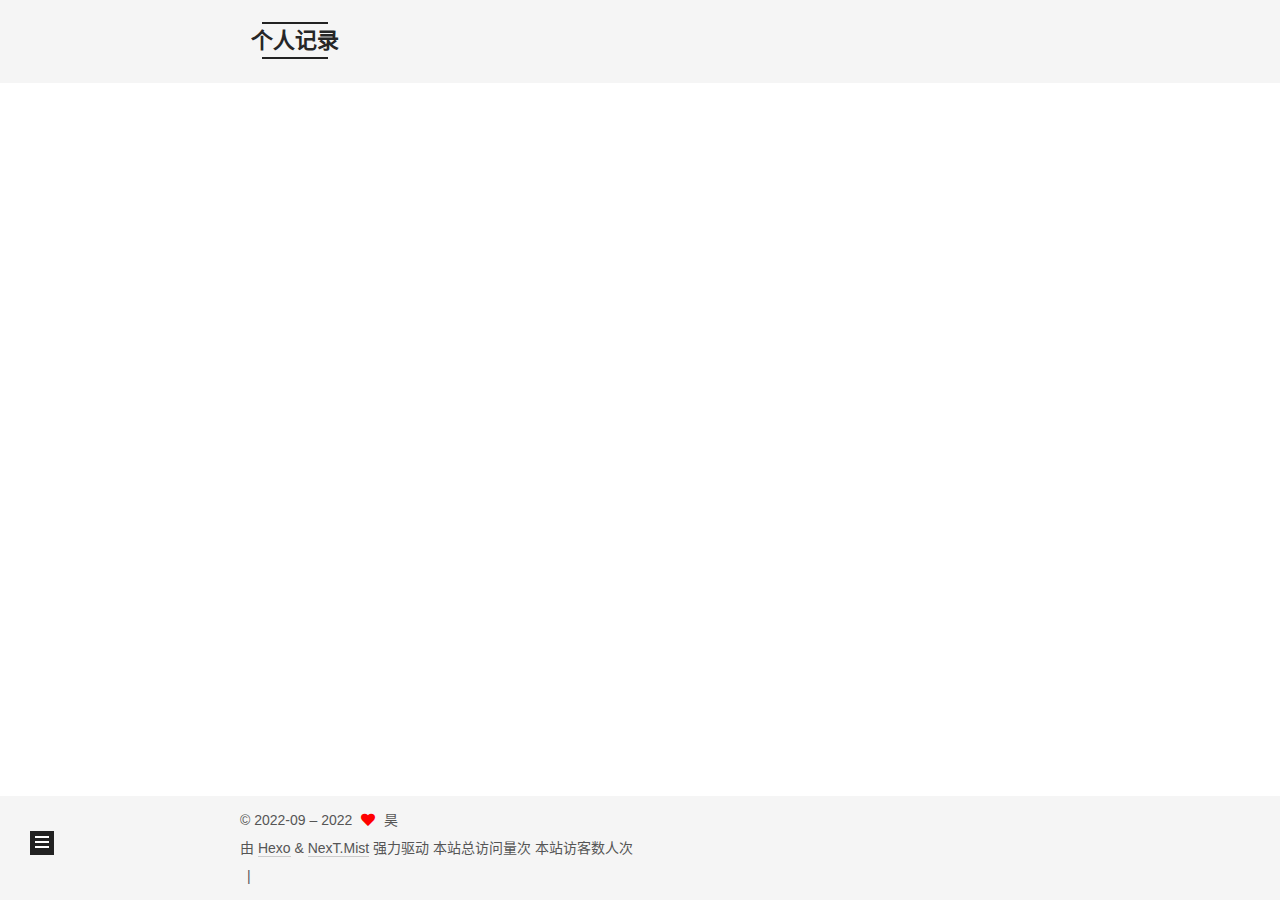
==== commit c75bcfc8: "Site updated: 2022-09-28 23:49:24" ====
--- a/archives/index.html
+++ b/archives/index.html
@@ -323,7 +323,7 @@
       <div class="footer-inner">
         
 
-        
+        <script async src="//dn-lbstatics.qbox.me/busuanzi/2.3/busuanzi.pure.mini.js"></script>
 
 <div class="copyright">
   
@@ -337,35 +337,13 @@
   <div class="powered-by">由 <a href="https://hexo.io/" class="theme-link" rel="noopener" target="_blank">Hexo</a> & <a href="https://mist.theme-next.org/" class="theme-link" rel="noopener" target="_blank">NexT.Mist</a> 强力驱动
   </div>
 
-
-    <script async src="https://busuanzi.ibruce.info/busuanzi/2.3/busuanzi.pure.mini.js"></script>
-
-    <span id="busuanzi_container_site_pv">总访问量<span id="busuanzi_value_site_pv"></span>次</span>
-    <span class="post-meta-divider">|</span>
-    <span id="busuanzi_container_site_uv">总访客数<span id="busuanzi_value_site_uv"></span>人</span>
-    <span class="post-meta-divider">|</span>
-<!-- 不蒜子计数初始值纠正 -->
-<script>
-$(document).ready(function() {
-
-    var int = setInterval(fixCount, 50);  // 50ms周期检测函数
-    var countOffset = 20000;  // 初始化首次数据
-
-    function fixCount() {            
-       if (document.getElementById("busuanzi_container_site_pv").style.display != "none")
-        {
-            $("#busuanzi_value_site_pv").html(parseInt($("#busuanzi_value_site_pv").html()) + countOffset); 
-            clearInterval(int);
-        }                  
-        if ($("#busuanzi_container_site_pv").css("display") != "none")
-        {
-            $("#busuanzi_value_site_uv").html(parseInt($("#busuanzi_value_site_uv").html()) + countOffset); // 加上初始数据 
-            clearInterval(int); // 停止检测
-        }  
-    }
-       	
-});
-</script> 
+<span id="busuanzi_container_site_pv">
+    本站总访问量<span id="busuanzi_value_site_pv"></span>次
+</span>
+<span id="busuanzi_container_site_uv">
+  本站访客数<span id="busuanzi_value_site_uv"></span>人次
+</span>
+
 
         
 <div class="busuanzi-count">
--- a/css/main.css
+++ b/css/main.css
@@ -1169,7 +1169,7 @@
 }
 .links-of-author a::before,
 .links-of-author span.exturl::before {
-  background: #669609;
+  background: #ebf52e;
   border-radius: 50%;
   content: ' ';
   display: inline-block;
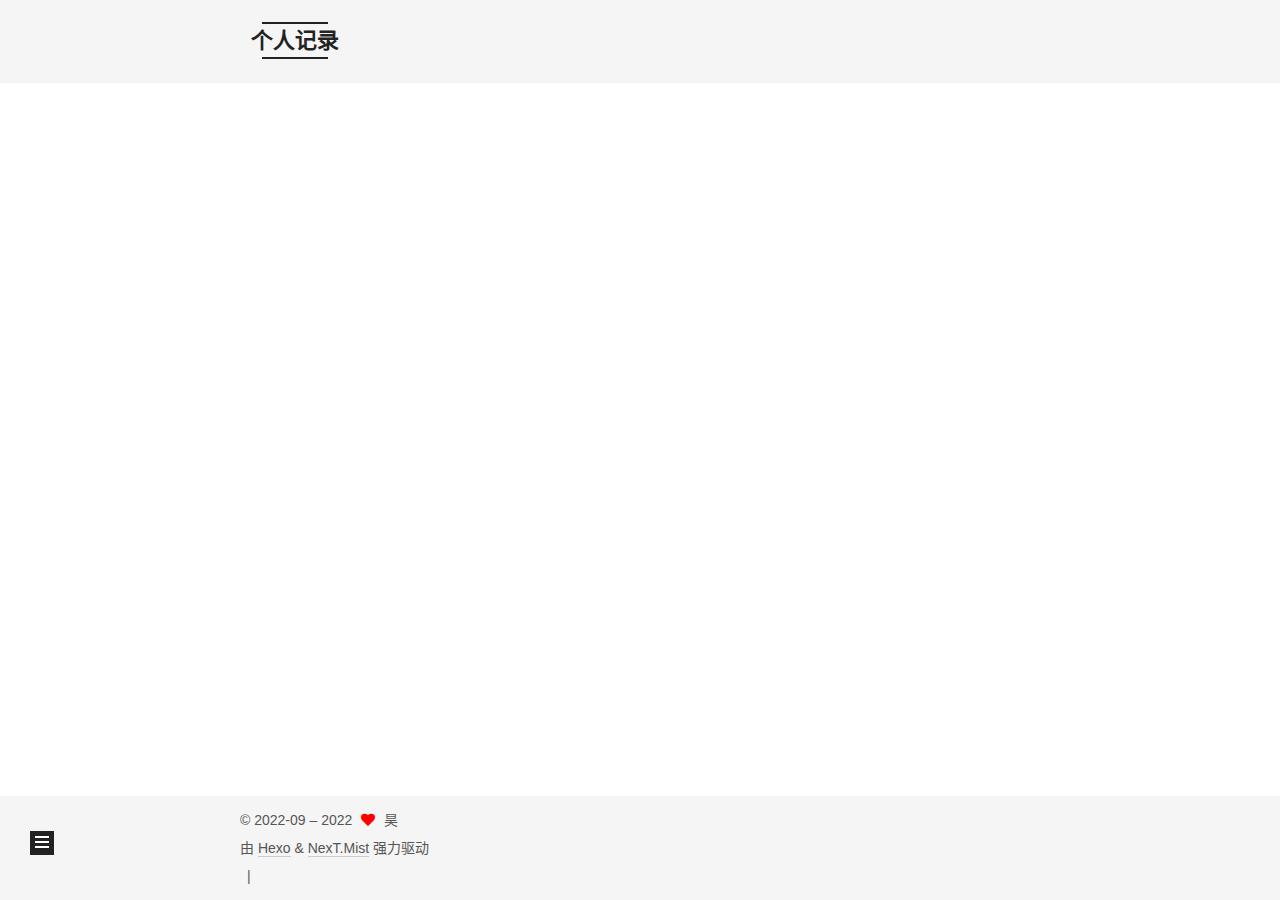
==== commit 83c91b24: "Site updated: 2022-09-29 00:09:27" ====
--- a/archives/index.html
+++ b/archives/index.html
@@ -323,7 +323,7 @@
       <div class="footer-inner">
         
 
-        <script async src="//dn-lbstatics.qbox.me/busuanzi/2.3/busuanzi.pure.mini.js"></script>
+        
 
 <div class="copyright">
   
@@ -337,12 +337,7 @@
   <div class="powered-by">由 <a href="https://hexo.io/" class="theme-link" rel="noopener" target="_blank">Hexo</a> & <a href="https://mist.theme-next.org/" class="theme-link" rel="noopener" target="_blank">NexT.Mist</a> 强力驱动
   </div>
 
-<span id="busuanzi_container_site_pv">
-    本站总访问量<span id="busuanzi_value_site_pv"></span>次
-</span>
-<span id="busuanzi_container_site_uv">
-  本站访客数<span id="busuanzi_value_site_uv"></span>人次
-</span>
+
 
 
         
--- a/css/main.css
+++ b/css/main.css
@@ -1169,7 +1169,7 @@
 }
 .links-of-author a::before,
 .links-of-author span.exturl::before {
-  background: #ebf52e;
+  background: #9aab2f;
   border-radius: 50%;
   content: ' ';
   display: inline-block;
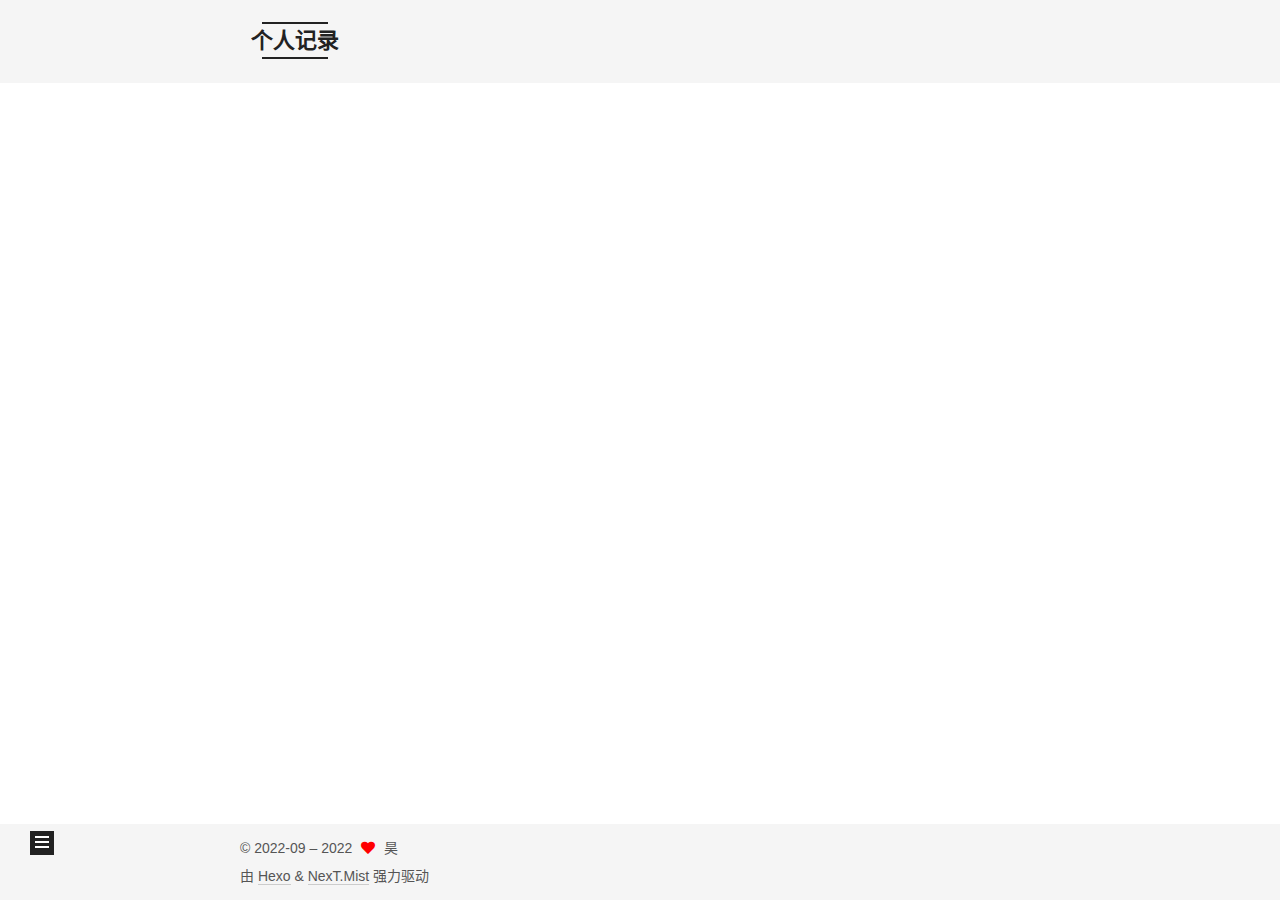
==== commit 128dae5a: "Site updated: 2022-09-29 00:14:29" ====
--- a/archives/index.html
+++ b/archives/index.html
@@ -340,27 +340,9 @@
 
 
 
+
+
         
-<div class="busuanzi-count">
-  <script async src="https://busuanzi.ibruce.info/busuanzi/2.3/busuanzi.pure.mini.js"></script>
-    <span class="post-meta-item" id="busuanzi_container_site_uv" style="display: none;">
-      <span class="post-meta-item-icon">
-        <i class="fa fa-user"></i>
-      </span>
-      <span class="site-uv" title="总访客量">
-        <span id="busuanzi_value_site_uv"></span>
-      </span>
-    </span>
-    <span class="post-meta-divider">|</span>
-    <span class="post-meta-item" id="busuanzi_container_site_pv" style="display: none;">
-      <span class="post-meta-item-icon">
-        <i class="fa fa-eye"></i>
-      </span>
-      <span class="site-pv" title="总访问量">
-        <span id="busuanzi_value_site_pv"></span>
-      </span>
-    </span>
-</div>
 
 
 
--- a/css/main.css
+++ b/css/main.css
@@ -1169,7 +1169,7 @@
 }
 .links-of-author a::before,
 .links-of-author span.exturl::before {
-  background: #9aab2f;
+  background: #7e5e36;
   border-radius: 50%;
   content: ' ';
   display: inline-block;
